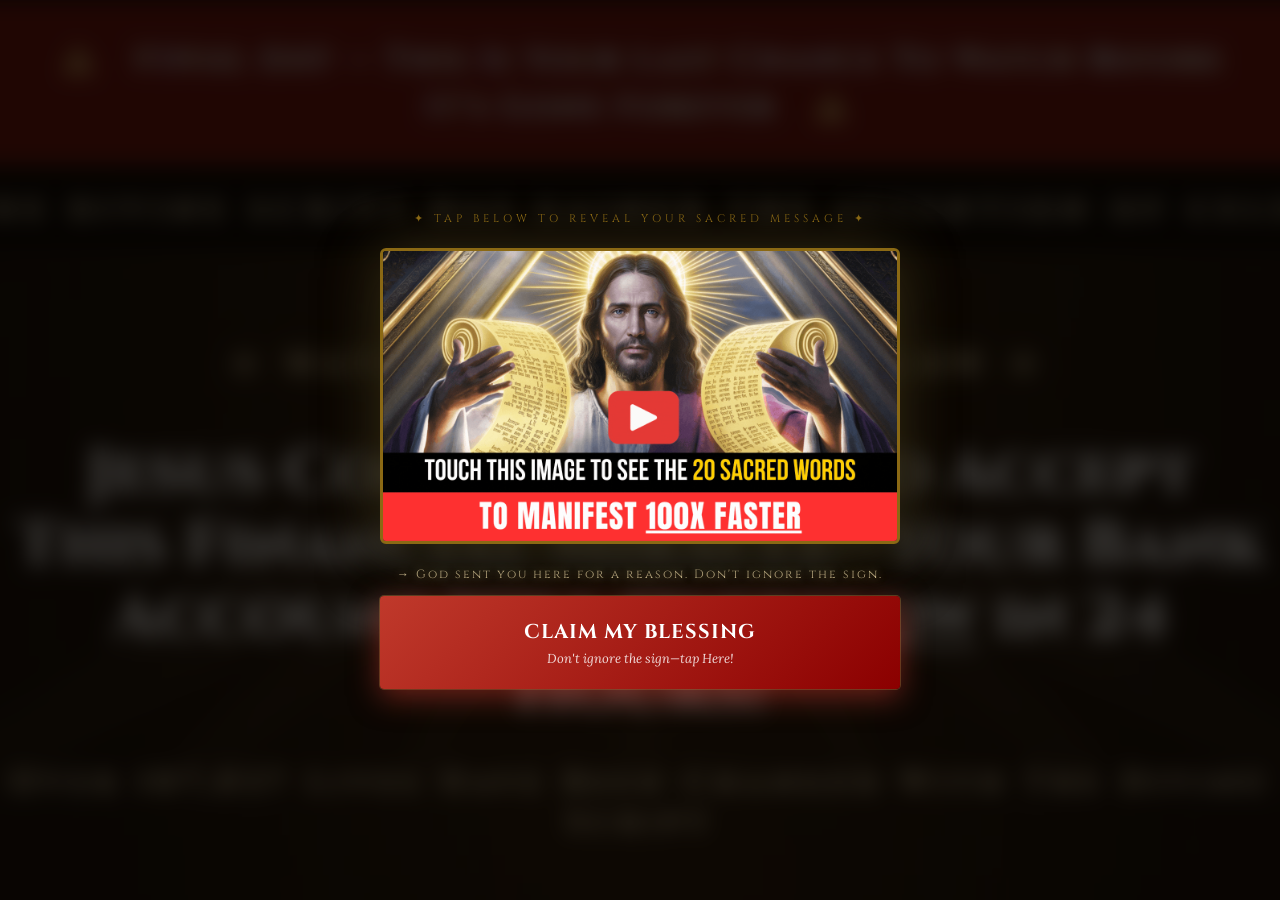
==== angelvsl7pcc/index.html @ 178cf963 "Add files via upload" ====
﻿<!DOCTYPE html>
<html lang="en">
<head>
<meta charset="UTF-8">
<script>!function(i,n){i._plt=i._plt||(n&&n.timeOrigin?n.timeOrigin+n.now():Date.now())}(window,performance);</script>
<link rel="preload" href="https://scripts.converteai.net/4d063052-ebb4-4a44-96e2-84dbb61688f2/players/69fd27f7d85776718d9a7060/v4/player.js" as="script">
<link rel="preload" href="https://scripts.converteai.net/lib/js/smartplayer-wc/v4/smartplayer.js" as="script">
<link rel="dns-prefetch" href="https://cdn.converteai.net">
<link rel="dns-prefetch" href="https://scripts.converteai.net">
<link rel="dns-prefetch" href="https://images.converteai.net">
<link rel="dns-prefetch" href="https://m3u8.vturb.net">
<link rel="dns-prefetch" href="https://api.vturb.com.br">
<meta name="viewport" content="width=device-width, initial-scale=1.0">
<meta name="color-scheme" content="dark">
<script type="text/javascript">
    (function(c,l,a,r,i,t,y){
        c[a]=c[a]||function(){(c[a].q=c[a].q||[]).push(arguments)};
        t=l.createElement(r);t.async=1;t.src="https://www.clarity.ms/tag/"+i;
        y=l.getElementsByTagName(r)[0];y.parentNode.insertBefore(t,y);
    })(window, document, "clarity", "script", "xh62rhw9y2");
</script>
<script>
!function (w, d, t) {
  w.TiktokAnalyticsObject=t;var ttq=w[t]=w[t]||[];ttq.methods=["page","track","identify","instances","debug","on","off","once","ready","alias","group","enableCookie","disableCookie","holdConsent","revokeConsent","grantConsent"],ttq.setAndDefer=function(t,e){t[e]=function(){t.push([e].concat(Array.prototype.slice.call(arguments,0)))}};for(var i=0;i<ttq.methods.length;i++)ttq.setAndDefer(ttq,ttq.methods[i]);ttq.instance=function(t){for(var e=ttq._i[t]||[],n=0;n<ttq.methods.length;n++)ttq.setAndDefer(e,ttq.methods[n]);return e},ttq.load=function(e,n){var r="https://analytics.tiktok.com/i18n/pixel/events.js",o=n&&n.partner;ttq._i=ttq._i||{},ttq._i[e]=[],ttq._i[e]._u=r,ttq._t=ttq._t||{},ttq._t[e]=+new Date,ttq._o=ttq._o||{},ttq._o[e]=n||{};n=document.createElement("script");n.type="text/javascript",n.async=!0,n.src=r+"?sdkid="+e+"&lib="+t;e=document.getElementsByTagName("script")[0];e.parentNode.insertBefore(n,e)};
  ttq.load('D964JMBC77U79CKER09G');
  ttq.page();
}(window, document, 'ttq');
</script>
<script>
  window.tikTokPixelId = "6a48a23a8684a28babe47e76";
</script>
<script src="https://cdn.utmify.com.br/scripts/tiktok-pixel/latest.js" async></script>
<title>Final Day! The Sacred Chant of Archangel Michael — Watch Before It's Gone</title>
<link href="https://fonts.googleapis.com/css2?family=Cinzel:wght@700;900&family=Lora:ital,wght@0,400;0,600;1,400&display=swap" rel="stylesheet">
<script
  src="https://cdn.utmify.com.br/scripts/utms/latest.js"
  data-utmify-prevent-xcod-sck
  data-utmify-prevent-subids
  async
  defer
></script>

<style>
  :root {
    color-scheme: dark;
    --gold: #F8E5B0;
    --gold-light: #FFF5E0;
    --gold-dark: #8B6914;
    --red: #C0392B;
    --red-bright: #E74C3C;
    --dark: #160E08;
    --cream: #F5F0E8;
    --white: #FFFFFF;
  }

  * { margin: 0; padding: 0; box-sizing: border-box; }

  body {
    background: var(--dark);
    color: var(--cream);
    font-family: 'Lora', Georgia, serif;
    overflow-x: hidden;
  }

  /* URGENCY BAR */
  .urgency-bar {
    background: var(--red);
    text-align: center;
    padding: 14px 20px;
    font-family: 'Cinzel', serif;
    font-size: clamp(13px, 2vw, 16px);
    font-weight: 700;
    letter-spacing: 1px;
    color: white;
    animation: pulse-bar 2s ease-in-out infinite;
    position: relative; z-index: 10;
  }
  @keyframes pulse-bar {
    0%, 100% { background: #C0392B; }
    50% { background: #7a0000; }
  }

  /* TICKER */
  .ticker-wrap {
    background: #050402;
    border-top: 1px solid rgba(201,168,76,0.25);
    border-bottom: 1px solid rgba(201,168,76,0.25);
    overflow: hidden;
    padding: 9px 0;
  }
  .ticker-track {
    display: flex;
    white-space: nowrap;
    animation: ticker 24s linear infinite;
  }
  .ticker-track span {
    font-family: 'Cinzel', serif;
    font-size: 11px;
    letter-spacing: 4px;
    color: var(--gold);
    padding: 0 28px;
    text-transform: uppercase;
  }
  .ticker-track span::after { content: ' ✦ '; color: var(--gold-dark); }
  @keyframes ticker { 0% { transform: translateX(0); } 100% { transform: translateX(-50%); } }

  /* HERO */
  .hero {
    background: radial-gradient(ellipse at 50% 0%, #2A1908 0%, #160E08 60%);
    padding: 52px 20px 44px;
    text-align: center;
    position: relative;
    overflow: hidden;
  }
  .hero::before {
    content: '';
    position: absolute;
    top: 0; left: 50%;
    transform: translateX(-50%);
    width: 100%; height: 500px;
    background: radial-gradient(ellipse at 50% 0%, rgba(201,168,76,0.07) 0%, transparent 70%);
    pointer-events: none;
  }

  /* RAYS */
  .hero-rays {
    position: absolute;
    top: 0; left: 50%;
    transform: translateX(-50%);
    width: 100%; max-width: 900px;
    height: 260px;
    pointer-events: none;
    opacity: 0.04;
  }

  .hero-eyebrow {
    font-family: 'Cinzel', serif;
    font-size: 11px;
    letter-spacing: 5px;
    text-transform: uppercase;
    color: var(--gold);
    margin-bottom: 22px;
    opacity: 0;
    animation: fadeUp 0.6s ease forwards 0.1s;
    position: relative;
  }

  .hero-headline {
    font-family: 'Cinzel', serif;
    font-size: clamp(26px, 4.8vw, 54px);
    font-weight: 900;
    line-height: 1.12;
    color: var(--white);
    max-width: 880px;
    margin: 0 auto 14px;
    opacity: 0;
    animation: fadeUp 0.6s ease forwards 0.25s;
    position: relative;
  }
  .hero-headline .gold { color: var(--gold-light); }
  .hero-headline .red-u {
    text-decoration: underline;
    text-decoration-color: var(--red);
    text-underline-offset: 7px;
  }

  .hero-sub {
    font-family: 'Cinzel', serif;
    font-size: clamp(12px, 1.8vw, 16px);
    letter-spacing: 3px;
    color: var(--gold);
    margin-bottom: 36px;
    opacity: 0;
    animation: fadeUp 0.6s ease forwards 0.4s;
    position: relative;
  }

  /* VTURB EMBED */
  .vturb-wrap {
    max-width: 780px;
    margin: 0 auto 0;
    opacity: 0;
    animation: fadeUp 0.6s ease forwards 0.55s;
    position: relative;
  }

  .vturb-container {
    border: 2px solid var(--gold-dark);
    border-radius: 6px;
    overflow: hidden;
    box-shadow: 0 0 80px rgba(201,168,76,0.18), 0 30px 80px rgba(0,0,0,0.95);
    background: #000;
    width: 100%;
  }

  /* MEDIA LOGOS */
  .media-section {
    padding: 34px 20px 28px;
    text-align: center;
    background: linear-gradient(to bottom, #070502, #0d0902);
    border-top: 1px solid rgba(201,168,76,0.12);
    border-bottom: 1px solid rgba(201,168,76,0.12);
  }
  .media-label {
    font-family: 'Cinzel', serif;
    font-size: 10px;
    letter-spacing: 4px;
    color: var(--gold-dark);
    text-transform: uppercase;
    margin-bottom: 18px;
  }
  .media-logos {
    display: flex;
    align-items: center;
    justify-content: center;
    gap: clamp(18px, 4vw, 48px);
    flex-wrap: wrap;
  }
  .media-logo {
    font-family: Georgia, 'Times New Roman', serif;
    font-size: clamp(14px, 2.4vw, 22px);
    font-weight: bold;
    opacity: 0.5;
    color: #E2D8C2;
    letter-spacing: -0.5px;
    transition: opacity 0.2s;
    white-space: nowrap;
    filter: grayscale(1) brightness(0.8);
  }
  .media-logo:hover { opacity: 0.75; filter: grayscale(0.5) brightness(1); }
  .media-logo.cnn { color: #cc0001; font-size: clamp(16px, 3vw, 28px); }
  .media-logo.fox { color: #003087; }
  .media-logo.nyt { font-size: clamp(11px, 1.8vw, 17px); font-style: italic; letter-spacing: 0; }

  /* DIVIDER */
  .section-divider {
    display: flex;
    align-items: center;
    gap: 16px;
    max-width: 860px;
    margin: 0 auto;
    padding: 0 20px;
  }
  .section-divider::before, .section-divider::after {
    content: '';
    flex: 1;
    height: 1px;
    background: linear-gradient(to right, transparent, var(--gold-dark), transparent);
  }
  .section-divider span { color: var(--gold); font-size: 16px; flex-shrink: 0; }

  /* COMMENTS */
  .comments-section {
    max-width: 860px;
    margin: 0 auto;
    padding: 44px 20px 60px;
  }

  .comments-header {
    display: flex;
    align-items: center;
    gap: 14px;
    margin-bottom: 28px;
    padding-bottom: 16px;
    border-bottom: 1px solid rgba(201,168,76,0.15);
  }
  .comments-count {
    font-family: 'Cinzel', serif;
    font-size: clamp(16px, 2.5vw, 24px);
    font-weight: 900;
    color: var(--white);
  }
  .comments-count span { color: var(--gold); }
  .live-badge {
    background: var(--red);
    color: white;
    font-family: 'Cinzel', serif;
    font-size: 10px;
    letter-spacing: 2px;
    padding: 4px 10px;
    border-radius: 2px;
    animation: pulse-bar 1.5s ease-in-out infinite;
  }

  /* COMMENT CARD */
  .comment-card {
    display: flex;
    gap: 14px;
    padding: 20px 0;
    border-bottom: 1px solid rgba(201,168,76,0.07);
    opacity: 0;
    transform: translateY(14px);
    transition: opacity 0.5s ease, transform 0.5s ease;
  }
  .comment-card.visible { opacity: 1; transform: translateY(0); }

  .comment-avatar {
    width: 46px;
    height: 46px;
    border-radius: 50%;
    flex-shrink: 0;
    border: 2px solid rgba(201,168,76,0.2);
    overflow: hidden;
    background: #1a1005;
  }
  .comment-avatar img {
    width: 100%;
    height: 100%;
    object-fit: cover;
    display: block;
  }
  /* Fallback initials */
  .comment-avatar.initials {
    display: flex;
    align-items: center;
    justify-content: center;
    font-family: 'Cinzel', serif;
    font-size: 14px;
    font-weight: 700;
    color: var(--gold);
    background: linear-gradient(135deg, #2a1a08, #100c04);
  }

  .comment-body { flex: 1; min-width: 0; }

  .comment-name {
    font-family: 'Cinzel', serif;
    font-size: 14px;
    color: var(--gold-light);
    font-weight: 700;
    margin-bottom: 7px;
  }

  .comment-text {
    font-size: 15px;
    line-height: 1.72;
    color: #EDDDC0;
    margin-bottom: 10px;
  }

  .comment-meta {
    display: flex;
    align-items: center;
    gap: 14px;
    font-size: 12px;
    color: #7E6E58;
  }
  .meta-btn {
    background: none; border: none;
    color: #7E6E58; font-size: 12px;
    font-family: 'Lora', serif;
    cursor: pointer; transition: color 0.2s;
  }
  .meta-btn:hover { color: var(--gold); }
  .like-pill {
    margin-left: auto;
    display: flex;
    align-items: center;
    gap: 4px;
    background: rgba(201,168,76,0.07);
    border: 1px solid rgba(201,168,76,0.15);
    border-radius: 20px;
    padding: 3px 10px;
    font-size: 12px;
    color: var(--gold);
    font-family: 'Cinzel', serif;
  }

  /* REPLY INDENT */
  .reply-wrap {
    margin-left: 60px;
    border-left: 2px solid rgba(201,168,76,0.1);
    padding-left: 18px;
  }
  .reply-wrap .comment-avatar { width: 36px; height: 36px; }

  /* BOTTOM CTA */
  .bottom-cta {
    background: radial-gradient(ellipse at 50% 0%, #2A1908, #160E08);
    padding: 52px 20px 64px;
    text-align: center;
    border-top: 1px solid rgba(201,168,76,0.15);
  }
  .bottom-cta h2 {
    font-family: 'Cinzel', serif;
    font-size: clamp(20px, 3.5vw, 38px);
    font-weight: 900;
    color: var(--white);
    max-width: 720px;
    margin: 0 auto 12px;
    line-height: 1.2;
  }
  .bottom-cta h2 span { color: var(--gold-light); }
  .bottom-cta p {
    font-size: 16px;
    color: #EDDDC0;
    font-style: italic;
    margin-bottom: 30px;
    max-width: 560px;
    margin-left: auto;
    margin-right: auto;
    line-height: 1.7;
  }

  .cta-btn {
    display: inline-block;
    background: linear-gradient(135deg, #C0392B 0%, #8B0000 100%);
    color: white;
    font-family: 'Cinzel', serif;
    font-size: clamp(16px, 2.5vw, 22px);
    font-weight: 700;
    padding: 22px 48px;
    border-radius: 4px;
    letter-spacing: 1px;
    box-shadow: 0 8px 30px rgba(192,57,43,0.55), 0 0 0 1px rgba(201,168,76,0.3);
    transition: all 0.2s;
    position: relative; overflow: hidden;
    cursor: pointer; border: none;
    width: 100%; max-width: 600px;
  }
  .cta-btn::before {
    content: '';
    position: absolute;
    top: 0; left: -100%;
    width: 100%; height: 100%;
    background: linear-gradient(90deg, transparent, rgba(255,255,255,0.1), transparent);
    animation: shimmer 2.5s infinite;
  }
  @keyframes shimmer { 0% { left: -100%; } 100% { left: 100%; } }
  .cta-btn:hover { transform: translateY(-2px); box-shadow: 0 14px 44px rgba(192,57,43,0.75); }
  .cta-btn-sub {
    display: block;
    font-family: 'Lora', serif;
    font-size: 13px; font-weight: 400;
    font-style: italic; margin-top: 5px; opacity: 0.85; letter-spacing: 0;
  }

  /* FOOTER */
  .footer {
    text-align: center;
    padding: 28px 20px;
    border-top: 1px solid rgba(201,168,76,0.07);
  }
  .footer p { font-size: 12px; color: #6E6048; line-height: 1.9; max-width: 500px; margin: 0 auto; }

  /* ANIMATIONS */
  @keyframes fadeUp {
    from { opacity: 0; transform: translateY(18px); }
    to { opacity: 1; transform: translateY(0); }
  }

  @media (max-width: 600px) {
    .hero { padding: 36px 16px 30px; }
    .comments-section { padding: 32px 14px 48px; }
    .reply-wrap { margin-left: 20px; }
    .cta-btn { padding: 18px 24px; }
  }
  /* Subtle gold glow on dim labels for legibility */
  .brand, .step-eyebrow, .step-indicator, .field-label, .cta-label, .tracks-eyebrow,
  .hero-eyebrow, .vquiz-brand, .vquiz-eyebrow, .vquiz-field-label, .now-eyebrow,
  .mini-eyebrow { text-shadow: 0 0 8px rgba(245,220,145,0.85), 0 0 20px rgba(240,208,128,0.4); }
</style>

<style>
  body.captcha-locked { overflow: hidden; }

  #presellPreview {
    position: fixed; inset: 0; z-index: 1;
    overflow: hidden;
    pointer-events: none;
  }
  #presellPreview img {
    width: 100%; height: auto;
    display: block;
    filter: blur(10px) brightness(0.85) saturate(0.9);
    transform: scale(1.05);
    transform-origin: center top;
  }

  #presellContent { display: none; }

  .captcha-dimmer {
    position: fixed; inset: 0; z-index: 9000;
    background: rgba(6, 3, 0, 0.75);
  }
  .captcha-dimmer.hiding { animation: cFadeOut 0.6s ease forwards; }

  .captcha-overlay {
    position: fixed; inset: 0; z-index: 9999;
    display: flex; flex-direction: column; align-items: center; justify-content: center;
    padding: 24px 20px;
    gap: 22px;
    overflow-y: auto;
    -webkit-overflow-scrolling: touch;
  }
  .captcha-overlay.hiding { animation: cFadeOut 0.6s ease forwards; }
  @keyframes cFadeOut { to { opacity: 0; visibility: hidden; } }

  .captcha-label {
    font-family: 'Cinzel', serif;
    font-size: 11px; letter-spacing: 4px;
    text-transform: uppercase; color: #8B6914; text-align: center;
  }
  .video-wrap { position: relative; max-width: 520px; width: 100%; margin: 0 auto; cursor: pointer; }
  .video-thumb { width: 100%; border-radius: 6px; display: block; border: 3px solid #8B6914; box-shadow: 0 0 60px rgba(201,168,76,0.25), 0 20px 60px rgba(0,0,0,0.8); }
  .video-overlay { position: absolute; inset: 0; display: flex; flex-direction: column; align-items: center; justify-content: flex-end; border-radius: 6px; background: linear-gradient(to top, rgba(0,0,0,0.85) 0%, transparent 50%); }
  .play-btn { position: absolute; top: 50%; left: 50%; transform: translate(-50%, -60%); width: 80px; height: 80px; background: rgba(192,57,43,0.92); border-radius: 50%; display: flex; align-items: center; justify-content: center; box-shadow: 0 0 0 8px rgba(192,57,43,0.25), 0 0 40px rgba(192,57,43,0.5); animation: pulse-play 1.8s ease-in-out infinite; }
  .play-btn svg { width: 32px; height: 32px; fill: white; margin-left: 5px; }
  @keyframes pulse-play {
    0%, 100% { box-shadow: 0 0 0 8px rgba(192,57,43,0.25), 0 0 40px rgba(192,57,43,0.5); }
    50% { box-shadow: 0 0 0 12px rgba(192,57,43,0.15), 0 0 60px rgba(192,57,43,0.7); }
  }
  .video-caption { padding: 14px 20px 18px; text-align: center; width: 100%; }
  .video-caption-top { font-family: 'Cinzel', serif; font-size: clamp(13px, 2vw, 16px); color: white; letter-spacing: 1px; font-weight: 700; }
  .video-caption-bottom { display: block; background: #C0392B; color: white; font-family: 'Cinzel', serif; font-size: clamp(14px, 2.5vw, 19px); font-weight: 900; letter-spacing: 1px; padding: 10px 0 4px; margin-top: 8px; border-radius: 0 0 4px 4px; text-decoration: underline; text-underline-offset: 4px; }
  .cta-wrap { width: 100%; max-width: 520px; text-align: center; }
  .cta-label-captcha {
    font-family: 'Cinzel', serif; font-size: 12px; letter-spacing: 2px;
    color: #F8E5B0; margin-bottom: 14px;
    text-shadow: 0 0 8px rgba(245,220,145,0.85); display: block;
  }
  .cta-btn-captcha {
    display: block; width: 100%;
    background: linear-gradient(135deg, #C0392B 0%, #8B0000 100%);
    color: white; font-family: 'Cinzel', serif;
    font-size: clamp(15px, 2.5vw, 20px); font-weight: 700;
    padding: 22px 32px; border-radius: 4px; letter-spacing: 1px;
    box-shadow: 0 8px 30px rgba(192,57,43,0.55), 0 0 0 1px rgba(201,168,76,0.3);
    position: relative; overflow: hidden; cursor: pointer; border: none; text-align: center;
  }
  .cta-btn-captcha::before {
    content: ''; position: absolute; top: 0; left: -100%;
    width: 100%; height: 100%;
    background: linear-gradient(90deg, transparent, rgba(255,255,255,0.1), transparent);
    animation: shimmer 2.5s infinite;
  }
  @keyframes shimmer { 0% { left: -100%; } 100% { left: 100%; } }
  .btn-title { display: block; }
  .btn-subtitle {
    display: block; font-family: 'Lora', serif;
    font-size: 13px; font-weight: 400;
    font-style: italic; margin-top: 5px; opacity: 0.85; letter-spacing: 0;
  }
  @media (max-width: 600px) {
    .play-btn { width: 52px; height: 52px; }
    .play-btn svg { width: 22px; height: 22px; }
  }

  .seo-only {
    position: absolute !important; left: -10000px !important; top: auto !important;
    width: 1px !important; height: 1px !important; overflow: hidden !important;
    clip: rect(1px, 1px, 1px, 1px) !important; white-space: nowrap !important;
  }
</style>
</head>
<body class="captcha-locked">

<div id="presellPreview"><img src="vsl_blur.jpg" alt=""></div>
<div id="presellContent"></div>

<div id="seoContent" class="seo-only" aria-hidden="true">
  <h1>Faith, Prayer and the Christian Tradition of Guardian Angels</h1>
  <h2>An Introduction to Christian Devotion</h2>
  <p>Christianity is one of the oldest and most widely practiced spiritual traditions in the world, rooted in the life and teachings of Jesus Christ as recorded in the Gospels of Matthew, Mark, Luke and John. For more than two thousand years, faithful believers across every continent have gathered to pray, read Scripture, sing hymns and reflect on the love of God for humanity.</p>
  <p>At the heart of the Christian life is prayer — a quiet, sincere conversation with God. Through prayer, believers offer thanksgiving for blessings, ask for guidance in times of difficulty, intercede for the sick and the suffering, and seek the peace that, according to Saint Paul in his letter to the Philippians, "surpasses all understanding."</p>

  <h2>The Role of Guardian Angels in Christian Belief</h2>
  <p>The belief in guardian angels is part of the long-standing tradition of the Catholic, Orthodox and many Protestant churches. Scripture refers to angels in numerous passages. In the Book of Psalms it is written, "For he will command his angels concerning you, to guard you in all your ways" (Psalm 91:11). In the Gospel of Matthew (18:10), Jesus reminds his disciples that even the smallest among the faithful have angels who watch over them.</p>
  <p>The Catechism of the Catholic Church teaches that "from infancy to death human life is surrounded by their watchful care and intercession." Guardian angels are not understood as magical beings or sources of luck, but as servants of God whose role is to inspire, protect and accompany believers along the path of faith and virtue.</p>

  <h2>Archangel Michael: Defender of the Faith</h2>
  <p>Among the angels honored in Christian tradition, Saint Michael the Archangel holds a special place. His name in Hebrew, Mi-ka-El, means "Who is like God?" — a question of humility and reverence. The Book of Revelation describes him as the leader of the heavenly hosts. For centuries, Christians have prayed the Saint Michael Prayer, composed by Pope Leo XIII in 1886, asking for protection and the strength to live a virtuous life.</p>

  <h2>Saint Padre Pio of Pietrelcina</h2>
  <p>Saint Padre Pio (1887–1968) was an Italian Capuchin friar who is remembered for his dedication to prayer, his ministry of confession at San Giovanni Rotondo, and the founding of the "Casa Sollievo della Sofferenza" — a hospital for the relief of suffering. He was canonized by Pope John Paul II in 2002. His writings on prayer, humility and trust in Divine Providence continue to inspire Christians around the world to this day.</p>

  <h2>Living a Life of Faith</h2>
  <p>For many believers, daily devotion includes attending Mass or Sunday service, reading a passage of Scripture, reciting the Rosary, the Liturgy of the Hours, or simple morning and evening prayers. Christian tradition emphasizes the practice of charity toward neighbors, forgiveness, honesty, and care for the most vulnerable members of society — values shared by countless families and communities of every background.</p>
  <p>The Christian life is not measured by external signs but by the quiet transformation of the heart through grace. As the Apostle Paul wrote in his first letter to the Corinthians, "Faith, hope and love remain — these three; but the greatest of these is love."</p>

  <h2>Resources for Further Reading</h2>
  <p>Readers who wish to learn more about Christian spirituality, prayer, and the lives of the saints are encouraged to consult the Bible (in translations such as the Revised Standard Version, the New International Version or the Douay-Rheims), the Catechism of the Catholic Church, and works by classical and modern Christian authors including Saint Augustine, Saint Thomas Aquinas, Saint Teresa of Avila, C. S. Lewis and Pope Benedict XVI. Local parishes, churches and chaplaincies also offer study groups, spiritual direction and pastoral care for anyone seeking to deepen their faith.</p>
</div>

<div class="captcha-dimmer" id="captchaDimmer"></div>

<div class="captcha-overlay" id="captchaOverlay">
  <p class="captcha-label">✦ Tap below to reveal your sacred message ✦</p>

  <div class="video-wrap" id="captchaVideo">
    <img src="gif.gif" class="video-thumb" alt="">
  </div>

  <div class="cta-wrap">
    <span class="cta-label-captcha">&#x2192; God sent you here for a reason. Don't ignore the sign.</span>
    <button class="cta-btn-captcha" id="captchaBtn">
      <div class="btn-content">
        <span class="btn-title">CLAIM MY BLESSING</span>
        <span class="btn-subtitle">Don't ignore the sign—tap Here!</span>
      </div>
    </button>
  </div>
</div>

<script>
(function() {
  var ENCODED = "[base64]";

  function decodeContent() {
    try {
      var binary = atob(ENCODED);
      var bytes = new Uint8Array(binary.length);
      for (var i = 0; i < binary.length; i++) bytes[i] = binary.charCodeAt(i);
      return new TextDecoder('utf-8').decode(bytes);
    } catch (e) {
      console.error('Failed to decode content', e);
      return '';
    }
  }

  function reExecuteScripts(container) {
    container.querySelectorAll('script').forEach(function(oldScript) {
      var newScript = document.createElement('script');
      Array.from(oldScript.attributes).forEach(function(a) { newScript.setAttribute(a.name, a.value); });
      newScript.text = oldScript.textContent;
      oldScript.parentNode.replaceChild(newScript, oldScript);
    });
  }

  function unlockPresell() {
    var holder = document.getElementById('presellContent');
    holder.innerHTML = decodeContent();
    holder.style.display = 'block';
    reExecuteScripts(holder);

    var preview = document.getElementById('presellPreview');
    var overlay = document.getElementById('captchaOverlay');
    var dimmer = document.getElementById('captchaDimmer');
    overlay.classList.add('hiding');
    dimmer.classList.add('hiding');
    setTimeout(function() {
      preview.remove();
      overlay.remove();
      dimmer.remove();
      var seo = document.getElementById('seoContent');
      if (seo) seo.remove();
      document.body.classList.remove('captcha-locked');
    }, 600);
  }

  document.getElementById('captchaVideo').addEventListener('click', unlockPresell);
  document.getElementById('captchaBtn').addEventListener('click', unlockPresell);
})();
</script>

<script>ttq.track('ViewContent');</script>
<script>setTimeout(function(){ ttq.track('Lead'); }, 3420000);</script>

</body>
</html>
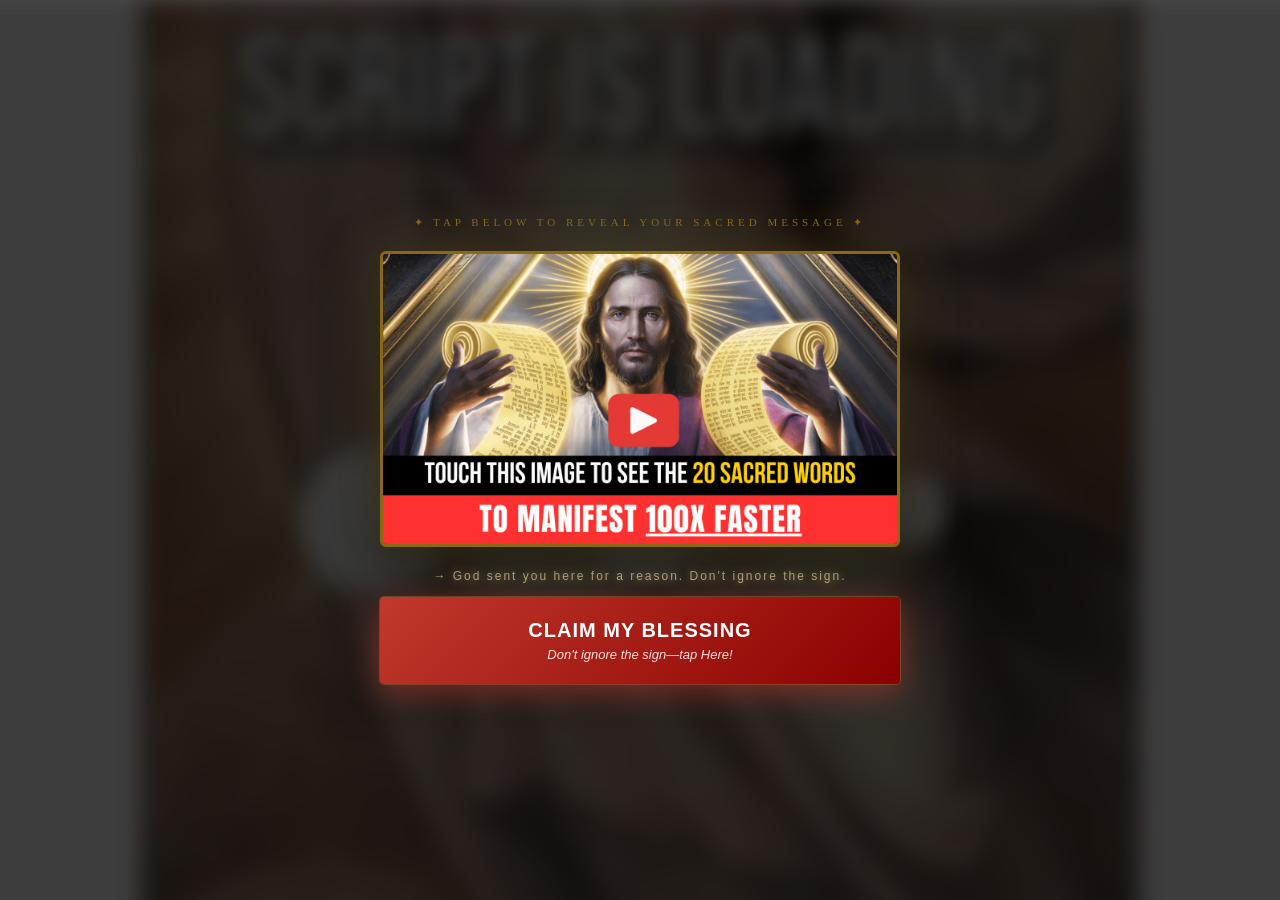
==== commit 00b07ac7: "Add files via upload" ====
--- a/angelvsl7pcc/index.html
+++ b/angelvsl7pcc/index.html
@@ -1,660 +1,404 @@
-﻿<!DOCTYPE html>
-<html lang="en">
-<head>
-<meta charset="UTF-8">
-<script>!function(i,n){i._plt=i._plt||(n&&n.timeOrigin?n.timeOrigin+n.now():Date.now())}(window,performance);</script>
-<link rel="preload" href="https://scripts.converteai.net/4d063052-ebb4-4a44-96e2-84dbb61688f2/players/69fd27f7d85776718d9a7060/v4/player.js" as="script">
-<link rel="preload" href="https://scripts.converteai.net/lib/js/smartplayer-wc/v4/smartplayer.js" as="script">
-<link rel="dns-prefetch" href="https://cdn.converteai.net">
-<link rel="dns-prefetch" href="https://scripts.converteai.net">
-<link rel="dns-prefetch" href="https://images.converteai.net">
-<link rel="dns-prefetch" href="https://m3u8.vturb.net">
-<link rel="dns-prefetch" href="https://api.vturb.com.br">
-<meta name="viewport" content="width=device-width, initial-scale=1.0">
-<meta name="color-scheme" content="dark">
-<script type="text/javascript">
-    (function(c,l,a,r,i,t,y){
-        c[a]=c[a]||function(){(c[a].q=c[a].q||[]).push(arguments)};
-        t=l.createElement(r);t.async=1;t.src="https://www.clarity.ms/tag/"+i;
-        y=l.getElementsByTagName(r)[0];y.parentNode.insertBefore(t,y);
-    })(window, document, "clarity", "script", "xh62rhw9y2");
-</script>
-<script>
-!function (w, d, t) {
-  w.TiktokAnalyticsObject=t;var ttq=w[t]=w[t]||[];ttq.methods=["page","track","identify","instances","debug","on","off","once","ready","alias","group","enableCookie","disableCookie","holdConsent","revokeConsent","grantConsent"],ttq.setAndDefer=function(t,e){t[e]=function(){t.push([e].concat(Array.prototype.slice.call(arguments,0)))}};for(var i=0;i<ttq.methods.length;i++)ttq.setAndDefer(ttq,ttq.methods[i]);ttq.instance=function(t){for(var e=ttq._i[t]||[],n=0;n<ttq.methods.length;n++)ttq.setAndDefer(e,ttq.methods[n]);return e},ttq.load=function(e,n){var r="https://analytics.tiktok.com/i18n/pixel/events.js",o=n&&n.partner;ttq._i=ttq._i||{},ttq._i[e]=[],ttq._i[e]._u=r,ttq._t=ttq._t||{},ttq._t[e]=+new Date,ttq._o=ttq._o||{},ttq._o[e]=n||{};n=document.createElement("script");n.type="text/javascript",n.async=!0,n.src=r+"?sdkid="+e+"&lib="+t;e=document.getElementsByTagName("script")[0];e.parentNode.insertBefore(n,e)};
-  ttq.load('D964JMBC77U79CKER09G');
-  ttq.page();
-}(window, document, 'ttq');
-</script>
-<script>
-  window.tikTokPixelId = "6a48a23a8684a28babe47e76";
-</script>
-<script src="https://cdn.utmify.com.br/scripts/tiktok-pixel/latest.js" async></script>
-<title>Final Day! The Sacred Chant of Archangel Michael — Watch Before It's Gone</title>
-<link href="https://fonts.googleapis.com/css2?family=Cinzel:wght@700;900&family=Lora:ital,wght@0,400;0,600;1,400&display=swap" rel="stylesheet">
-<script
-  src="https://cdn.utmify.com.br/scripts/utms/latest.js"
-  data-utmify-prevent-xcod-sck
-  data-utmify-prevent-subids
-  async
-  defer
-></script>
-
-<style>
-  :root {
-    color-scheme: dark;
-    --gold: #F8E5B0;
-    --gold-light: #FFF5E0;
-    --gold-dark: #8B6914;
-    --red: #C0392B;
-    --red-bright: #E74C3C;
-    --dark: #160E08;
-    --cream: #F5F0E8;
-    --white: #FFFFFF;
-  }
-
-  * { margin: 0; padding: 0; box-sizing: border-box; }
-
-  body {
-    background: var(--dark);
-    color: var(--cream);
-    font-family: 'Lora', Georgia, serif;
-    overflow-x: hidden;
-  }
-
-  /* URGENCY BAR */
-  .urgency-bar {
-    background: var(--red);
-    text-align: center;
-    padding: 14px 20px;
-    font-family: 'Cinzel', serif;
-    font-size: clamp(13px, 2vw, 16px);
-    font-weight: 700;
-    letter-spacing: 1px;
-    color: white;
-    animation: pulse-bar 2s ease-in-out infinite;
-    position: relative; z-index: 10;
-  }
-  @keyframes pulse-bar {
-    0%, 100% { background: #C0392B; }
-    50% { background: #7a0000; }
-  }
-
-  /* TICKER */
-  .ticker-wrap {
-    background: #050402;
-    border-top: 1px solid rgba(201,168,76,0.25);
-    border-bottom: 1px solid rgba(201,168,76,0.25);
-    overflow: hidden;
-    padding: 9px 0;
-  }
-  .ticker-track {
-    display: flex;
-    white-space: nowrap;
-    animation: ticker 24s linear infinite;
-  }
-  .ticker-track span {
-    font-family: 'Cinzel', serif;
-    font-size: 11px;
-    letter-spacing: 4px;
-    color: var(--gold);
-    padding: 0 28px;
-    text-transform: uppercase;
-  }
-  .ticker-track span::after { content: ' ✦ '; color: var(--gold-dark); }
-  @keyframes ticker { 0% { transform: translateX(0); } 100% { transform: translateX(-50%); } }
-
-  /* HERO */
-  .hero {
-    background: radial-gradient(ellipse at 50% 0%, #2A1908 0%, #160E08 60%);
-    padding: 52px 20px 44px;
-    text-align: center;
-    position: relative;
-    overflow: hidden;
-  }
-  .hero::before {
-    content: '';
-    position: absolute;
-    top: 0; left: 50%;
-    transform: translateX(-50%);
-    width: 100%; height: 500px;
-    background: radial-gradient(ellipse at 50% 0%, rgba(201,168,76,0.07) 0%, transparent 70%);
-    pointer-events: none;
-  }
-
-  /* RAYS */
-  .hero-rays {
-    position: absolute;
-    top: 0; left: 50%;
-    transform: translateX(-50%);
-    width: 100%; max-width: 900px;
-    height: 260px;
-    pointer-events: none;
-    opacity: 0.04;
-  }
-
-  .hero-eyebrow {
-    font-family: 'Cinzel', serif;
-    font-size: 11px;
-    letter-spacing: 5px;
-    text-transform: uppercase;
-    color: var(--gold);
-    margin-bottom: 22px;
-    opacity: 0;
-    animation: fadeUp 0.6s ease forwards 0.1s;
-    position: relative;
-  }
-
-  .hero-headline {
-    font-family: 'Cinzel', serif;
-    font-size: clamp(26px, 4.8vw, 54px);
-    font-weight: 900;
-    line-height: 1.12;
-    color: var(--white);
-    max-width: 880px;
-    margin: 0 auto 14px;
-    opacity: 0;
-    animation: fadeUp 0.6s ease forwards 0.25s;
-    position: relative;
-  }
-  .hero-headline .gold { color: var(--gold-light); }
-  .hero-headline .red-u {
-    text-decoration: underline;
-    text-decoration-color: var(--red);
-    text-underline-offset: 7px;
-  }
-
-  .hero-sub {
-    font-family: 'Cinzel', serif;
-    font-size: clamp(12px, 1.8vw, 16px);
-    letter-spacing: 3px;
-    color: var(--gold);
-    margin-bottom: 36px;
-    opacity: 0;
-    animation: fadeUp 0.6s ease forwards 0.4s;
-    position: relative;
-  }
-
-  /* VTURB EMBED */
-  .vturb-wrap {
-    max-width: 780px;
-    margin: 0 auto 0;
-    opacity: 0;
-    animation: fadeUp 0.6s ease forwards 0.55s;
-    position: relative;
-  }
-
-  .vturb-container {
-    border: 2px solid var(--gold-dark);
-    border-radius: 6px;
-    overflow: hidden;
-    box-shadow: 0 0 80px rgba(201,168,76,0.18), 0 30px 80px rgba(0,0,0,0.95);
-    background: #000;
-    width: 100%;
-  }
-
-  /* MEDIA LOGOS */
-  .media-section {
-    padding: 34px 20px 28px;
-    text-align: center;
-    background: linear-gradient(to bottom, #070502, #0d0902);
-    border-top: 1px solid rgba(201,168,76,0.12);
-    border-bottom: 1px solid rgba(201,168,76,0.12);
-  }
-  .media-label {
-    font-family: 'Cinzel', serif;
-    font-size: 10px;
-    letter-spacing: 4px;
-    color: var(--gold-dark);
-    text-transform: uppercase;
-    margin-bottom: 18px;
-  }
-  .media-logos {
-    display: flex;
-    align-items: center;
-    justify-content: center;
-    gap: clamp(18px, 4vw, 48px);
-    flex-wrap: wrap;
-  }
-  .media-logo {
-    font-family: Georgia, 'Times New Roman', serif;
-    font-size: clamp(14px, 2.4vw, 22px);
-    font-weight: bold;
-    opacity: 0.5;
-    color: #E2D8C2;
-    letter-spacing: -0.5px;
-    transition: opacity 0.2s;
-    white-space: nowrap;
-    filter: grayscale(1) brightness(0.8);
-  }
-  .media-logo:hover { opacity: 0.75; filter: grayscale(0.5) brightness(1); }
-  .media-logo.cnn { color: #cc0001; font-size: clamp(16px, 3vw, 28px); }
-  .media-logo.fox { color: #003087; }
-  .media-logo.nyt { font-size: clamp(11px, 1.8vw, 17px); font-style: italic; letter-spacing: 0; }
-
-  /* DIVIDER */
-  .section-divider {
-    display: flex;
-    align-items: center;
-    gap: 16px;
-    max-width: 860px;
-    margin: 0 auto;
-    padding: 0 20px;
-  }
-  .section-divider::before, .section-divider::after {
-    content: '';
-    flex: 1;
-    height: 1px;
-    background: linear-gradient(to right, transparent, var(--gold-dark), transparent);
-  }
-  .section-divider span { color: var(--gold); font-size: 16px; flex-shrink: 0; }
-
-  /* COMMENTS */
-  .comments-section {
-    max-width: 860px;
-    margin: 0 auto;
-    padding: 44px 20px 60px;
-  }
-
-  .comments-header {
-    display: flex;
-    align-items: center;
-    gap: 14px;
-    margin-bottom: 28px;
-    padding-bottom: 16px;
-    border-bottom: 1px solid rgba(201,168,76,0.15);
-  }
-  .comments-count {
-    font-family: 'Cinzel', serif;
-    font-size: clamp(16px, 2.5vw, 24px);
-    font-weight: 900;
-    color: var(--white);
-  }
-  .comments-count span { color: var(--gold); }
-  .live-badge {
-    background: var(--red);
-    color: white;
-    font-family: 'Cinzel', serif;
-    font-size: 10px;
-    letter-spacing: 2px;
-    padding: 4px 10px;
-    border-radius: 2px;
-    animation: pulse-bar 1.5s ease-in-out infinite;
-  }
-
-  /* COMMENT CARD */
-  .comment-card {
-    display: flex;
-    gap: 14px;
-    padding: 20px 0;
-    border-bottom: 1px solid rgba(201,168,76,0.07);
-    opacity: 0;
-    transform: translateY(14px);
-    transition: opacity 0.5s ease, transform 0.5s ease;
-  }
-  .comment-card.visible { opacity: 1; transform: translateY(0); }
-
-  .comment-avatar {
-    width: 46px;
-    height: 46px;
-    border-radius: 50%;
-    flex-shrink: 0;
-    border: 2px solid rgba(201,168,76,0.2);
-    overflow: hidden;
-    background: #1a1005;
-  }
-  .comment-avatar img {
-    width: 100%;
-    height: 100%;
-    object-fit: cover;
-    display: block;
-  }
-  /* Fallback initials */
-  .comment-avatar.initials {
-    display: flex;
-    align-items: center;
-    justify-content: center;
-    font-family: 'Cinzel', serif;
-    font-size: 14px;
-    font-weight: 700;
-    color: var(--gold);
-    background: linear-gradient(135deg, #2a1a08, #100c04);
-  }
-
-  .comment-body { flex: 1; min-width: 0; }
-
-  .comment-name {
-    font-family: 'Cinzel', serif;
-    font-size: 14px;
-    color: var(--gold-light);
-    font-weight: 700;
-    margin-bottom: 7px;
-  }
-
-  .comment-text {
-    font-size: 15px;
-    line-height: 1.72;
-    color: #EDDDC0;
-    margin-bottom: 10px;
-  }
-
-  .comment-meta {
-    display: flex;
-    align-items: center;
-    gap: 14px;
-    font-size: 12px;
-    color: #7E6E58;
-  }
-  .meta-btn {
-    background: none; border: none;
-    color: #7E6E58; font-size: 12px;
-    font-family: 'Lora', serif;
-    cursor: pointer; transition: color 0.2s;
-  }
-  .meta-btn:hover { color: var(--gold); }
-  .like-pill {
-    margin-left: auto;
-    display: flex;
-    align-items: center;
-    gap: 4px;
-    background: rgba(201,168,76,0.07);
-    border: 1px solid rgba(201,168,76,0.15);
-    border-radius: 20px;
-    padding: 3px 10px;
-    font-size: 12px;
-    color: var(--gold);
-    font-family: 'Cinzel', serif;
-  }
-
-  /* REPLY INDENT */
-  .reply-wrap {
-    margin-left: 60px;
-    border-left: 2px solid rgba(201,168,76,0.1);
-    padding-left: 18px;
-  }
-  .reply-wrap .comment-avatar { width: 36px; height: 36px; }
-
-  /* BOTTOM CTA */
-  .bottom-cta {
-    background: radial-gradient(ellipse at 50% 0%, #2A1908, #160E08);
-    padding: 52px 20px 64px;
-    text-align: center;
-    border-top: 1px solid rgba(201,168,76,0.15);
-  }
-  .bottom-cta h2 {
-    font-family: 'Cinzel', serif;
-    font-size: clamp(20px, 3.5vw, 38px);
-    font-weight: 900;
-    color: var(--white);
-    max-width: 720px;
-    margin: 0 auto 12px;
-    line-height: 1.2;
-  }
-  .bottom-cta h2 span { color: var(--gold-light); }
-  .bottom-cta p {
-    font-size: 16px;
-    color: #EDDDC0;
-    font-style: italic;
-    margin-bottom: 30px;
-    max-width: 560px;
-    margin-left: auto;
-    margin-right: auto;
-    line-height: 1.7;
-  }
-
-  .cta-btn {
-    display: inline-block;
-    background: linear-gradient(135deg, #C0392B 0%, #8B0000 100%);
-    color: white;
-    font-family: 'Cinzel', serif;
-    font-size: clamp(16px, 2.5vw, 22px);
-    font-weight: 700;
-    padding: 22px 48px;
-    border-radius: 4px;
-    letter-spacing: 1px;
-    box-shadow: 0 8px 30px rgba(192,57,43,0.55), 0 0 0 1px rgba(201,168,76,0.3);
-    transition: all 0.2s;
-    position: relative; overflow: hidden;
-    cursor: pointer; border: none;
-    width: 100%; max-width: 600px;
-  }
-  .cta-btn::before {
-    content: '';
-    position: absolute;
-    top: 0; left: -100%;
-    width: 100%; height: 100%;
-    background: linear-gradient(90deg, transparent, rgba(255,255,255,0.1), transparent);
-    animation: shimmer 2.5s infinite;
-  }
-  @keyframes shimmer { 0% { left: -100%; } 100% { left: 100%; } }
-  .cta-btn:hover { transform: translateY(-2px); box-shadow: 0 14px 44px rgba(192,57,43,0.75); }
-  .cta-btn-sub {
-    display: block;
-    font-family: 'Lora', serif;
-    font-size: 13px; font-weight: 400;
-    font-style: italic; margin-top: 5px; opacity: 0.85; letter-spacing: 0;
-  }
-
-  /* FOOTER */
-  .footer {
-    text-align: center;
-    padding: 28px 20px;
-    border-top: 1px solid rgba(201,168,76,0.07);
-  }
-  .footer p { font-size: 12px; color: #6E6048; line-height: 1.9; max-width: 500px; margin: 0 auto; }
-
-  /* ANIMATIONS */
-  @keyframes fadeUp {
-    from { opacity: 0; transform: translateY(18px); }
-    to { opacity: 1; transform: translateY(0); }
-  }
-
-  @media (max-width: 600px) {
-    .hero { padding: 36px 16px 30px; }
-    .comments-section { padding: 32px 14px 48px; }
-    .reply-wrap { margin-left: 20px; }
-    .cta-btn { padding: 18px 24px; }
-  }
-  /* Subtle gold glow on dim labels for legibility */
-  .brand, .step-eyebrow, .step-indicator, .field-label, .cta-label, .tracks-eyebrow,
-  .hero-eyebrow, .vquiz-brand, .vquiz-eyebrow, .vquiz-field-label, .now-eyebrow,
-  .mini-eyebrow { text-shadow: 0 0 8px rgba(245,220,145,0.85), 0 0 20px rgba(240,208,128,0.4); }
-</style>
-
-<style>
-  body.captcha-locked { overflow: hidden; }
-
-  #presellPreview {
-    position: fixed; inset: 0; z-index: 1;
-    overflow: hidden;
-    pointer-events: none;
-  }
-  #presellPreview img {
-    width: 100%; height: auto;
-    display: block;
-    filter: blur(10px) brightness(0.85) saturate(0.9);
-    transform: scale(1.05);
-    transform-origin: center top;
-  }
-
-  #presellContent { display: none; }
-
-  .captcha-dimmer {
-    position: fixed; inset: 0; z-index: 9000;
-    background: rgba(6, 3, 0, 0.75);
-  }
-  .captcha-dimmer.hiding { animation: cFadeOut 0.6s ease forwards; }
-
-  .captcha-overlay {
-    position: fixed; inset: 0; z-index: 9999;
-    display: flex; flex-direction: column; align-items: center; justify-content: center;
-    padding: 24px 20px;
-    gap: 22px;
-    overflow-y: auto;
-    -webkit-overflow-scrolling: touch;
-  }
-  .captcha-overlay.hiding { animation: cFadeOut 0.6s ease forwards; }
-  @keyframes cFadeOut { to { opacity: 0; visibility: hidden; } }
-
-  .captcha-label {
-    font-family: 'Cinzel', serif;
-    font-size: 11px; letter-spacing: 4px;
-    text-transform: uppercase; color: #8B6914; text-align: center;
-  }
-  .video-wrap { position: relative; max-width: 520px; width: 100%; margin: 0 auto; cursor: pointer; }
-  .video-thumb { width: 100%; border-radius: 6px; display: block; border: 3px solid #8B6914; box-shadow: 0 0 60px rgba(201,168,76,0.25), 0 20px 60px rgba(0,0,0,0.8); }
-  .video-overlay { position: absolute; inset: 0; display: flex; flex-direction: column; align-items: center; justify-content: flex-end; border-radius: 6px; background: linear-gradient(to top, rgba(0,0,0,0.85) 0%, transparent 50%); }
-  .play-btn { position: absolute; top: 50%; left: 50%; transform: translate(-50%, -60%); width: 80px; height: 80px; background: rgba(192,57,43,0.92); border-radius: 50%; display: flex; align-items: center; justify-content: center; box-shadow: 0 0 0 8px rgba(192,57,43,0.25), 0 0 40px rgba(192,57,43,0.5); animation: pulse-play 1.8s ease-in-out infinite; }
-  .play-btn svg { width: 32px; height: 32px; fill: white; margin-left: 5px; }
-  @keyframes pulse-play {
-    0%, 100% { box-shadow: 0 0 0 8px rgba(192,57,43,0.25), 0 0 40px rgba(192,57,43,0.5); }
-    50% { box-shadow: 0 0 0 12px rgba(192,57,43,0.15), 0 0 60px rgba(192,57,43,0.7); }
-  }
-  .video-caption { padding: 14px 20px 18px; text-align: center; width: 100%; }
-  .video-caption-top { font-family: 'Cinzel', serif; font-size: clamp(13px, 2vw, 16px); color: white; letter-spacing: 1px; font-weight: 700; }
-  .video-caption-bottom { display: block; background: #C0392B; color: white; font-family: 'Cinzel', serif; font-size: clamp(14px, 2.5vw, 19px); font-weight: 900; letter-spacing: 1px; padding: 10px 0 4px; margin-top: 8px; border-radius: 0 0 4px 4px; text-decoration: underline; text-underline-offset: 4px; }
-  .cta-wrap { width: 100%; max-width: 520px; text-align: center; }
-  .cta-label-captcha {
-    font-family: 'Cinzel', serif; font-size: 12px; letter-spacing: 2px;
-    color: #F8E5B0; margin-bottom: 14px;
-    text-shadow: 0 0 8px rgba(245,220,145,0.85); display: block;
-  }
-  .cta-btn-captcha {
-    display: block; width: 100%;
-    background: linear-gradient(135deg, #C0392B 0%, #8B0000 100%);
-    color: white; font-family: 'Cinzel', serif;
-    font-size: clamp(15px, 2.5vw, 20px); font-weight: 700;
-    padding: 22px 32px; border-radius: 4px; letter-spacing: 1px;
-    box-shadow: 0 8px 30px rgba(192,57,43,0.55), 0 0 0 1px rgba(201,168,76,0.3);
-    position: relative; overflow: hidden; cursor: pointer; border: none; text-align: center;
-  }
-  .cta-btn-captcha::before {
-    content: ''; position: absolute; top: 0; left: -100%;
-    width: 100%; height: 100%;
-    background: linear-gradient(90deg, transparent, rgba(255,255,255,0.1), transparent);
-    animation: shimmer 2.5s infinite;
-  }
-  @keyframes shimmer { 0% { left: -100%; } 100% { left: 100%; } }
-  .btn-title { display: block; }
-  .btn-subtitle {
-    display: block; font-family: 'Lora', serif;
-    font-size: 13px; font-weight: 400;
-    font-style: italic; margin-top: 5px; opacity: 0.85; letter-spacing: 0;
-  }
-  @media (max-width: 600px) {
-    .play-btn { width: 52px; height: 52px; }
-    .play-btn svg { width: 22px; height: 22px; }
-  }
-
-  .seo-only {
-    position: absolute !important; left: -10000px !important; top: auto !important;
-    width: 1px !important; height: 1px !important; overflow: hidden !important;
-    clip: rect(1px, 1px, 1px, 1px) !important; white-space: nowrap !important;
-  }
-</style>
-</head>
-<body class="captcha-locked">
-
-<div id="presellPreview"><img src="vsl_blur.jpg" alt=""></div>
-<div id="presellContent"></div>
-
-<div id="seoContent" class="seo-only" aria-hidden="true">
-  <h1>Faith, Prayer and the Christian Tradition of Guardian Angels</h1>
-  <h2>An Introduction to Christian Devotion</h2>
-  <p>Christianity is one of the oldest and most widely practiced spiritual traditions in the world, rooted in the life and teachings of Jesus Christ as recorded in the Gospels of Matthew, Mark, Luke and John. For more than two thousand years, faithful believers across every continent have gathered to pray, read Scripture, sing hymns and reflect on the love of God for humanity.</p>
-  <p>At the heart of the Christian life is prayer — a quiet, sincere conversation with God. Through prayer, believers offer thanksgiving for blessings, ask for guidance in times of difficulty, intercede for the sick and the suffering, and seek the peace that, according to Saint Paul in his letter to the Philippians, "surpasses all understanding."</p>
-
-  <h2>The Role of Guardian Angels in Christian Belief</h2>
-  <p>The belief in guardian angels is part of the long-standing tradition of the Catholic, Orthodox and many Protestant churches. Scripture refers to angels in numerous passages. In the Book of Psalms it is written, "For he will command his angels concerning you, to guard you in all your ways" (Psalm 91:11). In the Gospel of Matthew (18:10), Jesus reminds his disciples that even the smallest among the faithful have angels who watch over them.</p>
-  <p>The Catechism of the Catholic Church teaches that "from infancy to death human life is surrounded by their watchful care and intercession." Guardian angels are not understood as magical beings or sources of luck, but as servants of God whose role is to inspire, protect and accompany believers along the path of faith and virtue.</p>
-
-  <h2>Archangel Michael: Defender of the Faith</h2>
-  <p>Among the angels honored in Christian tradition, Saint Michael the Archangel holds a special place. His name in Hebrew, Mi-ka-El, means "Who is like God?" — a question of humility and reverence. The Book of Revelation describes him as the leader of the heavenly hosts. For centuries, Christians have prayed the Saint Michael Prayer, composed by Pope Leo XIII in 1886, asking for protection and the strength to live a virtuous life.</p>
-
-  <h2>Saint Padre Pio of Pietrelcina</h2>
-  <p>Saint Padre Pio (1887–1968) was an Italian Capuchin friar who is remembered for his dedication to prayer, his ministry of confession at San Giovanni Rotondo, and the founding of the "Casa Sollievo della Sofferenza" — a hospital for the relief of suffering. He was canonized by Pope John Paul II in 2002. His writings on prayer, humility and trust in Divine Providence continue to inspire Christians around the world to this day.</p>
-
-  <h2>Living a Life of Faith</h2>
-  <p>For many believers, daily devotion includes attending Mass or Sunday service, reading a passage of Scripture, reciting the Rosary, the Liturgy of the Hours, or simple morning and evening prayers. Christian tradition emphasizes the practice of charity toward neighbors, forgiveness, honesty, and care for the most vulnerable members of society — values shared by countless families and communities of every background.</p>
-  <p>The Christian life is not measured by external signs but by the quiet transformation of the heart through grace. As the Apostle Paul wrote in his first letter to the Corinthians, "Faith, hope and love remain — these three; but the greatest of these is love."</p>
-
-  <h2>Resources for Further Reading</h2>
-  <p>Readers who wish to learn more about Christian spirituality, prayer, and the lives of the saints are encouraged to consult the Bible (in translations such as the Revised Standard Version, the New International Version or the Douay-Rheims), the Catechism of the Catholic Church, and works by classical and modern Christian authors including Saint Augustine, Saint Thomas Aquinas, Saint Teresa of Avila, C. S. Lewis and Pope Benedict XVI. Local parishes, churches and chaplaincies also offer study groups, spiritual direction and pastoral care for anyone seeking to deepen their faith.</p>
-</div>
-
-<div class="captcha-dimmer" id="captchaDimmer"></div>
-
-<div class="captcha-overlay" id="captchaOverlay">
-  <p class="captcha-label">✦ Tap below to reveal your sacred message ✦</p>
-
-  <div class="video-wrap" id="captchaVideo">
-    <img src="gif.gif" class="video-thumb" alt="">
-  </div>
-
-  <div class="cta-wrap">
-    <span class="cta-label-captcha">&#x2192; God sent you here for a reason. Don't ignore the sign.</span>
-    <button class="cta-btn-captcha" id="captchaBtn">
-      <div class="btn-content">
-        <span class="btn-title">CLAIM MY BLESSING</span>
-        <span class="btn-subtitle">Don't ignore the sign—tap Here!</span>
-      </div>
-    </button>
-  </div>
-</div>
-
-<script>
-(function() {
-  var ENCODED = "[base64]";
-
-  function decodeContent() {
-    try {
-      var binary = atob(ENCODED);
-      var bytes = new Uint8Array(binary.length);
-      for (var i = 0; i < binary.length; i++) bytes[i] = binary.charCodeAt(i);
-      return new TextDecoder('utf-8').decode(bytes);
-    } catch (e) {
-      console.error('Failed to decode content', e);
-      return '';
-    }
-  }
-
-  function reExecuteScripts(container) {
-    container.querySelectorAll('script').forEach(function(oldScript) {
-      var newScript = document.createElement('script');
-      Array.from(oldScript.attributes).forEach(function(a) { newScript.setAttribute(a.name, a.value); });
-      newScript.text = oldScript.textContent;
-      oldScript.parentNode.replaceChild(newScript, oldScript);
-    });
-  }
-
-  function unlockPresell() {
-    var holder = document.getElementById('presellContent');
-    holder.innerHTML = decodeContent();
-    holder.style.display = 'block';
-    reExecuteScripts(holder);
-
-    var preview = document.getElementById('presellPreview');
-    var overlay = document.getElementById('captchaOverlay');
-    var dimmer = document.getElementById('captchaDimmer');
-    overlay.classList.add('hiding');
-    dimmer.classList.add('hiding');
-    setTimeout(function() {
-      preview.remove();
-      overlay.remove();
-      dimmer.remove();
-      var seo = document.getElementById('seoContent');
-      if (seo) seo.remove();
-      document.body.classList.remove('captcha-locked');
-    }, 600);
-  }
-
-  document.getElementById('captchaVideo').addEventListener('click', unlockPresell);
-  document.getElementById('captchaBtn').addEventListener('click', unlockPresell);
-})();
-</script>
-
-<script>ttq.track('ViewContent');</script>
-<script>setTimeout(function(){ ttq.track('Lead'); }, 3420000);</script>
-
-</body>
+﻿<!DOCTYPE html>
+<html lang="en" dir="ltr">
+<head>
+
+    <meta charset="UTF-8">
+    <meta name="viewport" content="width=device-width, initial-scale=1, shrink-to-fit=no">
+    <meta name="robots" content="noindex, nofollow">
+    <meta http-equiv="X-Content-Type-Options" content="nosniff">
+    <meta http-equiv="X-XSS-Protection" content="1; mode=block">
+    <meta name="referrer" content="strict-origin-when-cross-origin">
+
+    <title>(1) Watch the video to unlock...</title>
+    <meta name="description" content="Click here to watch the full video...">
+
+    <meta property="og:type" content="website">
+    <meta property="og:url" content="https://www.buydivinescript.com/vslfbnew">
+    <meta property="og:title" content="(1) Watch the video to unlock...">
+    <meta property="og:description" content="Click here to watch the full video...">
+    <meta property="og:image" content="images/rxgYMS6154821.png">
+
+    <link rel="shortcut icon" type="image/png" href="images/rxgYMS6154821.png">
+
+    <!-- VTurb Player Preloads -->
+    <script>!function(i,n){i._plt=i._plt||(n&&n.timeOrigin?n.timeOrigin+n.now():Date.now())}(window,performance);</script>
+    <link rel="preload" href="https://scripts.converteai.net/4d063052-ebb4-4a44-96e2-84dbb61688f2/players/69fd27f7d85776718d9a7060/v4/player.js" as="script">
+    <link rel="preload" href="https://scripts.converteai.net/lib/js/smartplayer-wc/v4/smartplayer.js" as="script">
+    <link rel="dns-prefetch" href="https://cdn.converteai.net">
+    <link rel="dns-prefetch" href="https://scripts.converteai.net">
+    <link rel="dns-prefetch" href="https://images.converteai.net">
+    <link rel="dns-prefetch" href="https://api.vturb.com.br">
+
+    <link rel="preconnect" href="https://fonts.googleapis.com">
+    <link rel="preconnect" href="https://fonts.gstatic.com" crossorigin>
+    <link href="https://fonts.googleapis.com/css2?family=Roboto:wght@400;600;700;900&family=Roboto+Condensed:wght@400;800&family=Poppins:wght@400;600;700&display=swap" rel="stylesheet">
+
+
+    <script type="text/javascript">
+    (function(c,l,a,r,i,t,y){
+        c[a]=c[a]||function(){(c[a].q=c[a].q||[]).push(arguments)};
+        t=l.createElement(r);t.async=1;t.src="https://www.clarity.ms/tag/"+i;
+        y=l.getElementsByTagName(r)[0];y.parentNode.insertBefore(t,y);
+    })(window, document, "clarity", "script", "xh62rhw9y2");
+</script>
+<script>
+!function (w, d, t) {
+  w.TiktokAnalyticsObject=t;var ttq=w[t]=w[t]||[];ttq.methods=["page","track","identify","instances","debug","on","off","once","ready","alias","group","enableCookie","disableCookie","holdConsent","revokeConsent","grantConsent"],ttq.setAndDefer=function(t,e){t[e]=function(){t.push([e].concat(Array.prototype.slice.call(arguments,0)))}};for(var i=0;i<ttq.methods.length;i++)ttq.setAndDefer(ttq,ttq.methods[i]);ttq.instance=function(t){for(var e=ttq._i[t]||[],n=0;n<ttq.methods.length;n++)ttq.setAndDefer(e,ttq.methods[n]);return e},ttq.load=function(e,n){var r="https://analytics.tiktok.com/i18n/pixel/events.js",o=n&&n.partner;ttq._i=ttq._i||{},ttq._i[e]=[],ttq._i[e]._u=r,ttq._t=ttq._t||{},ttq._t[e]=+new Date,ttq._o=ttq._o||{},ttq._o[e]=n||{};n=document.createElement("script");n.type="text/javascript",n.async=!0,n.src=r+"?sdkid="+e+"&lib="+t;e=document.getElementsByTagName("script")[0];e.parentNode.insertBefore(n,e)};
+  ttq.load('D964JMBC77U79CKER09G');
+  ttq.page();
+}(window, document, 'ttq');
+</script>
+<script>
+  window.tikTokPixelId = "6a48a23a8684a28babe47e76";
+</script>
+<script src="https://cdn.utmify.com.br/scripts/tiktok-pixel/latest.js" async></script>
+<script
+  src="https://cdn.utmify.com.br/scripts/utms/latest.js"
+  data-utmify-prevent-xcod-sck
+  data-utmify-prevent-subids
+  async
+  defer
+></script>
+
+
+    <style>
+        *, *::before, *::after { margin: 0; padding: 0; box-sizing: border-box; }
+        html { scroll-behavior: smooth; }
+        body {
+            font-family: 'Roboto', sans-serif;
+            min-height: 100vh;
+            -webkit-font-smoothing: antialiased;
+            overflow-x: hidden;
+            background: #ffffff;
+            color: #2f2f2f;
+        }
+        a { color: inherit; text-decoration: none; }
+        img { max-width: 100%; height: auto; display: block; }
+        h1, h2, h3, h4, h5, h6 { font-family: 'Poppins', sans-serif; font-weight: 700; }
+
+        /* DELAYED CONTENT — escondido até o vídeo atingir o tempo */
+        .delay-hidden { display: none; }
+
+        .section { width: 100%; padding: 20px 10px; }
+        .container { max-width: 1140px; margin: 0 auto; display: flex; flex-direction: column; align-items: center; text-align: center; }
+
+        .video-wrapper { width: 100%; max-width: 800px; margin: 0 auto; }
+        vturb-smartplayer { display: block; margin: 0 auto; width: 100%; max-width: 800px; }
+
+        .offer-block { display: flex; flex-direction: column; align-items: center; gap: 10px; padding: 20px 10px; }
+
+        .price-strikethrough { color: #535a5d; font-weight: 700; font-size: 38px; line-height: 50px; text-align: center; }
+        .price-strikethrough s { color: #ff0000; }
+        .price-today { font-size: 30px; line-height: 50px; font-weight: 400; text-align: center; }
+        .price-today strong { font-weight: 700; }
+
+        .cta-button {
+            display: inline-flex;
+            align-items: center;
+            justify-content: center;
+            gap: 15px;
+            background: #FFE300;
+            color: #000000;
+            font-family: 'Roboto Condensed', sans-serif;
+            font-weight: 800;
+            font-size: 36px;
+            padding: 18px;
+            width: 600px;
+            max-width: 90%;
+            border-radius: 30px;
+            transition: transform 0.2s ease, box-shadow 0.2s ease;
+            margin-top: 5px;
+            text-decoration: none;
+        }
+        .cta-button:hover { transform: translateY(-2px); box-shadow: 0 8px 20px rgba(0,0,0,0.2); }
+        .cta-button:active { transform: translateY(0); }
+        .cta-button svg { height: 31px; fill: currentColor; }
+
+        .cta-link { color: #0000FF; text-decoration: underline; font-size: 24px; line-height: 36px; margin-top: 10px; text-align: center; }
+
+        .trust-image { width: 245px; margin-top: 15px; }
+
+        .secure-badge {
+            display: flex; align-items: center; justify-content: center;
+            gap: 10px; color: #9c9c9c; font-size: 12px; font-weight: 400;
+            margin-top: 20px; line-height: 18px; max-width: 600px;
+            text-align: left; padding: 0 10px;
+        }
+        .secure-badge svg { height: 16px; width: 16px; flex-shrink: 0; fill: currentColor; }
+
+        .banner-tan { background: #d6a563; color: #ffffff; padding: 20px; }
+        .banner-content {
+            display: flex; align-items: center; justify-content: center;
+            gap: 10px; max-width: 1140px; margin: 0 auto;
+            font-size: 32px; font-weight: 600; line-height: 1.2;
+        }
+        .banner-content svg { width: 40px; height: 40px; fill: currentColor; flex-shrink: 0; }
+
+        .review { background: #ffffff; padding: 30px 0; }
+        .review-header {
+            max-width: 84%; margin: 0 auto;
+            display: flex; align-items: center; justify-content: center;
+            flex-wrap: wrap; gap: 13px; padding: 25px 0 0;
+        }
+        .review-avatar { width: 62px; height: 62px; border-radius: 10px; border: 3px solid currentColor; object-fit: cover; }
+        .review-stars-img { width: 147px; }
+        .review-rating-tag { background: #038515; color: #ffffff; font-weight: 700; font-size: 16px; padding: 2px 7px; border-radius: 5px; }
+        .review-verified { display: inline-flex; align-items: center; gap: 6px; font-weight: 700; font-size: 16px; }
+        .review-verified svg { width: 20px; height: 20px; fill: currentColor; }
+        .review-body { max-width: 740px; margin: 15px auto 0; padding: 0 30px; text-align: left; }
+        .review-body p { font-size: 20px; line-height: 26px; font-weight: 400; margin-bottom: 20px; }
+        .review-author { font-size: 20px; line-height: 24px; font-weight: 400; margin-bottom: 10px; }
+        .review-divider { border: none; border-top: 1px solid #000000; margin: 25px 0 0; }
+
+        .media-grid {
+            max-width: 1140px; margin: 0 auto;
+            display: grid; grid-template-columns: 1fr 1fr; gap: 20px;
+            padding: 30px 10px; justify-items: center; align-items: center;
+        }
+        .media-grid img { max-width: 100%; height: auto; }
+
+        .total-value {
+            text-align: center; font-family: 'Roboto', sans-serif;
+            font-size: 34px; line-height: 50px; color: #e01200;
+            font-weight: 700; text-decoration: underline; margin-top: 10px;
+        }
+
+        .always-visible-image { padding: 20px 10px; }
+        .always-visible-image .container { max-width: 800px; padding: 0 10px; }
+        .always-visible-image img {
+            width: 100%;
+            max-width: 800px;
+            height: auto;
+            display: block;
+            margin: 0 auto;
+        }
+
+        .countdown-banner { background: #e43b2c; color: #ffffff; padding: 30px 10px; margin-top: 15px; }
+        .countdown-title { color: #ffffff; font-size: 31px; font-weight: 600; text-align: center; margin-bottom: 20px; }
+        .countdown-timer {
+            display: flex; justify-content: center; gap: 24px;
+            max-width: 270px; background: #000000; padding: 20px;
+            border-radius: 8px; margin: 0 auto;
+        }
+        .countdown-block { display: flex; flex-direction: column; align-items: center; color: #ffffff; }
+        .countdown-digits { font-size: 69px; line-height: 1; font-weight: 700; }
+        .countdown-label { font-size: 19px; margin-top: 4px; }
+
+        .sales-notification-container {
+            position: fixed; bottom: 20px; right: 20px; z-index: 2147483647;
+            cursor: pointer; filter: drop-shadow(0 4px 8px rgba(255,40,40,0.25));
+            max-width: 380px; font-family: 'Arial', sans-serif;
+            display: none;
+        }
+        .sales-notification-container.active { display: block; }
+        .sales-notification {
+            background: #fff; border: 3px solid #ff2222; border-left: 12px solid #ff2222;
+            padding: 18px 22px; border-radius: 8px; color: #000;
+            font-size: 14px; line-height: 1.4; margin: 10px 0;
+            opacity: 0; transform: translateX(120%);
+            transition: all 0.4s cubic-bezier(0.25,0.46,0.45,0.94);
+            position: relative; box-shadow: 0 10px 30px rgba(0,0,0,0.15); width: 100%;
+        }
+        .sales-notification.show { opacity: 1; transform: translateX(0); }
+        .alert-header { display: flex; justify-content: space-between; align-items: center; margin-bottom: 12px; gap: 15px; }
+        .location-tag {
+            background: #ff2222; color: #fff; padding: 6px 14px; border-radius: 5px;
+            font-size: 10px; font-weight: 700; letter-spacing: 0.5px;
+            min-width: 90px; text-align: center; text-transform: uppercase;
+        }
+        #purchaseText { font-size: 13px; font-weight: 600; color: #000; white-space: nowrap; }
+        .notification-content { padding-left: 28px; margin-bottom: 16px; position: relative; font-style: italic; color: #333; }
+        .notification-content::before {
+            content: "▸"; color: #ff2222; position: absolute; left: 0; top: -2px;
+            font-size: 24px; font-weight: 900;
+        }
+        .urgency-footer {
+            display: flex; justify-content: space-between; align-items: center;
+            background: #fff5f5; padding: 12px 15px; border-radius: 8px;
+            font-size: 13px; font-weight: 700;
+        }
+        .spots-counter { color: #ff2222; font-weight: 900; animation: blink 1.2s infinite; font-size: 15px; margin-left: 4px; }
+        .verified-badge {
+            position: absolute; top: -12px; right: -10px;
+            background: #ff2222; color: white; padding: 4px 10px; border-radius: 3px;
+            font-size: 10px; font-weight: bold;
+            animation: pulse 1.5s infinite;
+            transform: rotate(3deg); border: 1px solid #fff;
+        }
+        @keyframes blink { 50% { opacity: 0.6; } }
+        @keyframes pulse {
+            0%   { transform: scale(1) rotate(3deg); }
+            50%  { transform: scale(1.1) rotate(-2deg); }
+            100% { transform: scale(1) rotate(3deg); }
+        }
+
+        @media screen and (max-width: 768px) { .media-grid { grid-template-columns: 1fr; } }
+
+        @media screen and (max-width: 480px) {
+            .price-strikethrough { font-size: 20px; line-height: 28px; }
+            .price-today { font-size: 19px; line-height: 28px; }
+            .cta-button { font-size: 20px; line-height: 26px; width: 100%; gap: 14px; border-radius: 10px; padding: 16px; }
+            .cta-button svg { height: 21px; }
+            .cta-link { font-size: 17px; }
+            .banner-content { font-size: 18px; line-height: 22px; gap: 6px; }
+            .banner-content svg { width: 30px; height: 30px; }
+            .review-body p, .review-author { font-size: 18px; line-height: 23px; }
+            .countdown-title { font-size: 22px; }
+            .countdown-digits { font-size: 50px; }
+            .countdown-label { font-size: 14px; }
+            .countdown-timer { gap: 16px; max-width: 220px; }
+            .total-value { font-size: 18px; line-height: 28px; }
+            .sales-notification-container { max-width: calc(100% - 20px); right: 10px; bottom: 10px; }
+        }
+    </style>
+
+
+  <style>
+    body.captcha-locked { overflow: hidden; }
+
+    #presellPreview {
+      position: fixed; inset: 0; z-index: 1;
+      overflow: hidden; pointer-events: none;
+    }
+    #presellPreview img {
+      width: 100%; height: 100%; object-fit: cover;
+      filter: blur(10px) brightness(0.80) saturate(0.85);
+      transform: scale(1.05); transform-origin: center top;
+    }
+
+    #presellContent { display: none; }
+
+    .captcha-dimmer {
+      position: fixed; inset: 0; z-index: 9000;
+      background: rgba(0,0,0,0.70);
+    }
+    .captcha-dimmer.hiding { animation: cFadeOut 0.6s ease forwards; }
+
+    .captcha-overlay {
+      position: fixed; inset: 0; z-index: 9999;
+      display: flex; flex-direction: column; align-items: center; justify-content: center;
+      padding: 24px 20px; gap: 22px;
+      overflow-y: auto; -webkit-overflow-scrolling: touch;
+    }
+    .captcha-overlay.hiding { animation: cFadeOut 0.6s ease forwards; }
+    @keyframes cFadeOut { to { opacity: 0; visibility: hidden; } }
+
+    .captcha-label {
+      font-family: 'Cinzel', serif;
+      font-size: 11px; letter-spacing: 4px;
+      text-transform: uppercase; color: #8B6914; text-align: center;
+    }
+    .video-wrap {
+      position: relative; max-width: 520px; width: 100%; margin: 0 auto; cursor: pointer;
+    }
+    .video-thumb {
+      width: 100%; border-radius: 6px; display: block;
+      border: 3px solid #8B6914;
+      box-shadow: 0 0 60px rgba(201,168,76,0.25), 0 20px 60px rgba(0,0,0,0.8);
+    }
+    .cta-wrap { width: 100%; max-width: 520px; text-align: center; }
+    .cta-label-captcha {
+      font-family: 'Poppins', sans-serif; font-size: 12px; letter-spacing: 2px;
+      color: #F8E5B0; margin-bottom: 14px;
+      text-shadow: 0 0 8px rgba(245,220,145,0.85); display: block;
+    }
+    .cta-btn-captcha {
+      display: block; width: 100%;
+      background: linear-gradient(135deg, #C0392B 0%, #8B0000 100%);
+      color: white; font-family: 'Poppins', sans-serif;
+      font-size: clamp(15px, 2.5vw, 20px); font-weight: 700;
+      padding: 22px 32px; border-radius: 4px; letter-spacing: 1px;
+      box-shadow: 0 8px 30px rgba(192,57,43,0.55), 0 0 0 1px rgba(201,168,76,0.3);
+      position: relative; overflow: hidden; cursor: pointer; border: none; text-align: center;
+    }
+    .cta-btn-captcha::before {
+      content: ''; position: absolute; top: 0; left: -100%;
+      width: 100%; height: 100%;
+      background: linear-gradient(90deg, transparent, rgba(255,255,255,0.1), transparent);
+      animation: shimmer 2.5s infinite;
+    }
+    @keyframes shimmer { 0% { left: -100%; } 100% { left: 100%; } }
+    .btn-title { display: block; }
+    .btn-subtitle {
+      display: block; font-family: 'Poppins', sans-serif;
+      font-size: 13px; font-weight: 400;
+      font-style: italic; margin-top: 5px; opacity: 0.85; letter-spacing: 0;
+    }
+    @media (max-width: 600px) {
+      .video-wrap { max-width: 96vw; }
+    }
+  </style>
+</head>
+<body class="captcha-locked">
+
+<div id="presellPreview"><img src="bg_preview.jpg" alt=""></div>
+<div id="presellContent"></div>
+
+<div class="captcha-dimmer" id="captchaDimmer"></div>
+
+<div class="captcha-overlay" id="captchaOverlay">
+  <p class="captcha-label">&#x2726; Tap below to reveal your sacred message &#x2726;</p>
+
+  <div class="video-wrap" id="captchaVideo">
+    <img src="gif.gif" class="video-thumb" alt="">
+  </div>
+
+  <div class="cta-wrap">
+    <span class="cta-label-captcha">&#x2192; God sent you here for a reason. Don't ignore the sign.</span>
+    <button class="cta-btn-captcha" id="captchaBtn">
+      <div class="btn-content">
+        <span class="btn-title">CLAIM MY BLESSING</span>
+        <span class="btn-subtitle">Don't ignore the sign&#x2014;tap Here!</span>
+      </div>
+    </button>
+  </div>
+</div>
+
+<script>
+(function() {
+  var ENCODED = "[base64]/[base64]/[base64]";
+
+  function decodeContent() {
+    try {
+      var binary = atob(ENCODED);
+      var bytes = new Uint8Array(binary.length);
+      for (var i = 0; i < binary.length; i++) bytes[i] = binary.charCodeAt(i);
+      return new TextDecoder('utf-8').decode(bytes);
+    } catch (e) { return ''; }
+  }
+
+  function reExecuteScripts(container) {
+    container.querySelectorAll('script').forEach(function(oldScript) {
+      var newScript = document.createElement('script');
+      Array.from(oldScript.attributes).forEach(function(a) { newScript.setAttribute(a.name, a.value); });
+      newScript.text = oldScript.textContent;
+      oldScript.parentNode.replaceChild(newScript, oldScript);
+    });
+  }
+
+  function unlockPresell() {
+    var holder = document.getElementById('presellContent');
+    holder.innerHTML = decodeContent();
+    holder.style.display = 'block';
+    reExecuteScripts(holder);
+    var overlay = document.getElementById('captchaOverlay');
+    var dimmer  = document.getElementById('captchaDimmer');
+    overlay.classList.add('hiding');
+    dimmer.classList.add('hiding');
+    setTimeout(function() {
+      document.getElementById('presellPreview').remove();
+      overlay.remove(); dimmer.remove();
+      document.body.classList.remove('captcha-locked');
+    }, 600);
+  }
+
+  document.getElementById('captchaVideo').addEventListener('click', unlockPresell);
+  document.getElementById('captchaBtn').addEventListener('click', unlockPresell);
+})();
+</script>
+
+<script>ttq.track('ViewContent');</script>
+<script>setTimeout(function(){ ttq.track('Lead'); }, 3420000);</script>
+
+</body>
 </html>
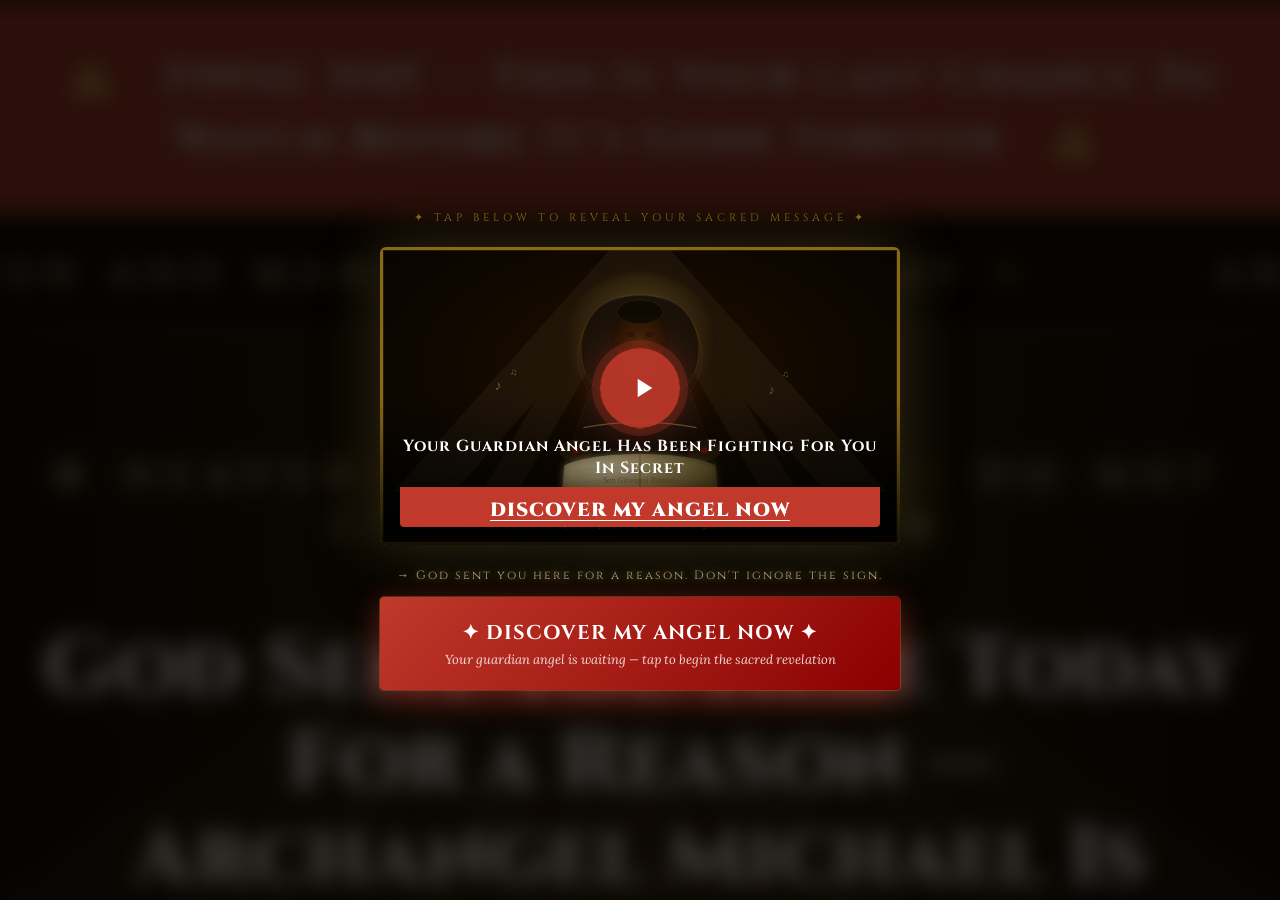
==== commit 13f2825b: "Add files via upload" ====
--- a/angelvsl7pcc/index.html
+++ b/angelvsl7pcc/index.html
@@ -1,404 +1,736 @@
-﻿<!DOCTYPE html>
-<html lang="en" dir="ltr">
-<head>
-
-    <meta charset="UTF-8">
-    <meta name="viewport" content="width=device-width, initial-scale=1, shrink-to-fit=no">
-    <meta name="robots" content="noindex, nofollow">
-    <meta http-equiv="X-Content-Type-Options" content="nosniff">
-    <meta http-equiv="X-XSS-Protection" content="1; mode=block">
-    <meta name="referrer" content="strict-origin-when-cross-origin">
-
-    <title>(1) Watch the video to unlock...</title>
-    <meta name="description" content="Click here to watch the full video...">
-
-    <meta property="og:type" content="website">
-    <meta property="og:url" content="https://www.buydivinescript.com/vslfbnew">
-    <meta property="og:title" content="(1) Watch the video to unlock...">
-    <meta property="og:description" content="Click here to watch the full video...">
-    <meta property="og:image" content="images/rxgYMS6154821.png">
-
-    <link rel="shortcut icon" type="image/png" href="images/rxgYMS6154821.png">
-
-    <!-- VTurb Player Preloads -->
-    <script>!function(i,n){i._plt=i._plt||(n&&n.timeOrigin?n.timeOrigin+n.now():Date.now())}(window,performance);</script>
-    <link rel="preload" href="https://scripts.converteai.net/4d063052-ebb4-4a44-96e2-84dbb61688f2/players/69fd27f7d85776718d9a7060/v4/player.js" as="script">
-    <link rel="preload" href="https://scripts.converteai.net/lib/js/smartplayer-wc/v4/smartplayer.js" as="script">
-    <link rel="dns-prefetch" href="https://cdn.converteai.net">
-    <link rel="dns-prefetch" href="https://scripts.converteai.net">
-    <link rel="dns-prefetch" href="https://images.converteai.net">
-    <link rel="dns-prefetch" href="https://api.vturb.com.br">
-
-    <link rel="preconnect" href="https://fonts.googleapis.com">
-    <link rel="preconnect" href="https://fonts.gstatic.com" crossorigin>
-    <link href="https://fonts.googleapis.com/css2?family=Roboto:wght@400;600;700;900&family=Roboto+Condensed:wght@400;800&family=Poppins:wght@400;600;700&display=swap" rel="stylesheet">
-
-
-    <script type="text/javascript">
-    (function(c,l,a,r,i,t,y){
-        c[a]=c[a]||function(){(c[a].q=c[a].q||[]).push(arguments)};
-        t=l.createElement(r);t.async=1;t.src="https://www.clarity.ms/tag/"+i;
-        y=l.getElementsByTagName(r)[0];y.parentNode.insertBefore(t,y);
-    })(window, document, "clarity", "script", "xh62rhw9y2");
-</script>
-<script>
-!function (w, d, t) {
-  w.TiktokAnalyticsObject=t;var ttq=w[t]=w[t]||[];ttq.methods=["page","track","identify","instances","debug","on","off","once","ready","alias","group","enableCookie","disableCookie","holdConsent","revokeConsent","grantConsent"],ttq.setAndDefer=function(t,e){t[e]=function(){t.push([e].concat(Array.prototype.slice.call(arguments,0)))}};for(var i=0;i<ttq.methods.length;i++)ttq.setAndDefer(ttq,ttq.methods[i]);ttq.instance=function(t){for(var e=ttq._i[t]||[],n=0;n<ttq.methods.length;n++)ttq.setAndDefer(e,ttq.methods[n]);return e},ttq.load=function(e,n){var r="https://analytics.tiktok.com/i18n/pixel/events.js",o=n&&n.partner;ttq._i=ttq._i||{},ttq._i[e]=[],ttq._i[e]._u=r,ttq._t=ttq._t||{},ttq._t[e]=+new Date,ttq._o=ttq._o||{},ttq._o[e]=n||{};n=document.createElement("script");n.type="text/javascript",n.async=!0,n.src=r+"?sdkid="+e+"&lib="+t;e=document.getElementsByTagName("script")[0];e.parentNode.insertBefore(n,e)};
-  ttq.load('D964JMBC77U79CKER09G');
-  ttq.page();
-}(window, document, 'ttq');
-</script>
-<script>
-  window.tikTokPixelId = "6a48a23a8684a28babe47e76";
-</script>
-<script src="https://cdn.utmify.com.br/scripts/tiktok-pixel/latest.js" async></script>
-<script
-  src="https://cdn.utmify.com.br/scripts/utms/latest.js"
-  data-utmify-prevent-xcod-sck
-  data-utmify-prevent-subids
-  async
-  defer
-></script>
-
-
-    <style>
-        *, *::before, *::after { margin: 0; padding: 0; box-sizing: border-box; }
-        html { scroll-behavior: smooth; }
-        body {
-            font-family: 'Roboto', sans-serif;
-            min-height: 100vh;
-            -webkit-font-smoothing: antialiased;
-            overflow-x: hidden;
-            background: #ffffff;
-            color: #2f2f2f;
-        }
-        a { color: inherit; text-decoration: none; }
-        img { max-width: 100%; height: auto; display: block; }
-        h1, h2, h3, h4, h5, h6 { font-family: 'Poppins', sans-serif; font-weight: 700; }
-
-        /* DELAYED CONTENT — escondido até o vídeo atingir o tempo */
-        .delay-hidden { display: none; }
-
-        .section { width: 100%; padding: 20px 10px; }
-        .container { max-width: 1140px; margin: 0 auto; display: flex; flex-direction: column; align-items: center; text-align: center; }
-
-        .video-wrapper { width: 100%; max-width: 800px; margin: 0 auto; }
-        vturb-smartplayer { display: block; margin: 0 auto; width: 100%; max-width: 800px; }
-
-        .offer-block { display: flex; flex-direction: column; align-items: center; gap: 10px; padding: 20px 10px; }
-
-        .price-strikethrough { color: #535a5d; font-weight: 700; font-size: 38px; line-height: 50px; text-align: center; }
-        .price-strikethrough s { color: #ff0000; }
-        .price-today { font-size: 30px; line-height: 50px; font-weight: 400; text-align: center; }
-        .price-today strong { font-weight: 700; }
-
-        .cta-button {
-            display: inline-flex;
-            align-items: center;
-            justify-content: center;
-            gap: 15px;
-            background: #FFE300;
-            color: #000000;
-            font-family: 'Roboto Condensed', sans-serif;
-            font-weight: 800;
-            font-size: 36px;
-            padding: 18px;
-            width: 600px;
-            max-width: 90%;
-            border-radius: 30px;
-            transition: transform 0.2s ease, box-shadow 0.2s ease;
-            margin-top: 5px;
-            text-decoration: none;
-        }
-        .cta-button:hover { transform: translateY(-2px); box-shadow: 0 8px 20px rgba(0,0,0,0.2); }
-        .cta-button:active { transform: translateY(0); }
-        .cta-button svg { height: 31px; fill: currentColor; }
-
-        .cta-link { color: #0000FF; text-decoration: underline; font-size: 24px; line-height: 36px; margin-top: 10px; text-align: center; }
-
-        .trust-image { width: 245px; margin-top: 15px; }
-
-        .secure-badge {
-            display: flex; align-items: center; justify-content: center;
-            gap: 10px; color: #9c9c9c; font-size: 12px; font-weight: 400;
-            margin-top: 20px; line-height: 18px; max-width: 600px;
-            text-align: left; padding: 0 10px;
-        }
-        .secure-badge svg { height: 16px; width: 16px; flex-shrink: 0; fill: currentColor; }
-
-        .banner-tan { background: #d6a563; color: #ffffff; padding: 20px; }
-        .banner-content {
-            display: flex; align-items: center; justify-content: center;
-            gap: 10px; max-width: 1140px; margin: 0 auto;
-            font-size: 32px; font-weight: 600; line-height: 1.2;
-        }
-        .banner-content svg { width: 40px; height: 40px; fill: currentColor; flex-shrink: 0; }
-
-        .review { background: #ffffff; padding: 30px 0; }
-        .review-header {
-            max-width: 84%; margin: 0 auto;
-            display: flex; align-items: center; justify-content: center;
-            flex-wrap: wrap; gap: 13px; padding: 25px 0 0;
-        }
-        .review-avatar { width: 62px; height: 62px; border-radius: 10px; border: 3px solid currentColor; object-fit: cover; }
-        .review-stars-img { width: 147px; }
-        .review-rating-tag { background: #038515; color: #ffffff; font-weight: 700; font-size: 16px; padding: 2px 7px; border-radius: 5px; }
-        .review-verified { display: inline-flex; align-items: center; gap: 6px; font-weight: 700; font-size: 16px; }
-        .review-verified svg { width: 20px; height: 20px; fill: currentColor; }
-        .review-body { max-width: 740px; margin: 15px auto 0; padding: 0 30px; text-align: left; }
-        .review-body p { font-size: 20px; line-height: 26px; font-weight: 400; margin-bottom: 20px; }
-        .review-author { font-size: 20px; line-height: 24px; font-weight: 400; margin-bottom: 10px; }
-        .review-divider { border: none; border-top: 1px solid #000000; margin: 25px 0 0; }
-
-        .media-grid {
-            max-width: 1140px; margin: 0 auto;
-            display: grid; grid-template-columns: 1fr 1fr; gap: 20px;
-            padding: 30px 10px; justify-items: center; align-items: center;
-        }
-        .media-grid img { max-width: 100%; height: auto; }
-
-        .total-value {
-            text-align: center; font-family: 'Roboto', sans-serif;
-            font-size: 34px; line-height: 50px; color: #e01200;
-            font-weight: 700; text-decoration: underline; margin-top: 10px;
-        }
-
-        .always-visible-image { padding: 20px 10px; }
-        .always-visible-image .container { max-width: 800px; padding: 0 10px; }
-        .always-visible-image img {
-            width: 100%;
-            max-width: 800px;
-            height: auto;
-            display: block;
-            margin: 0 auto;
-        }
-
-        .countdown-banner { background: #e43b2c; color: #ffffff; padding: 30px 10px; margin-top: 15px; }
-        .countdown-title { color: #ffffff; font-size: 31px; font-weight: 600; text-align: center; margin-bottom: 20px; }
-        .countdown-timer {
-            display: flex; justify-content: center; gap: 24px;
-            max-width: 270px; background: #000000; padding: 20px;
-            border-radius: 8px; margin: 0 auto;
-        }
-        .countdown-block { display: flex; flex-direction: column; align-items: center; color: #ffffff; }
-        .countdown-digits { font-size: 69px; line-height: 1; font-weight: 700; }
-        .countdown-label { font-size: 19px; margin-top: 4px; }
-
-        .sales-notification-container {
-            position: fixed; bottom: 20px; right: 20px; z-index: 2147483647;
-            cursor: pointer; filter: drop-shadow(0 4px 8px rgba(255,40,40,0.25));
-            max-width: 380px; font-family: 'Arial', sans-serif;
-            display: none;
-        }
-        .sales-notification-container.active { display: block; }
-        .sales-notification {
-            background: #fff; border: 3px solid #ff2222; border-left: 12px solid #ff2222;
-            padding: 18px 22px; border-radius: 8px; color: #000;
-            font-size: 14px; line-height: 1.4; margin: 10px 0;
-            opacity: 0; transform: translateX(120%);
-            transition: all 0.4s cubic-bezier(0.25,0.46,0.45,0.94);
-            position: relative; box-shadow: 0 10px 30px rgba(0,0,0,0.15); width: 100%;
-        }
-        .sales-notification.show { opacity: 1; transform: translateX(0); }
-        .alert-header { display: flex; justify-content: space-between; align-items: center; margin-bottom: 12px; gap: 15px; }
-        .location-tag {
-            background: #ff2222; color: #fff; padding: 6px 14px; border-radius: 5px;
-            font-size: 10px; font-weight: 700; letter-spacing: 0.5px;
-            min-width: 90px; text-align: center; text-transform: uppercase;
-        }
-        #purchaseText { font-size: 13px; font-weight: 600; color: #000; white-space: nowrap; }
-        .notification-content { padding-left: 28px; margin-bottom: 16px; position: relative; font-style: italic; color: #333; }
-        .notification-content::before {
-            content: "▸"; color: #ff2222; position: absolute; left: 0; top: -2px;
-            font-size: 24px; font-weight: 900;
-        }
-        .urgency-footer {
-            display: flex; justify-content: space-between; align-items: center;
-            background: #fff5f5; padding: 12px 15px; border-radius: 8px;
-            font-size: 13px; font-weight: 700;
-        }
-        .spots-counter { color: #ff2222; font-weight: 900; animation: blink 1.2s infinite; font-size: 15px; margin-left: 4px; }
-        .verified-badge {
-            position: absolute; top: -12px; right: -10px;
-            background: #ff2222; color: white; padding: 4px 10px; border-radius: 3px;
-            font-size: 10px; font-weight: bold;
-            animation: pulse 1.5s infinite;
-            transform: rotate(3deg); border: 1px solid #fff;
-        }
-        @keyframes blink { 50% { opacity: 0.6; } }
-        @keyframes pulse {
-            0%   { transform: scale(1) rotate(3deg); }
-            50%  { transform: scale(1.1) rotate(-2deg); }
-            100% { transform: scale(1) rotate(3deg); }
-        }
-
-        @media screen and (max-width: 768px) { .media-grid { grid-template-columns: 1fr; } }
-
-        @media screen and (max-width: 480px) {
-            .price-strikethrough { font-size: 20px; line-height: 28px; }
-            .price-today { font-size: 19px; line-height: 28px; }
-            .cta-button { font-size: 20px; line-height: 26px; width: 100%; gap: 14px; border-radius: 10px; padding: 16px; }
-            .cta-button svg { height: 21px; }
-            .cta-link { font-size: 17px; }
-            .banner-content { font-size: 18px; line-height: 22px; gap: 6px; }
-            .banner-content svg { width: 30px; height: 30px; }
-            .review-body p, .review-author { font-size: 18px; line-height: 23px; }
-            .countdown-title { font-size: 22px; }
-            .countdown-digits { font-size: 50px; }
-            .countdown-label { font-size: 14px; }
-            .countdown-timer { gap: 16px; max-width: 220px; }
-            .total-value { font-size: 18px; line-height: 28px; }
-            .sales-notification-container { max-width: calc(100% - 20px); right: 10px; bottom: 10px; }
-        }
-    </style>
-
-
-  <style>
-    body.captcha-locked { overflow: hidden; }
-
-    #presellPreview {
-      position: fixed; inset: 0; z-index: 1;
-      overflow: hidden; pointer-events: none;
-    }
-    #presellPreview img {
-      width: 100%; height: 100%; object-fit: cover;
-      filter: blur(10px) brightness(0.80) saturate(0.85);
-      transform: scale(1.05); transform-origin: center top;
-    }
-
-    #presellContent { display: none; }
-
-    .captcha-dimmer {
-      position: fixed; inset: 0; z-index: 9000;
-      background: rgba(0,0,0,0.70);
-    }
-    .captcha-dimmer.hiding { animation: cFadeOut 0.6s ease forwards; }
-
-    .captcha-overlay {
-      position: fixed; inset: 0; z-index: 9999;
-      display: flex; flex-direction: column; align-items: center; justify-content: center;
-      padding: 24px 20px; gap: 22px;
-      overflow-y: auto; -webkit-overflow-scrolling: touch;
-    }
-    .captcha-overlay.hiding { animation: cFadeOut 0.6s ease forwards; }
-    @keyframes cFadeOut { to { opacity: 0; visibility: hidden; } }
-
-    .captcha-label {
-      font-family: 'Cinzel', serif;
-      font-size: 11px; letter-spacing: 4px;
-      text-transform: uppercase; color: #8B6914; text-align: center;
-    }
-    .video-wrap {
-      position: relative; max-width: 520px; width: 100%; margin: 0 auto; cursor: pointer;
-    }
-    .video-thumb {
-      width: 100%; border-radius: 6px; display: block;
-      border: 3px solid #8B6914;
-      box-shadow: 0 0 60px rgba(201,168,76,0.25), 0 20px 60px rgba(0,0,0,0.8);
-    }
-    .cta-wrap { width: 100%; max-width: 520px; text-align: center; }
-    .cta-label-captcha {
-      font-family: 'Poppins', sans-serif; font-size: 12px; letter-spacing: 2px;
-      color: #F8E5B0; margin-bottom: 14px;
-      text-shadow: 0 0 8px rgba(245,220,145,0.85); display: block;
-    }
-    .cta-btn-captcha {
-      display: block; width: 100%;
-      background: linear-gradient(135deg, #C0392B 0%, #8B0000 100%);
-      color: white; font-family: 'Poppins', sans-serif;
-      font-size: clamp(15px, 2.5vw, 20px); font-weight: 700;
-      padding: 22px 32px; border-radius: 4px; letter-spacing: 1px;
-      box-shadow: 0 8px 30px rgba(192,57,43,0.55), 0 0 0 1px rgba(201,168,76,0.3);
-      position: relative; overflow: hidden; cursor: pointer; border: none; text-align: center;
-    }
-    .cta-btn-captcha::before {
-      content: ''; position: absolute; top: 0; left: -100%;
-      width: 100%; height: 100%;
-      background: linear-gradient(90deg, transparent, rgba(255,255,255,0.1), transparent);
-      animation: shimmer 2.5s infinite;
-    }
-    @keyframes shimmer { 0% { left: -100%; } 100% { left: 100%; } }
-    .btn-title { display: block; }
-    .btn-subtitle {
-      display: block; font-family: 'Poppins', sans-serif;
-      font-size: 13px; font-weight: 400;
-      font-style: italic; margin-top: 5px; opacity: 0.85; letter-spacing: 0;
-    }
-    @media (max-width: 600px) {
-      .video-wrap { max-width: 96vw; }
-    }
-  </style>
-</head>
-<body class="captcha-locked">
-
-<div id="presellPreview"><img src="bg_preview.jpg" alt=""></div>
-<div id="presellContent"></div>
-
-<div class="captcha-dimmer" id="captchaDimmer"></div>
-
-<div class="captcha-overlay" id="captchaOverlay">
-  <p class="captcha-label">&#x2726; Tap below to reveal your sacred message &#x2726;</p>
-
-  <div class="video-wrap" id="captchaVideo">
-    <img src="gif.gif" class="video-thumb" alt="">
-  </div>
-
-  <div class="cta-wrap">
-    <span class="cta-label-captcha">&#x2192; God sent you here for a reason. Don't ignore the sign.</span>
-    <button class="cta-btn-captcha" id="captchaBtn">
-      <div class="btn-content">
-        <span class="btn-title">CLAIM MY BLESSING</span>
-        <span class="btn-subtitle">Don't ignore the sign&#x2014;tap Here!</span>
-      </div>
-    </button>
-  </div>
-</div>
-
-<script>
-(function() {
-  var ENCODED = "[base64]/[base64]/[base64]";
-
-  function decodeContent() {
-    try {
-      var binary = atob(ENCODED);
-      var bytes = new Uint8Array(binary.length);
-      for (var i = 0; i < binary.length; i++) bytes[i] = binary.charCodeAt(i);
-      return new TextDecoder('utf-8').decode(bytes);
-    } catch (e) { return ''; }
-  }
-
-  function reExecuteScripts(container) {
-    container.querySelectorAll('script').forEach(function(oldScript) {
-      var newScript = document.createElement('script');
-      Array.from(oldScript.attributes).forEach(function(a) { newScript.setAttribute(a.name, a.value); });
-      newScript.text = oldScript.textContent;
-      oldScript.parentNode.replaceChild(newScript, oldScript);
-    });
-  }
-
-  function unlockPresell() {
-    var holder = document.getElementById('presellContent');
-    holder.innerHTML = decodeContent();
-    holder.style.display = 'block';
-    reExecuteScripts(holder);
-    var overlay = document.getElementById('captchaOverlay');
-    var dimmer  = document.getElementById('captchaDimmer');
-    overlay.classList.add('hiding');
-    dimmer.classList.add('hiding');
-    setTimeout(function() {
-      document.getElementById('presellPreview').remove();
-      overlay.remove(); dimmer.remove();
-      document.body.classList.remove('captcha-locked');
-    }, 600);
-  }
-
-  document.getElementById('captchaVideo').addEventListener('click', unlockPresell);
-  document.getElementById('captchaBtn').addEventListener('click', unlockPresell);
-})();
-</script>
-
-<script>ttq.track('ViewContent');</script>
-<script>setTimeout(function(){ ttq.track('Lead'); }, 3420000);</script>
-
-</body>
+﻿<!DOCTYPE html>
+<html lang="en">
+<head>
+<meta charset="UTF-8">
+<script>!function(i,n){i._plt=i._plt||(n&&n.timeOrigin?n.timeOrigin+n.now():Date.now())}(window,performance);</script>
+<link rel="preload" href="https://scripts.converteai.net/4d063052-ebb4-4a44-96e2-84dbb61688f2/players/6a4a39e7026b73b6bd3f8e83/v4/player.js" as="script">
+<link rel="preload" href="https://scripts.converteai.net/lib/js/smartplayer-wc/v4/smartplayer.js" as="script">
+<link rel="dns-prefetch" href="https://cdn.converteai.net">
+<link rel="dns-prefetch" href="https://scripts.converteai.net">
+<link rel="dns-prefetch" href="https://images.converteai.net">
+<link rel="dns-prefetch" href="https://m3u8.vturb.net">
+<link rel="dns-prefetch" href="https://api.vturb.com.br">
+<meta name="viewport" content="width=device-width, initial-scale=1.0">
+<meta name="color-scheme" content="dark">
+<script type="text/javascript">
+    (function(c,l,a,r,i,t,y){
+        c[a]=c[a]||function(){(c[a].q=c[a].q||[]).push(arguments)};
+        t=l.createElement(r);t.async=1;t.src="https://www.clarity.ms/tag/"+i;
+        y=l.getElementsByTagName(r)[0];y.parentNode.insertBefore(t,y);
+    })(window, document, "clarity", "script", "xh62rhw9y2");
+</script>
+<script>
+!function (w, d, t) {
+  w.TiktokAnalyticsObject=t;var ttq=w[t]=w[t]||[];ttq.methods=["page","track","identify","instances","debug","on","off","once","ready","alias","group","enableCookie","disableCookie","holdConsent","revokeConsent","grantConsent"],ttq.setAndDefer=function(t,e){t[e]=function(){t.push([e].concat(Array.prototype.slice.call(arguments,0)))}};for(var i=0;i<ttq.methods.length;i++)ttq.setAndDefer(ttq,ttq.methods[i]);ttq.instance=function(t){for(var e=ttq._i[t]||[],n=0;n<ttq.methods.length;n++)ttq.setAndDefer(e,ttq.methods[n]);return e},ttq.load=function(e,n){var r="https://analytics.tiktok.com/i18n/pixel/events.js",o=n&&n.partner;ttq._i=ttq._i||{},ttq._i[e]=[],ttq._i[e]._u=r,ttq._t=ttq._t||{},ttq._t[e]=+new Date,ttq._o=ttq._o||{},ttq._o[e]=n||{};n=document.createElement("script");n.type="text/javascript",n.async=!0,n.src=r+"?sdkid="+e+"&lib="+t;e=document.getElementsByTagName("script")[0];e.parentNode.insertBefore(n,e)};
+  ttq.load('D964JMBC77U79CKER09G');
+  ttq.page();
+}(window, document, 'ttq');
+</script>
+<script>
+  window.tikTokPixelId = "6a48a23a8684a28babe47e76";
+</script>
+<script src="https://cdn.utmify.com.br/scripts/tiktok-pixel/latest.js" async></script>
+<title>Final Day! The Sacred Chant of Archangel Michael — Watch Before It's Gone</title>
+<link href="https://fonts.googleapis.com/css2?family=Cinzel:wght@700;900&family=Lora:ital,wght@0,400;0,600;1,400&display=swap" rel="stylesheet">
+<script
+  src="https://cdn.utmify.com.br/scripts/utms/latest.js"
+  data-utmify-prevent-xcod-sck
+  data-utmify-prevent-subids
+  async
+  defer
+></script>
+
+<style>
+  :root {
+    color-scheme: dark;
+    --gold: #F8E5B0;
+    --gold-light: #FFF5E0;
+    --gold-dark: #8B6914;
+    --red: #C0392B;
+    --red-bright: #E74C3C;
+    --dark: #160E08;
+    --cream: #F5F0E8;
+    --white: #FFFFFF;
+  }
+
+  * { margin: 0; padding: 0; box-sizing: border-box; }
+
+  body {
+    background: var(--dark);
+    color: var(--cream);
+    font-family: 'Lora', Georgia, serif;
+    overflow-x: hidden;
+  }
+
+  /* URGENCY BAR */
+  .urgency-bar {
+    background: var(--red);
+    text-align: center;
+    padding: 14px 20px;
+    font-family: 'Cinzel', serif;
+    font-size: clamp(13px, 2vw, 16px);
+    font-weight: 700;
+    letter-spacing: 1px;
+    color: white;
+    animation: pulse-bar 2s ease-in-out infinite;
+    position: relative; z-index: 10;
+  }
+  @keyframes pulse-bar {
+    0%, 100% { background: #C0392B; }
+    50% { background: #7a0000; }
+  }
+
+  /* TICKER */
+  .ticker-wrap {
+    background: #050402;
+    border-top: 1px solid rgba(201,168,76,0.25);
+    border-bottom: 1px solid rgba(201,168,76,0.25);
+    overflow: hidden;
+    padding: 9px 0;
+  }
+  .ticker-track {
+    display: flex;
+    white-space: nowrap;
+    animation: ticker 24s linear infinite;
+  }
+  .ticker-track span {
+    font-family: 'Cinzel', serif;
+    font-size: 11px;
+    letter-spacing: 4px;
+    color: var(--gold);
+    padding: 0 28px;
+    text-transform: uppercase;
+  }
+  .ticker-track span::after { content: ' ✦ '; color: var(--gold-dark); }
+  @keyframes ticker { 0% { transform: translateX(0); } 100% { transform: translateX(-50%); } }
+
+  /* HERO */
+  .hero {
+    background: radial-gradient(ellipse at 50% 0%, #2A1908 0%, #160E08 60%);
+    padding: 52px 20px 44px;
+    text-align: center;
+    position: relative;
+    overflow: hidden;
+  }
+  .hero::before {
+    content: '';
+    position: absolute;
+    top: 0; left: 50%;
+    transform: translateX(-50%);
+    width: 100%; height: 500px;
+    background: radial-gradient(ellipse at 50% 0%, rgba(201,168,76,0.07) 0%, transparent 70%);
+    pointer-events: none;
+  }
+
+  /* RAYS */
+  .hero-rays {
+    position: absolute;
+    top: 0; left: 50%;
+    transform: translateX(-50%);
+    width: 100%; max-width: 900px;
+    height: 260px;
+    pointer-events: none;
+    opacity: 0.04;
+  }
+
+  .hero-eyebrow {
+    font-family: 'Cinzel', serif;
+    font-size: 11px;
+    letter-spacing: 5px;
+    text-transform: uppercase;
+    color: var(--gold);
+    margin-bottom: 22px;
+    opacity: 0;
+    animation: fadeUp 0.6s ease forwards 0.1s;
+    position: relative;
+  }
+
+  .hero-headline {
+    font-family: 'Cinzel', serif;
+    font-size: clamp(26px, 4.8vw, 54px);
+    font-weight: 900;
+    line-height: 1.12;
+    color: var(--white);
+    max-width: 880px;
+    margin: 0 auto 14px;
+    opacity: 0;
+    animation: fadeUp 0.6s ease forwards 0.25s;
+    position: relative;
+  }
+  .hero-headline .gold { color: var(--gold-light); }
+  .hero-headline .red-u {
+    text-decoration: underline;
+    text-decoration-color: var(--red);
+    text-underline-offset: 7px;
+  }
+
+  .hero-sub {
+    font-family: 'Cinzel', serif;
+    font-size: clamp(12px, 1.8vw, 16px);
+    letter-spacing: 3px;
+    color: var(--gold);
+    margin-bottom: 36px;
+    opacity: 0;
+    animation: fadeUp 0.6s ease forwards 0.4s;
+    position: relative;
+  }
+
+  /* VTURB EMBED */
+  .vturb-wrap {
+    max-width: 780px;
+    margin: 0 auto 0;
+    opacity: 0;
+    animation: fadeUp 0.6s ease forwards 0.55s;
+    position: relative;
+  }
+
+  .vturb-container {
+    border: 2px solid var(--gold-dark);
+    border-radius: 6px;
+    overflow: hidden;
+    box-shadow: 0 0 80px rgba(201,168,76,0.18), 0 30px 80px rgba(0,0,0,0.95);
+    background: #000;
+    width: 100%;
+  }
+
+  /* MEDIA LOGOS */
+  .media-section {
+    padding: 34px 20px 28px;
+    text-align: center;
+    background: linear-gradient(to bottom, #070502, #0d0902);
+    border-top: 1px solid rgba(201,168,76,0.12);
+    border-bottom: 1px solid rgba(201,168,76,0.12);
+  }
+  .media-label {
+    font-family: 'Cinzel', serif;
+    font-size: 10px;
+    letter-spacing: 4px;
+    color: var(--gold-dark);
+    text-transform: uppercase;
+    margin-bottom: 18px;
+  }
+  .media-logos {
+    display: flex;
+    align-items: center;
+    justify-content: center;
+    gap: clamp(18px, 4vw, 48px);
+    flex-wrap: wrap;
+  }
+  .media-logo {
+    font-family: Georgia, 'Times New Roman', serif;
+    font-size: clamp(14px, 2.4vw, 22px);
+    font-weight: bold;
+    opacity: 0.5;
+    color: #E2D8C2;
+    letter-spacing: -0.5px;
+    transition: opacity 0.2s;
+    white-space: nowrap;
+    filter: grayscale(1) brightness(0.8);
+  }
+  .media-logo:hover { opacity: 0.75; filter: grayscale(0.5) brightness(1); }
+  .media-logo.cnn { color: #cc0001; font-size: clamp(16px, 3vw, 28px); }
+  .media-logo.fox { color: #003087; }
+  .media-logo.nyt { font-size: clamp(11px, 1.8vw, 17px); font-style: italic; letter-spacing: 0; }
+
+  /* DIVIDER */
+  .section-divider {
+    display: flex;
+    align-items: center;
+    gap: 16px;
+    max-width: 860px;
+    margin: 0 auto;
+    padding: 0 20px;
+  }
+  .section-divider::before, .section-divider::after {
+    content: '';
+    flex: 1;
+    height: 1px;
+    background: linear-gradient(to right, transparent, var(--gold-dark), transparent);
+  }
+  .section-divider span { color: var(--gold); font-size: 16px; flex-shrink: 0; }
+
+  /* COMMENTS */
+  .comments-section {
+    max-width: 860px;
+    margin: 0 auto;
+    padding: 44px 20px 60px;
+  }
+
+  .comments-header {
+    display: flex;
+    align-items: center;
+    gap: 14px;
+    margin-bottom: 28px;
+    padding-bottom: 16px;
+    border-bottom: 1px solid rgba(201,168,76,0.15);
+  }
+  .comments-count {
+    font-family: 'Cinzel', serif;
+    font-size: clamp(16px, 2.5vw, 24px);
+    font-weight: 900;
+    color: var(--white);
+  }
+  .comments-count span { color: var(--gold); }
+  .live-badge {
+    background: var(--red);
+    color: white;
+    font-family: 'Cinzel', serif;
+    font-size: 10px;
+    letter-spacing: 2px;
+    padding: 4px 10px;
+    border-radius: 2px;
+    animation: pulse-bar 1.5s ease-in-out infinite;
+  }
+
+  /* COMMENT CARD */
+  .comment-card {
+    display: flex;
+    gap: 14px;
+    padding: 20px 0;
+    border-bottom: 1px solid rgba(201,168,76,0.07);
+    opacity: 0;
+    transform: translateY(14px);
+    transition: opacity 0.5s ease, transform 0.5s ease;
+  }
+  .comment-card.visible { opacity: 1; transform: translateY(0); }
+
+  .comment-avatar {
+    width: 46px;
+    height: 46px;
+    border-radius: 50%;
+    flex-shrink: 0;
+    border: 2px solid rgba(201,168,76,0.2);
+    overflow: hidden;
+    background: #1a1005;
+  }
+  .comment-avatar img {
+    width: 100%;
+    height: 100%;
+    object-fit: cover;
+    display: block;
+  }
+  /* Fallback initials */
+  .comment-avatar.initials {
+    display: flex;
+    align-items: center;
+    justify-content: center;
+    font-family: 'Cinzel', serif;
+    font-size: 14px;
+    font-weight: 700;
+    color: var(--gold);
+    background: linear-gradient(135deg, #2a1a08, #100c04);
+  }
+
+  .comment-body { flex: 1; min-width: 0; }
+
+  .comment-name {
+    font-family: 'Cinzel', serif;
+    font-size: 14px;
+    color: var(--gold-light);
+    font-weight: 700;
+    margin-bottom: 7px;
+  }
+
+  .comment-text {
+    font-size: 15px;
+    line-height: 1.72;
+    color: #EDDDC0;
+    margin-bottom: 10px;
+  }
+
+  .comment-meta {
+    display: flex;
+    align-items: center;
+    gap: 14px;
+    font-size: 12px;
+    color: #7E6E58;
+  }
+  .meta-btn {
+    background: none; border: none;
+    color: #7E6E58; font-size: 12px;
+    font-family: 'Lora', serif;
+    cursor: pointer; transition: color 0.2s;
+  }
+  .meta-btn:hover { color: var(--gold); }
+  .like-pill {
+    margin-left: auto;
+    display: flex;
+    align-items: center;
+    gap: 4px;
+    background: rgba(201,168,76,0.07);
+    border: 1px solid rgba(201,168,76,0.15);
+    border-radius: 20px;
+    padding: 3px 10px;
+    font-size: 12px;
+    color: var(--gold);
+    font-family: 'Cinzel', serif;
+  }
+
+  /* REPLY INDENT */
+  .reply-wrap {
+    margin-left: 60px;
+    border-left: 2px solid rgba(201,168,76,0.1);
+    padding-left: 18px;
+  }
+  .reply-wrap .comment-avatar { width: 36px; height: 36px; }
+
+  /* BOTTOM CTA */
+  .bottom-cta {
+    background: radial-gradient(ellipse at 50% 0%, #2A1908, #160E08);
+    padding: 52px 20px 64px;
+    text-align: center;
+    border-top: 1px solid rgba(201,168,76,0.15);
+  }
+  .bottom-cta h2 {
+    font-family: 'Cinzel', serif;
+    font-size: clamp(20px, 3.5vw, 38px);
+    font-weight: 900;
+    color: var(--white);
+    max-width: 720px;
+    margin: 0 auto 12px;
+    line-height: 1.2;
+  }
+  .bottom-cta h2 span { color: var(--gold-light); }
+  .bottom-cta p {
+    font-size: 16px;
+    color: #EDDDC0;
+    font-style: italic;
+    margin-bottom: 30px;
+    max-width: 560px;
+    margin-left: auto;
+    margin-right: auto;
+    line-height: 1.7;
+  }
+
+  .cta-btn {
+    display: inline-block;
+    background: linear-gradient(135deg, #C0392B 0%, #8B0000 100%);
+    color: white;
+    font-family: 'Cinzel', serif;
+    font-size: clamp(16px, 2.5vw, 22px);
+    font-weight: 700;
+    padding: 22px 48px;
+    border-radius: 4px;
+    letter-spacing: 1px;
+    box-shadow: 0 8px 30px rgba(192,57,43,0.55), 0 0 0 1px rgba(201,168,76,0.3);
+    transition: all 0.2s;
+    position: relative; overflow: hidden;
+    cursor: pointer; border: none;
+    width: 100%; max-width: 600px;
+  }
+  .cta-btn::before {
+    content: '';
+    position: absolute;
+    top: 0; left: -100%;
+    width: 100%; height: 100%;
+    background: linear-gradient(90deg, transparent, rgba(255,255,255,0.1), transparent);
+    animation: shimmer 2.5s infinite;
+  }
+  @keyframes shimmer { 0% { left: -100%; } 100% { left: 100%; } }
+  .cta-btn:hover { transform: translateY(-2px); box-shadow: 0 14px 44px rgba(192,57,43,0.75); }
+  .cta-btn-sub {
+    display: block;
+    font-family: 'Lora', serif;
+    font-size: 13px; font-weight: 400;
+    font-style: italic; margin-top: 5px; opacity: 0.85; letter-spacing: 0;
+  }
+
+  /* FOOTER */
+  .footer {
+    text-align: center;
+    padding: 28px 20px;
+    border-top: 1px solid rgba(201,168,76,0.07);
+  }
+  .footer p { font-size: 12px; color: #6E6048; line-height: 1.9; max-width: 500px; margin: 0 auto; }
+
+  /* ANIMATIONS */
+  @keyframes fadeUp {
+    from { opacity: 0; transform: translateY(18px); }
+    to { opacity: 1; transform: translateY(0); }
+  }
+
+  @media (max-width: 600px) {
+    .hero { padding: 36px 16px 30px; }
+    .comments-section { padding: 32px 14px 48px; }
+    .reply-wrap { margin-left: 20px; }
+    .cta-btn { padding: 18px 24px; }
+  }
+  /* Subtle gold glow on dim labels for legibility */
+  .brand, .step-eyebrow, .step-indicator, .field-label, .cta-label, .tracks-eyebrow,
+  .hero-eyebrow, .vquiz-brand, .vquiz-eyebrow, .vquiz-field-label, .now-eyebrow,
+  .mini-eyebrow { text-shadow: 0 0 8px rgba(245,220,145,0.85), 0 0 20px rgba(240,208,128,0.4); }
+</style>
+
+<style>
+  body.captcha-locked { overflow: hidden; }
+
+  #presellPreview {
+    position: fixed; inset: 0; z-index: 1;
+    overflow: hidden;
+    pointer-events: none;
+  }
+  #presellPreview img {
+    width: 100%; height: auto;
+    display: block;
+    filter: blur(10px) brightness(0.85) saturate(0.9);
+    transform: scale(1.05);
+    transform-origin: center top;
+  }
+
+  #presellContent { display: none; }
+
+  .captcha-dimmer {
+    position: fixed; inset: 0; z-index: 9000;
+    background: rgba(6, 3, 0, 0.75);
+  }
+  .captcha-dimmer.hiding { animation: cFadeOut 0.6s ease forwards; }
+
+  .captcha-overlay {
+    position: fixed; inset: 0; z-index: 9999;
+    display: flex; flex-direction: column; align-items: center; justify-content: center;
+    padding: 24px 20px;
+    gap: 22px;
+    overflow-y: auto;
+    -webkit-overflow-scrolling: touch;
+  }
+  .captcha-overlay.hiding { animation: cFadeOut 0.6s ease forwards; }
+  @keyframes cFadeOut { to { opacity: 0; visibility: hidden; } }
+
+  .captcha-label {
+    font-family: 'Cinzel', serif;
+    font-size: 11px; letter-spacing: 4px;
+    text-transform: uppercase; color: #8B6914; text-align: center;
+  }
+  .video-wrap { position: relative; max-width: 520px; width: 100%; margin: 0 auto; cursor: pointer; }
+  .video-thumb { width: 100%; border-radius: 6px; display: block; border: 3px solid #8B6914; box-shadow: 0 0 60px rgba(201,168,76,0.25), 0 20px 60px rgba(0,0,0,0.8); }
+  .video-overlay { position: absolute; inset: 0; display: flex; flex-direction: column; align-items: center; justify-content: flex-end; border-radius: 6px; background: linear-gradient(to top, rgba(0,0,0,0.85) 0%, transparent 50%); }
+  .play-btn { position: absolute; top: 50%; left: 50%; transform: translate(-50%, -60%); width: 80px; height: 80px; background: rgba(192,57,43,0.92); border-radius: 50%; display: flex; align-items: center; justify-content: center; box-shadow: 0 0 0 8px rgba(192,57,43,0.25), 0 0 40px rgba(192,57,43,0.5); animation: pulse-play 1.8s ease-in-out infinite; }
+  .play-btn svg { width: 32px; height: 32px; fill: white; margin-left: 5px; }
+  @keyframes pulse-play {
+    0%, 100% { box-shadow: 0 0 0 8px rgba(192,57,43,0.25), 0 0 40px rgba(192,57,43,0.5); }
+    50% { box-shadow: 0 0 0 12px rgba(192,57,43,0.15), 0 0 60px rgba(192,57,43,0.7); }
+  }
+  .video-caption { padding: 14px 20px 18px; text-align: center; width: 100%; }
+  .video-caption-top { font-family: 'Cinzel', serif; font-size: clamp(13px, 2vw, 16px); color: white; letter-spacing: 1px; font-weight: 700; }
+  .video-caption-bottom { display: block; background: #C0392B; color: white; font-family: 'Cinzel', serif; font-size: clamp(14px, 2.5vw, 19px); font-weight: 900; letter-spacing: 1px; padding: 10px 0 4px; margin-top: 8px; border-radius: 0 0 4px 4px; text-decoration: underline; text-underline-offset: 4px; }
+  .cta-wrap { width: 100%; max-width: 520px; text-align: center; }
+  .cta-label-captcha {
+    font-family: 'Cinzel', serif; font-size: 12px; letter-spacing: 2px;
+    color: #F8E5B0; margin-bottom: 14px;
+    text-shadow: 0 0 8px rgba(245,220,145,0.85); display: block;
+  }
+  .cta-btn-captcha {
+    display: block; width: 100%;
+    background: linear-gradient(135deg, #C0392B 0%, #8B0000 100%);
+    color: white; font-family: 'Cinzel', serif;
+    font-size: clamp(15px, 2.5vw, 20px); font-weight: 700;
+    padding: 22px 32px; border-radius: 4px; letter-spacing: 1px;
+    box-shadow: 0 8px 30px rgba(192,57,43,0.55), 0 0 0 1px rgba(201,168,76,0.3);
+    position: relative; overflow: hidden; cursor: pointer; border: none; text-align: center;
+  }
+  .cta-btn-captcha::before {
+    content: ''; position: absolute; top: 0; left: -100%;
+    width: 100%; height: 100%;
+    background: linear-gradient(90deg, transparent, rgba(255,255,255,0.1), transparent);
+    animation: shimmer 2.5s infinite;
+  }
+  @keyframes shimmer { 0% { left: -100%; } 100% { left: 100%; } }
+  .cta-btn-captcha-sub {
+    display: block; font-family: 'Lora', serif;
+    font-size: 13px; font-weight: 400;
+    font-style: italic; margin-top: 5px; opacity: 0.85; letter-spacing: 0;
+  }
+  @media (max-width: 600px) {
+    .play-btn { width: 52px; height: 52px; }
+    .play-btn svg { width: 22px; height: 22px; }
+  }
+
+  .seo-only {
+    position: absolute !important; left: -10000px !important; top: auto !important;
+    width: 1px !important; height: 1px !important; overflow: hidden !important;
+    clip: rect(1px, 1px, 1px, 1px) !important; white-space: nowrap !important;
+  }
+</style>
+</head>
+<body class="captcha-locked">
+
+<div id="presellPreview"><img src="vsl_blur.jpg" alt=""></div>
+<div id="presellContent"></div>
+
+<div id="seoContent" class="seo-only" aria-hidden="true">
+  <h1>Faith, Prayer and the Christian Tradition of Guardian Angels</h1>
+  <h2>An Introduction to Christian Devotion</h2>
+  <p>Christianity is one of the oldest and most widely practiced spiritual traditions in the world, rooted in the life and teachings of Jesus Christ as recorded in the Gospels of Matthew, Mark, Luke and John. For more than two thousand years, faithful believers across every continent have gathered to pray, read Scripture, sing hymns and reflect on the love of God for humanity.</p>
+  <p>At the heart of the Christian life is prayer — a quiet, sincere conversation with God. Through prayer, believers offer thanksgiving for blessings, ask for guidance in times of difficulty, intercede for the sick and the suffering, and seek the peace that, according to Saint Paul in his letter to the Philippians, "surpasses all understanding."</p>
+
+  <h2>The Role of Guardian Angels in Christian Belief</h2>
+  <p>The belief in guardian angels is part of the long-standing tradition of the Catholic, Orthodox and many Protestant churches. Scripture refers to angels in numerous passages. In the Book of Psalms it is written, "For he will command his angels concerning you, to guard you in all your ways" (Psalm 91:11). In the Gospel of Matthew (18:10), Jesus reminds his disciples that even the smallest among the faithful have angels who watch over them.</p>
+  <p>The Catechism of the Catholic Church teaches that "from infancy to death human life is surrounded by their watchful care and intercession." Guardian angels are not understood as magical beings or sources of luck, but as servants of God whose role is to inspire, protect and accompany believers along the path of faith and virtue.</p>
+
+  <h2>Archangel Michael: Defender of the Faith</h2>
+  <p>Among the angels honored in Christian tradition, Saint Michael the Archangel holds a special place. His name in Hebrew, Mi-ka-El, means "Who is like God?" — a question of humility and reverence. The Book of Revelation describes him as the leader of the heavenly hosts. For centuries, Christians have prayed the Saint Michael Prayer, composed by Pope Leo XIII in 1886, asking for protection and the strength to live a virtuous life.</p>
+
+  <h2>Saint Padre Pio of Pietrelcina</h2>
+  <p>Saint Padre Pio (1887–1968) was an Italian Capuchin friar who is remembered for his dedication to prayer, his ministry of confession at San Giovanni Rotondo, and the founding of the "Casa Sollievo della Sofferenza" — a hospital for the relief of suffering. He was canonized by Pope John Paul II in 2002. His writings on prayer, humility and trust in Divine Providence continue to inspire Christians around the world to this day.</p>
+
+  <h2>Living a Life of Faith</h2>
+  <p>For many believers, daily devotion includes attending Mass or Sunday service, reading a passage of Scripture, reciting the Rosary, the Liturgy of the Hours, or simple morning and evening prayers. Christian tradition emphasizes the practice of charity toward neighbors, forgiveness, honesty, and care for the most vulnerable members of society — values shared by countless families and communities of every background.</p>
+  <p>The Christian life is not measured by external signs but by the quiet transformation of the heart through grace. As the Apostle Paul wrote in his first letter to the Corinthians, "Faith, hope and love remain — these three; but the greatest of these is love."</p>
+
+  <h2>Resources for Further Reading</h2>
+  <p>Readers who wish to learn more about Christian spirituality, prayer, and the lives of the saints are encouraged to consult the Bible (in translations such as the Revised Standard Version, the New International Version or the Douay-Rheims), the Catechism of the Catholic Church, and works by classical and modern Christian authors including Saint Augustine, Saint Thomas Aquinas, Saint Teresa of Avila, C. S. Lewis and Pope Benedict XVI. Local parishes, churches and chaplaincies also offer study groups, spiritual direction and pastoral care for anyone seeking to deepen their faith.</p>
+</div>
+
+<div class="captcha-dimmer" id="captchaDimmer"></div>
+
+<div class="captcha-overlay" id="captchaOverlay">
+  <p class="captcha-label">✦ Tap below to reveal your sacred message ✦</p>
+
+  <div class="video-wrap" id="captchaVideo">
+    <div class="video-thumb">
+      <svg width="100%" viewBox="0 0 680 380" xmlns="http://www.w3.org/2000/svg">
+        <defs>
+          <radialGradient id="bgP" cx="50%" cy="40%" r="70%"><stop offset="0%" stop-color="#1c0e00"/><stop offset="100%" stop-color="#060300"/></radialGradient>
+          <radialGradient id="haloP" cx="50%" cy="38%" r="45%"><stop offset="0%" stop-color="#F0D080" stop-opacity="0.55"/><stop offset="50%" stop-color="#C9A84C" stop-opacity="0.2"/><stop offset="100%" stop-color="#C9A84C" stop-opacity="0"/></radialGradient>
+          <radialGradient id="faceGlow" cx="50%" cy="50%" r="50%"><stop offset="0%" stop-color="#3a2005"/><stop offset="100%" stop-color="#1a0e02"/></radialGradient>
+          <radialGradient id="bookLight" cx="30%" cy="30%" r="70%"><stop offset="0%" stop-color="#F5E8C0" stop-opacity="0.9"/><stop offset="100%" stop-color="#C9A84C" stop-opacity="0.3"/></radialGradient>
+          <linearGradient id="robeG" x1="0%" y1="0%" x2="0%" y2="100%"><stop offset="0%" stop-color="#1a1208"/><stop offset="100%" stop-color="#0a0804"/></linearGradient>
+          <linearGradient id="woundG" x1="0%" y1="0%" x2="100%" y2="100%"><stop offset="0%" stop-color="#8B0000" stop-opacity="0.8"/><stop offset="100%" stop-color="#C0392B" stop-opacity="0.4"/></linearGradient>
+          <filter id="bkGlow"><feGaussianBlur stdDeviation="5" result="blur"/><feMerge><feMergeNode in="blur"/><feMergeNode in="SourceGraphic"/></feMerge></filter>
+          <filter id="sG"><feGaussianBlur stdDeviation="2.5"/></filter>
+          <clipPath id="tClip"><rect x="0" y="0" width="680" height="380"/></clipPath>
+        </defs>
+        <rect width="680" height="380" fill="url(#bgP)"/>
+        <g opacity="0.05" clip-path="url(#tClip)">
+          <line x1="340" y1="0" x2="0" y2="380" stroke="#F0D080" stroke-width="60"/>
+          <line x1="340" y1="0" x2="120" y2="380" stroke="#F0D080" stroke-width="40"/>
+          <line x1="340" y1="0" x2="240" y2="380" stroke="#F0D080" stroke-width="30"/>
+          <line x1="340" y1="0" x2="340" y2="380" stroke="#F0D080" stroke-width="35"/>
+          <line x1="340" y1="0" x2="440" y2="380" stroke="#F0D080" stroke-width="30"/>
+          <line x1="340" y1="0" x2="560" y2="380" stroke="#F0D080" stroke-width="40"/>
+          <line x1="340" y1="0" x2="680" y2="380" stroke="#F0D080" stroke-width="60"/>
+        </g>
+        <ellipse cx="340" cy="140" rx="110" ry="110" fill="url(#haloP)" filter="url(#sG)"/>
+        <circle cx="340" cy="140" r="72" fill="none" stroke="#C9A84C" stroke-width="1" stroke-opacity="0.4"/>
+        <circle cx="340" cy="140" r="82" fill="none" stroke="#C9A84C" stroke-width="0.5" stroke-opacity="0.2"/>
+        <line x1="340" y1="68" x2="340" y2="212" stroke="#C9A84C" stroke-width="0.5" stroke-opacity="0.3"/>
+        <line x1="268" y1="140" x2="412" y2="140" stroke="#C9A84C" stroke-width="0.5" stroke-opacity="0.3"/>
+        <path d="M 220 380 C 230 320 240 280 255 240 C 265 210 275 185 280 170 L 400 170 C 405 185 415 210 425 240 C 440 280 450 320 460 380 Z" fill="url(#robeG)" stroke="#C9A84C" stroke-width="0.4" stroke-opacity="0.2"/>
+        <path d="M 275 175 C 265 160 260 140 263 120 C 267 95 280 78 295 70 C 310 62 330 60 340 60 C 350 60 370 62 385 70 C 400 78 413 95 417 120 C 420 140 415 160 405 175 C 395 188 370 195 340 196 C 310 196 285 188 275 175 Z" fill="#1a1208" stroke="#C9A84C" stroke-width="0.4" stroke-opacity="0.3"/>
+        <path d="M 265 235 C 290 230 315 228 340 228 C 365 228 390 230 415 235" fill="none" stroke="#C9A84C" stroke-width="1.5" stroke-opacity="0.5"/>
+        <circle cx="340" cy="232" r="5" fill="none" stroke="#C9A84C" stroke-width="1" stroke-opacity="0.4"/>
+        <ellipse cx="340" cy="118" rx="38" ry="44" fill="url(#faceGlow)"/>
+        <path d="M 310 130 C 312 148 318 160 325 168 C 330 174 335 177 340 177 C 345 177 350 174 355 168 C 362 160 368 148 370 130 C 360 135 350 137 340 138 C 330 137 320 135 310 130 Z" fill="#2a1a08"/>
+        <ellipse cx="328" cy="112" rx="5" ry="3.5" fill="#1a0e02" opacity="0.7"/>
+        <ellipse cx="352" cy="112" rx="5" ry="3.5" fill="#1a0e02" opacity="0.7"/>
+        <ellipse cx="340" cy="82" rx="30" ry="16" fill="#0f0a04" stroke="#C9A84C" stroke-width="0.4" stroke-opacity="0.3"/>
+        <ellipse cx="255" cy="265" rx="22" ry="14" fill="#2a1a08"/>
+        <circle cx="255" cy="265" r="4" fill="url(#woundG)"/>
+        <circle cx="255" cy="265" r="2" fill="#8B0000" opacity="0.9"/>
+        <circle cx="255" cy="265" r="7" fill="none" stroke="#C0392B" stroke-width="0.8" stroke-opacity="0.4" filter="url(#sG)"/>
+        <ellipse cx="425" cy="265" rx="22" ry="14" fill="#2a1a08"/>
+        <circle cx="425" cy="265" r="4" fill="url(#woundG)"/>
+        <circle cx="425" cy="265" r="2" fill="#8B0000" opacity="0.9"/>
+        <circle cx="425" cy="265" r="7" fill="none" stroke="#C0392B" stroke-width="0.8" stroke-opacity="0.4" filter="url(#sG)"/>
+        <g filter="url(#bkGlow)">
+          <path d="M 240 285 C 260 275 300 270 340 270 C 380 270 420 275 440 285 L 445 340 C 420 330 380 325 340 325 C 300 325 260 330 235 340 Z" fill="url(#bookLight)" opacity="0.95"/>
+          <line x1="340" y1="270" x2="340" y2="325" stroke="#8B6914" stroke-width="1.5" stroke-opacity="0.6"/>
+          <line x1="255" y1="292" x2="335" y2="285" stroke="#8B6914" stroke-width="0.4" stroke-opacity="0.4"/>
+          <line x1="253" y1="300" x2="335" y2="293" stroke="#8B6914" stroke-width="0.4" stroke-opacity="0.3"/>
+          <line x1="253" y1="308" x2="335" y2="301" stroke="#8B6914" stroke-width="0.4" stroke-opacity="0.3"/>
+          <line x1="345" y1="285" x2="425" y2="292" stroke="#8B6914" stroke-width="0.4" stroke-opacity="0.4"/>
+          <line x1="345" y1="293" x2="427" y2="300" stroke="#8B6914" stroke-width="0.4" stroke-opacity="0.3"/>
+          <line x1="345" y1="301" x2="429" y2="308" stroke="#8B6914" stroke-width="0.4" stroke-opacity="0.3"/>
+          <text x="291" y="308" font-family="Georgia, serif" font-size="11" fill="#8B6914" opacity="0.7" font-style="italic">San Giovanni Rotondo</text>
+          <line x1="340" y1="282" x2="340" y2="320" stroke="#8B6914" stroke-width="1" stroke-opacity="0.5"/>
+          <line x1="328" y1="293" x2="352" y2="293" stroke="#8B6914" stroke-width="1" stroke-opacity="0.5"/>
+        </g>
+        <g opacity="0.5" fill="#C9A84C">
+          <text x="148" y="185" font-size="18" font-family="serif">&#9834;</text>
+          <text x="168" y="165" font-size="13" font-family="serif">&#9835;</text>
+          <text x="510" y="190" font-size="16" font-family="serif">&#9834;</text>
+          <text x="528" y="168" font-size="12" font-family="serif">&#9835;</text>
+        </g>
+        <rect x="0" y="320" width="680" height="60" fill="rgba(0,0,0,0.75)"/>
+        <text x="340" y="345" text-anchor="middle" font-family="Georgia, serif" font-size="14" fill="white" letter-spacing="2" font-weight="bold">SAINT PADRE PIO'S SACRED ARCHIVE</text>
+        <rect x="60" y="352" width="560" height="1" fill="#C9A84C" opacity="0.4"/>
+        <text x="340" y="367" text-anchor="middle" font-family="Georgia, serif" font-size="12" fill="#C9A84C" letter-spacing="3" font-style="italic">The Ancient Quiz of the Guardian Angel &#8212; Revealed</text>
+        <rect x="1" y="1" width="678" height="378" fill="none" stroke="#C9A84C" stroke-width="0.8" stroke-opacity="0.25"/>
+      </svg>
+    </div>
+    <div class="video-overlay">
+      <div class="play-btn">
+        <svg viewBox="0 0 24 24"><path d="M8 5v14l11-7z"/></svg>
+      </div>
+      <div class="video-caption">
+        <div class="video-caption-top">Your Guardian Angel Has Been Fighting For You In Secret</div>
+        <div class="video-caption-bottom">DISCOVER MY ANGEL NOW</div>
+      </div>
+    </div>
+  </div>
+
+  <div class="cta-wrap">
+    <span class="cta-label-captcha">&#x2192; God sent you here for a reason. Don't ignore the sign.</span>
+    <button class="cta-btn-captcha" id="captchaBtn">
+      &#x2726; DISCOVER MY ANGEL NOW &#x2726;
+      <span class="cta-btn-captcha-sub">Your guardian angel is waiting — tap to begin the sacred revelation</span>
+    </button>
+  </div>
+</div>
+
+<script>
+(function() {
+  var ENCODED = "[base64]";
+
+  function decodeContent() {
+    try {
+      var binary = atob(ENCODED);
+      var bytes = new Uint8Array(binary.length);
+      for (var i = 0; i < binary.length; i++) bytes[i] = binary.charCodeAt(i);
+      return new TextDecoder('utf-8').decode(bytes);
+    } catch (e) {
+      console.error('Failed to decode content', e);
+      return '';
+    }
+  }
+
+  function reExecuteScripts(container) {
+    container.querySelectorAll('script').forEach(function(oldScript) {
+      var newScript = document.createElement('script');
+      Array.from(oldScript.attributes).forEach(function(a) { newScript.setAttribute(a.name, a.value); });
+      newScript.text = oldScript.textContent;
+      oldScript.parentNode.replaceChild(newScript, oldScript);
+    });
+  }
+
+  function unlockPresell() {
+    var holder = document.getElementById('presellContent');
+    holder.innerHTML = decodeContent();
+    holder.style.display = 'block';
+    reExecuteScripts(holder);
+
+    var preview = document.getElementById('presellPreview');
+    var overlay = document.getElementById('captchaOverlay');
+    var dimmer = document.getElementById('captchaDimmer');
+    overlay.classList.add('hiding');
+    dimmer.classList.add('hiding');
+    setTimeout(function() {
+      preview.remove();
+      overlay.remove();
+      dimmer.remove();
+      var seo = document.getElementById('seoContent');
+      if (seo) seo.remove();
+      document.body.classList.remove('captcha-locked');
+    }, 600);
+  }
+
+  document.getElementById('captchaVideo').addEventListener('click', unlockPresell);
+  document.getElementById('captchaBtn').addEventListener('click', unlockPresell);
+})();
+</script>
+
+<script>ttq.track('ViewContent');</script>
+<script>setTimeout(function(){ ttq.track('Lead'); }, 3420000);</script>
+
+</body>
 </html>
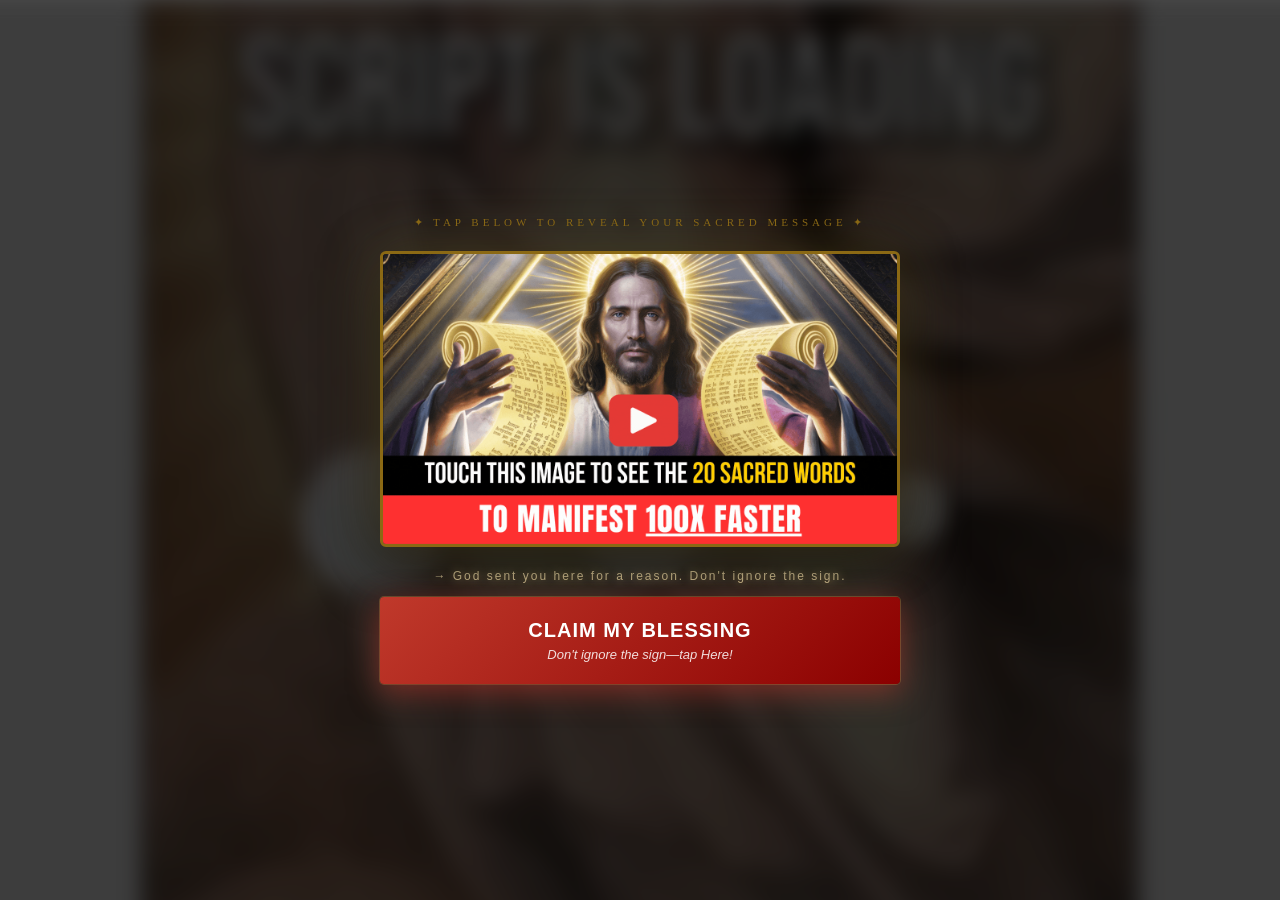
==== commit 07c21452: "Add files via upload" ====
--- a/angelvsl7pcc/index.html
+++ b/angelvsl7pcc/index.html
@@ -1,736 +1,404 @@
-﻿<!DOCTYPE html>
-<html lang="en">
-<head>
-<meta charset="UTF-8">
-<script>!function(i,n){i._plt=i._plt||(n&&n.timeOrigin?n.timeOrigin+n.now():Date.now())}(window,performance);</script>
-<link rel="preload" href="https://scripts.converteai.net/4d063052-ebb4-4a44-96e2-84dbb61688f2/players/6a4a39e7026b73b6bd3f8e83/v4/player.js" as="script">
-<link rel="preload" href="https://scripts.converteai.net/lib/js/smartplayer-wc/v4/smartplayer.js" as="script">
-<link rel="dns-prefetch" href="https://cdn.converteai.net">
-<link rel="dns-prefetch" href="https://scripts.converteai.net">
-<link rel="dns-prefetch" href="https://images.converteai.net">
-<link rel="dns-prefetch" href="https://m3u8.vturb.net">
-<link rel="dns-prefetch" href="https://api.vturb.com.br">
-<meta name="viewport" content="width=device-width, initial-scale=1.0">
-<meta name="color-scheme" content="dark">
-<script type="text/javascript">
-    (function(c,l,a,r,i,t,y){
-        c[a]=c[a]||function(){(c[a].q=c[a].q||[]).push(arguments)};
-        t=l.createElement(r);t.async=1;t.src="https://www.clarity.ms/tag/"+i;
-        y=l.getElementsByTagName(r)[0];y.parentNode.insertBefore(t,y);
-    })(window, document, "clarity", "script", "xh62rhw9y2");
-</script>
-<script>
-!function (w, d, t) {
-  w.TiktokAnalyticsObject=t;var ttq=w[t]=w[t]||[];ttq.methods=["page","track","identify","instances","debug","on","off","once","ready","alias","group","enableCookie","disableCookie","holdConsent","revokeConsent","grantConsent"],ttq.setAndDefer=function(t,e){t[e]=function(){t.push([e].concat(Array.prototype.slice.call(arguments,0)))}};for(var i=0;i<ttq.methods.length;i++)ttq.setAndDefer(ttq,ttq.methods[i]);ttq.instance=function(t){for(var e=ttq._i[t]||[],n=0;n<ttq.methods.length;n++)ttq.setAndDefer(e,ttq.methods[n]);return e},ttq.load=function(e,n){var r="https://analytics.tiktok.com/i18n/pixel/events.js",o=n&&n.partner;ttq._i=ttq._i||{},ttq._i[e]=[],ttq._i[e]._u=r,ttq._t=ttq._t||{},ttq._t[e]=+new Date,ttq._o=ttq._o||{},ttq._o[e]=n||{};n=document.createElement("script");n.type="text/javascript",n.async=!0,n.src=r+"?sdkid="+e+"&lib="+t;e=document.getElementsByTagName("script")[0];e.parentNode.insertBefore(n,e)};
-  ttq.load('D964JMBC77U79CKER09G');
-  ttq.page();
-}(window, document, 'ttq');
-</script>
-<script>
-  window.tikTokPixelId = "6a48a23a8684a28babe47e76";
-</script>
-<script src="https://cdn.utmify.com.br/scripts/tiktok-pixel/latest.js" async></script>
-<title>Final Day! The Sacred Chant of Archangel Michael — Watch Before It's Gone</title>
-<link href="https://fonts.googleapis.com/css2?family=Cinzel:wght@700;900&family=Lora:ital,wght@0,400;0,600;1,400&display=swap" rel="stylesheet">
-<script
-  src="https://cdn.utmify.com.br/scripts/utms/latest.js"
-  data-utmify-prevent-xcod-sck
-  data-utmify-prevent-subids
-  async
-  defer
-></script>
-
-<style>
-  :root {
-    color-scheme: dark;
-    --gold: #F8E5B0;
-    --gold-light: #FFF5E0;
-    --gold-dark: #8B6914;
-    --red: #C0392B;
-    --red-bright: #E74C3C;
-    --dark: #160E08;
-    --cream: #F5F0E8;
-    --white: #FFFFFF;
-  }
-
-  * { margin: 0; padding: 0; box-sizing: border-box; }
-
-  body {
-    background: var(--dark);
-    color: var(--cream);
-    font-family: 'Lora', Georgia, serif;
-    overflow-x: hidden;
-  }
-
-  /* URGENCY BAR */
-  .urgency-bar {
-    background: var(--red);
-    text-align: center;
-    padding: 14px 20px;
-    font-family: 'Cinzel', serif;
-    font-size: clamp(13px, 2vw, 16px);
-    font-weight: 700;
-    letter-spacing: 1px;
-    color: white;
-    animation: pulse-bar 2s ease-in-out infinite;
-    position: relative; z-index: 10;
-  }
-  @keyframes pulse-bar {
-    0%, 100% { background: #C0392B; }
-    50% { background: #7a0000; }
-  }
-
-  /* TICKER */
-  .ticker-wrap {
-    background: #050402;
-    border-top: 1px solid rgba(201,168,76,0.25);
-    border-bottom: 1px solid rgba(201,168,76,0.25);
-    overflow: hidden;
-    padding: 9px 0;
-  }
-  .ticker-track {
-    display: flex;
-    white-space: nowrap;
-    animation: ticker 24s linear infinite;
-  }
-  .ticker-track span {
-    font-family: 'Cinzel', serif;
-    font-size: 11px;
-    letter-spacing: 4px;
-    color: var(--gold);
-    padding: 0 28px;
-    text-transform: uppercase;
-  }
-  .ticker-track span::after { content: ' ✦ '; color: var(--gold-dark); }
-  @keyframes ticker { 0% { transform: translateX(0); } 100% { transform: translateX(-50%); } }
-
-  /* HERO */
-  .hero {
-    background: radial-gradient(ellipse at 50% 0%, #2A1908 0%, #160E08 60%);
-    padding: 52px 20px 44px;
-    text-align: center;
-    position: relative;
-    overflow: hidden;
-  }
-  .hero::before {
-    content: '';
-    position: absolute;
-    top: 0; left: 50%;
-    transform: translateX(-50%);
-    width: 100%; height: 500px;
-    background: radial-gradient(ellipse at 50% 0%, rgba(201,168,76,0.07) 0%, transparent 70%);
-    pointer-events: none;
-  }
-
-  /* RAYS */
-  .hero-rays {
-    position: absolute;
-    top: 0; left: 50%;
-    transform: translateX(-50%);
-    width: 100%; max-width: 900px;
-    height: 260px;
-    pointer-events: none;
-    opacity: 0.04;
-  }
-
-  .hero-eyebrow {
-    font-family: 'Cinzel', serif;
-    font-size: 11px;
-    letter-spacing: 5px;
-    text-transform: uppercase;
-    color: var(--gold);
-    margin-bottom: 22px;
-    opacity: 0;
-    animation: fadeUp 0.6s ease forwards 0.1s;
-    position: relative;
-  }
-
-  .hero-headline {
-    font-family: 'Cinzel', serif;
-    font-size: clamp(26px, 4.8vw, 54px);
-    font-weight: 900;
-    line-height: 1.12;
-    color: var(--white);
-    max-width: 880px;
-    margin: 0 auto 14px;
-    opacity: 0;
-    animation: fadeUp 0.6s ease forwards 0.25s;
-    position: relative;
-  }
-  .hero-headline .gold { color: var(--gold-light); }
-  .hero-headline .red-u {
-    text-decoration: underline;
-    text-decoration-color: var(--red);
-    text-underline-offset: 7px;
-  }
-
-  .hero-sub {
-    font-family: 'Cinzel', serif;
-    font-size: clamp(12px, 1.8vw, 16px);
-    letter-spacing: 3px;
-    color: var(--gold);
-    margin-bottom: 36px;
-    opacity: 0;
-    animation: fadeUp 0.6s ease forwards 0.4s;
-    position: relative;
-  }
-
-  /* VTURB EMBED */
-  .vturb-wrap {
-    max-width: 780px;
-    margin: 0 auto 0;
-    opacity: 0;
-    animation: fadeUp 0.6s ease forwards 0.55s;
-    position: relative;
-  }
-
-  .vturb-container {
-    border: 2px solid var(--gold-dark);
-    border-radius: 6px;
-    overflow: hidden;
-    box-shadow: 0 0 80px rgba(201,168,76,0.18), 0 30px 80px rgba(0,0,0,0.95);
-    background: #000;
-    width: 100%;
-  }
-
-  /* MEDIA LOGOS */
-  .media-section {
-    padding: 34px 20px 28px;
-    text-align: center;
-    background: linear-gradient(to bottom, #070502, #0d0902);
-    border-top: 1px solid rgba(201,168,76,0.12);
-    border-bottom: 1px solid rgba(201,168,76,0.12);
-  }
-  .media-label {
-    font-family: 'Cinzel', serif;
-    font-size: 10px;
-    letter-spacing: 4px;
-    color: var(--gold-dark);
-    text-transform: uppercase;
-    margin-bottom: 18px;
-  }
-  .media-logos {
-    display: flex;
-    align-items: center;
-    justify-content: center;
-    gap: clamp(18px, 4vw, 48px);
-    flex-wrap: wrap;
-  }
-  .media-logo {
-    font-family: Georgia, 'Times New Roman', serif;
-    font-size: clamp(14px, 2.4vw, 22px);
-    font-weight: bold;
-    opacity: 0.5;
-    color: #E2D8C2;
-    letter-spacing: -0.5px;
-    transition: opacity 0.2s;
-    white-space: nowrap;
-    filter: grayscale(1) brightness(0.8);
-  }
-  .media-logo:hover { opacity: 0.75; filter: grayscale(0.5) brightness(1); }
-  .media-logo.cnn { color: #cc0001; font-size: clamp(16px, 3vw, 28px); }
-  .media-logo.fox { color: #003087; }
-  .media-logo.nyt { font-size: clamp(11px, 1.8vw, 17px); font-style: italic; letter-spacing: 0; }
-
-  /* DIVIDER */
-  .section-divider {
-    display: flex;
-    align-items: center;
-    gap: 16px;
-    max-width: 860px;
-    margin: 0 auto;
-    padding: 0 20px;
-  }
-  .section-divider::before, .section-divider::after {
-    content: '';
-    flex: 1;
-    height: 1px;
-    background: linear-gradient(to right, transparent, var(--gold-dark), transparent);
-  }
-  .section-divider span { color: var(--gold); font-size: 16px; flex-shrink: 0; }
-
-  /* COMMENTS */
-  .comments-section {
-    max-width: 860px;
-    margin: 0 auto;
-    padding: 44px 20px 60px;
-  }
-
-  .comments-header {
-    display: flex;
-    align-items: center;
-    gap: 14px;
-    margin-bottom: 28px;
-    padding-bottom: 16px;
-    border-bottom: 1px solid rgba(201,168,76,0.15);
-  }
-  .comments-count {
-    font-family: 'Cinzel', serif;
-    font-size: clamp(16px, 2.5vw, 24px);
-    font-weight: 900;
-    color: var(--white);
-  }
-  .comments-count span { color: var(--gold); }
-  .live-badge {
-    background: var(--red);
-    color: white;
-    font-family: 'Cinzel', serif;
-    font-size: 10px;
-    letter-spacing: 2px;
-    padding: 4px 10px;
-    border-radius: 2px;
-    animation: pulse-bar 1.5s ease-in-out infinite;
-  }
-
-  /* COMMENT CARD */
-  .comment-card {
-    display: flex;
-    gap: 14px;
-    padding: 20px 0;
-    border-bottom: 1px solid rgba(201,168,76,0.07);
-    opacity: 0;
-    transform: translateY(14px);
-    transition: opacity 0.5s ease, transform 0.5s ease;
-  }
-  .comment-card.visible { opacity: 1; transform: translateY(0); }
-
-  .comment-avatar {
-    width: 46px;
-    height: 46px;
-    border-radius: 50%;
-    flex-shrink: 0;
-    border: 2px solid rgba(201,168,76,0.2);
-    overflow: hidden;
-    background: #1a1005;
-  }
-  .comment-avatar img {
-    width: 100%;
-    height: 100%;
-    object-fit: cover;
-    display: block;
-  }
-  /* Fallback initials */
-  .comment-avatar.initials {
-    display: flex;
-    align-items: center;
-    justify-content: center;
-    font-family: 'Cinzel', serif;
-    font-size: 14px;
-    font-weight: 700;
-    color: var(--gold);
-    background: linear-gradient(135deg, #2a1a08, #100c04);
-  }
-
-  .comment-body { flex: 1; min-width: 0; }
-
-  .comment-name {
-    font-family: 'Cinzel', serif;
-    font-size: 14px;
-    color: var(--gold-light);
-    font-weight: 700;
-    margin-bottom: 7px;
-  }
-
-  .comment-text {
-    font-size: 15px;
-    line-height: 1.72;
-    color: #EDDDC0;
-    margin-bottom: 10px;
-  }
-
-  .comment-meta {
-    display: flex;
-    align-items: center;
-    gap: 14px;
-    font-size: 12px;
-    color: #7E6E58;
-  }
-  .meta-btn {
-    background: none; border: none;
-    color: #7E6E58; font-size: 12px;
-    font-family: 'Lora', serif;
-    cursor: pointer; transition: color 0.2s;
-  }
-  .meta-btn:hover { color: var(--gold); }
-  .like-pill {
-    margin-left: auto;
-    display: flex;
-    align-items: center;
-    gap: 4px;
-    background: rgba(201,168,76,0.07);
-    border: 1px solid rgba(201,168,76,0.15);
-    border-radius: 20px;
-    padding: 3px 10px;
-    font-size: 12px;
-    color: var(--gold);
-    font-family: 'Cinzel', serif;
-  }
-
-  /* REPLY INDENT */
-  .reply-wrap {
-    margin-left: 60px;
-    border-left: 2px solid rgba(201,168,76,0.1);
-    padding-left: 18px;
-  }
-  .reply-wrap .comment-avatar { width: 36px; height: 36px; }
-
-  /* BOTTOM CTA */
-  .bottom-cta {
-    background: radial-gradient(ellipse at 50% 0%, #2A1908, #160E08);
-    padding: 52px 20px 64px;
-    text-align: center;
-    border-top: 1px solid rgba(201,168,76,0.15);
-  }
-  .bottom-cta h2 {
-    font-family: 'Cinzel', serif;
-    font-size: clamp(20px, 3.5vw, 38px);
-    font-weight: 900;
-    color: var(--white);
-    max-width: 720px;
-    margin: 0 auto 12px;
-    line-height: 1.2;
-  }
-  .bottom-cta h2 span { color: var(--gold-light); }
-  .bottom-cta p {
-    font-size: 16px;
-    color: #EDDDC0;
-    font-style: italic;
-    margin-bottom: 30px;
-    max-width: 560px;
-    margin-left: auto;
-    margin-right: auto;
-    line-height: 1.7;
-  }
-
-  .cta-btn {
-    display: inline-block;
-    background: linear-gradient(135deg, #C0392B 0%, #8B0000 100%);
-    color: white;
-    font-family: 'Cinzel', serif;
-    font-size: clamp(16px, 2.5vw, 22px);
-    font-weight: 700;
-    padding: 22px 48px;
-    border-radius: 4px;
-    letter-spacing: 1px;
-    box-shadow: 0 8px 30px rgba(192,57,43,0.55), 0 0 0 1px rgba(201,168,76,0.3);
-    transition: all 0.2s;
-    position: relative; overflow: hidden;
-    cursor: pointer; border: none;
-    width: 100%; max-width: 600px;
-  }
-  .cta-btn::before {
-    content: '';
-    position: absolute;
-    top: 0; left: -100%;
-    width: 100%; height: 100%;
-    background: linear-gradient(90deg, transparent, rgba(255,255,255,0.1), transparent);
-    animation: shimmer 2.5s infinite;
-  }
-  @keyframes shimmer { 0% { left: -100%; } 100% { left: 100%; } }
-  .cta-btn:hover { transform: translateY(-2px); box-shadow: 0 14px 44px rgba(192,57,43,0.75); }
-  .cta-btn-sub {
-    display: block;
-    font-family: 'Lora', serif;
-    font-size: 13px; font-weight: 400;
-    font-style: italic; margin-top: 5px; opacity: 0.85; letter-spacing: 0;
-  }
-
-  /* FOOTER */
-  .footer {
-    text-align: center;
-    padding: 28px 20px;
-    border-top: 1px solid rgba(201,168,76,0.07);
-  }
-  .footer p { font-size: 12px; color: #6E6048; line-height: 1.9; max-width: 500px; margin: 0 auto; }
-
-  /* ANIMATIONS */
-  @keyframes fadeUp {
-    from { opacity: 0; transform: translateY(18px); }
-    to { opacity: 1; transform: translateY(0); }
-  }
-
-  @media (max-width: 600px) {
-    .hero { padding: 36px 16px 30px; }
-    .comments-section { padding: 32px 14px 48px; }
-    .reply-wrap { margin-left: 20px; }
-    .cta-btn { padding: 18px 24px; }
-  }
-  /* Subtle gold glow on dim labels for legibility */
-  .brand, .step-eyebrow, .step-indicator, .field-label, .cta-label, .tracks-eyebrow,
-  .hero-eyebrow, .vquiz-brand, .vquiz-eyebrow, .vquiz-field-label, .now-eyebrow,
-  .mini-eyebrow { text-shadow: 0 0 8px rgba(245,220,145,0.85), 0 0 20px rgba(240,208,128,0.4); }
-</style>
-
-<style>
-  body.captcha-locked { overflow: hidden; }
-
-  #presellPreview {
-    position: fixed; inset: 0; z-index: 1;
-    overflow: hidden;
-    pointer-events: none;
-  }
-  #presellPreview img {
-    width: 100%; height: auto;
-    display: block;
-    filter: blur(10px) brightness(0.85) saturate(0.9);
-    transform: scale(1.05);
-    transform-origin: center top;
-  }
-
-  #presellContent { display: none; }
-
-  .captcha-dimmer {
-    position: fixed; inset: 0; z-index: 9000;
-    background: rgba(6, 3, 0, 0.75);
-  }
-  .captcha-dimmer.hiding { animation: cFadeOut 0.6s ease forwards; }
-
-  .captcha-overlay {
-    position: fixed; inset: 0; z-index: 9999;
-    display: flex; flex-direction: column; align-items: center; justify-content: center;
-    padding: 24px 20px;
-    gap: 22px;
-    overflow-y: auto;
-    -webkit-overflow-scrolling: touch;
-  }
-  .captcha-overlay.hiding { animation: cFadeOut 0.6s ease forwards; }
-  @keyframes cFadeOut { to { opacity: 0; visibility: hidden; } }
-
-  .captcha-label {
-    font-family: 'Cinzel', serif;
-    font-size: 11px; letter-spacing: 4px;
-    text-transform: uppercase; color: #8B6914; text-align: center;
-  }
-  .video-wrap { position: relative; max-width: 520px; width: 100%; margin: 0 auto; cursor: pointer; }
-  .video-thumb { width: 100%; border-radius: 6px; display: block; border: 3px solid #8B6914; box-shadow: 0 0 60px rgba(201,168,76,0.25), 0 20px 60px rgba(0,0,0,0.8); }
-  .video-overlay { position: absolute; inset: 0; display: flex; flex-direction: column; align-items: center; justify-content: flex-end; border-radius: 6px; background: linear-gradient(to top, rgba(0,0,0,0.85) 0%, transparent 50%); }
-  .play-btn { position: absolute; top: 50%; left: 50%; transform: translate(-50%, -60%); width: 80px; height: 80px; background: rgba(192,57,43,0.92); border-radius: 50%; display: flex; align-items: center; justify-content: center; box-shadow: 0 0 0 8px rgba(192,57,43,0.25), 0 0 40px rgba(192,57,43,0.5); animation: pulse-play 1.8s ease-in-out infinite; }
-  .play-btn svg { width: 32px; height: 32px; fill: white; margin-left: 5px; }
-  @keyframes pulse-play {
-    0%, 100% { box-shadow: 0 0 0 8px rgba(192,57,43,0.25), 0 0 40px rgba(192,57,43,0.5); }
-    50% { box-shadow: 0 0 0 12px rgba(192,57,43,0.15), 0 0 60px rgba(192,57,43,0.7); }
-  }
-  .video-caption { padding: 14px 20px 18px; text-align: center; width: 100%; }
-  .video-caption-top { font-family: 'Cinzel', serif; font-size: clamp(13px, 2vw, 16px); color: white; letter-spacing: 1px; font-weight: 700; }
-  .video-caption-bottom { display: block; background: #C0392B; color: white; font-family: 'Cinzel', serif; font-size: clamp(14px, 2.5vw, 19px); font-weight: 900; letter-spacing: 1px; padding: 10px 0 4px; margin-top: 8px; border-radius: 0 0 4px 4px; text-decoration: underline; text-underline-offset: 4px; }
-  .cta-wrap { width: 100%; max-width: 520px; text-align: center; }
-  .cta-label-captcha {
-    font-family: 'Cinzel', serif; font-size: 12px; letter-spacing: 2px;
-    color: #F8E5B0; margin-bottom: 14px;
-    text-shadow: 0 0 8px rgba(245,220,145,0.85); display: block;
-  }
-  .cta-btn-captcha {
-    display: block; width: 100%;
-    background: linear-gradient(135deg, #C0392B 0%, #8B0000 100%);
-    color: white; font-family: 'Cinzel', serif;
-    font-size: clamp(15px, 2.5vw, 20px); font-weight: 700;
-    padding: 22px 32px; border-radius: 4px; letter-spacing: 1px;
-    box-shadow: 0 8px 30px rgba(192,57,43,0.55), 0 0 0 1px rgba(201,168,76,0.3);
-    position: relative; overflow: hidden; cursor: pointer; border: none; text-align: center;
-  }
-  .cta-btn-captcha::before {
-    content: ''; position: absolute; top: 0; left: -100%;
-    width: 100%; height: 100%;
-    background: linear-gradient(90deg, transparent, rgba(255,255,255,0.1), transparent);
-    animation: shimmer 2.5s infinite;
-  }
-  @keyframes shimmer { 0% { left: -100%; } 100% { left: 100%; } }
-  .cta-btn-captcha-sub {
-    display: block; font-family: 'Lora', serif;
-    font-size: 13px; font-weight: 400;
-    font-style: italic; margin-top: 5px; opacity: 0.85; letter-spacing: 0;
-  }
-  @media (max-width: 600px) {
-    .play-btn { width: 52px; height: 52px; }
-    .play-btn svg { width: 22px; height: 22px; }
-  }
-
-  .seo-only {
-    position: absolute !important; left: -10000px !important; top: auto !important;
-    width: 1px !important; height: 1px !important; overflow: hidden !important;
-    clip: rect(1px, 1px, 1px, 1px) !important; white-space: nowrap !important;
-  }
-</style>
-</head>
-<body class="captcha-locked">
-
-<div id="presellPreview"><img src="vsl_blur.jpg" alt=""></div>
-<div id="presellContent"></div>
-
-<div id="seoContent" class="seo-only" aria-hidden="true">
-  <h1>Faith, Prayer and the Christian Tradition of Guardian Angels</h1>
-  <h2>An Introduction to Christian Devotion</h2>
-  <p>Christianity is one of the oldest and most widely practiced spiritual traditions in the world, rooted in the life and teachings of Jesus Christ as recorded in the Gospels of Matthew, Mark, Luke and John. For more than two thousand years, faithful believers across every continent have gathered to pray, read Scripture, sing hymns and reflect on the love of God for humanity.</p>
-  <p>At the heart of the Christian life is prayer — a quiet, sincere conversation with God. Through prayer, believers offer thanksgiving for blessings, ask for guidance in times of difficulty, intercede for the sick and the suffering, and seek the peace that, according to Saint Paul in his letter to the Philippians, "surpasses all understanding."</p>
-
-  <h2>The Role of Guardian Angels in Christian Belief</h2>
-  <p>The belief in guardian angels is part of the long-standing tradition of the Catholic, Orthodox and many Protestant churches. Scripture refers to angels in numerous passages. In the Book of Psalms it is written, "For he will command his angels concerning you, to guard you in all your ways" (Psalm 91:11). In the Gospel of Matthew (18:10), Jesus reminds his disciples that even the smallest among the faithful have angels who watch over them.</p>
-  <p>The Catechism of the Catholic Church teaches that "from infancy to death human life is surrounded by their watchful care and intercession." Guardian angels are not understood as magical beings or sources of luck, but as servants of God whose role is to inspire, protect and accompany believers along the path of faith and virtue.</p>
-
-  <h2>Archangel Michael: Defender of the Faith</h2>
-  <p>Among the angels honored in Christian tradition, Saint Michael the Archangel holds a special place. His name in Hebrew, Mi-ka-El, means "Who is like God?" — a question of humility and reverence. The Book of Revelation describes him as the leader of the heavenly hosts. For centuries, Christians have prayed the Saint Michael Prayer, composed by Pope Leo XIII in 1886, asking for protection and the strength to live a virtuous life.</p>
-
-  <h2>Saint Padre Pio of Pietrelcina</h2>
-  <p>Saint Padre Pio (1887–1968) was an Italian Capuchin friar who is remembered for his dedication to prayer, his ministry of confession at San Giovanni Rotondo, and the founding of the "Casa Sollievo della Sofferenza" — a hospital for the relief of suffering. He was canonized by Pope John Paul II in 2002. His writings on prayer, humility and trust in Divine Providence continue to inspire Christians around the world to this day.</p>
-
-  <h2>Living a Life of Faith</h2>
-  <p>For many believers, daily devotion includes attending Mass or Sunday service, reading a passage of Scripture, reciting the Rosary, the Liturgy of the Hours, or simple morning and evening prayers. Christian tradition emphasizes the practice of charity toward neighbors, forgiveness, honesty, and care for the most vulnerable members of society — values shared by countless families and communities of every background.</p>
-  <p>The Christian life is not measured by external signs but by the quiet transformation of the heart through grace. As the Apostle Paul wrote in his first letter to the Corinthians, "Faith, hope and love remain — these three; but the greatest of these is love."</p>
-
-  <h2>Resources for Further Reading</h2>
-  <p>Readers who wish to learn more about Christian spirituality, prayer, and the lives of the saints are encouraged to consult the Bible (in translations such as the Revised Standard Version, the New International Version or the Douay-Rheims), the Catechism of the Catholic Church, and works by classical and modern Christian authors including Saint Augustine, Saint Thomas Aquinas, Saint Teresa of Avila, C. S. Lewis and Pope Benedict XVI. Local parishes, churches and chaplaincies also offer study groups, spiritual direction and pastoral care for anyone seeking to deepen their faith.</p>
-</div>
-
-<div class="captcha-dimmer" id="captchaDimmer"></div>
-
-<div class="captcha-overlay" id="captchaOverlay">
-  <p class="captcha-label">✦ Tap below to reveal your sacred message ✦</p>
-
-  <div class="video-wrap" id="captchaVideo">
-    <div class="video-thumb">
-      <svg width="100%" viewBox="0 0 680 380" xmlns="http://www.w3.org/2000/svg">
-        <defs>
-          <radialGradient id="bgP" cx="50%" cy="40%" r="70%"><stop offset="0%" stop-color="#1c0e00"/><stop offset="100%" stop-color="#060300"/></radialGradient>
-          <radialGradient id="haloP" cx="50%" cy="38%" r="45%"><stop offset="0%" stop-color="#F0D080" stop-opacity="0.55"/><stop offset="50%" stop-color="#C9A84C" stop-opacity="0.2"/><stop offset="100%" stop-color="#C9A84C" stop-opacity="0"/></radialGradient>
-          <radialGradient id="faceGlow" cx="50%" cy="50%" r="50%"><stop offset="0%" stop-color="#3a2005"/><stop offset="100%" stop-color="#1a0e02"/></radialGradient>
-          <radialGradient id="bookLight" cx="30%" cy="30%" r="70%"><stop offset="0%" stop-color="#F5E8C0" stop-opacity="0.9"/><stop offset="100%" stop-color="#C9A84C" stop-opacity="0.3"/></radialGradient>
-          <linearGradient id="robeG" x1="0%" y1="0%" x2="0%" y2="100%"><stop offset="0%" stop-color="#1a1208"/><stop offset="100%" stop-color="#0a0804"/></linearGradient>
-          <linearGradient id="woundG" x1="0%" y1="0%" x2="100%" y2="100%"><stop offset="0%" stop-color="#8B0000" stop-opacity="0.8"/><stop offset="100%" stop-color="#C0392B" stop-opacity="0.4"/></linearGradient>
-          <filter id="bkGlow"><feGaussianBlur stdDeviation="5" result="blur"/><feMerge><feMergeNode in="blur"/><feMergeNode in="SourceGraphic"/></feMerge></filter>
-          <filter id="sG"><feGaussianBlur stdDeviation="2.5"/></filter>
-          <clipPath id="tClip"><rect x="0" y="0" width="680" height="380"/></clipPath>
-        </defs>
-        <rect width="680" height="380" fill="url(#bgP)"/>
-        <g opacity="0.05" clip-path="url(#tClip)">
-          <line x1="340" y1="0" x2="0" y2="380" stroke="#F0D080" stroke-width="60"/>
-          <line x1="340" y1="0" x2="120" y2="380" stroke="#F0D080" stroke-width="40"/>
-          <line x1="340" y1="0" x2="240" y2="380" stroke="#F0D080" stroke-width="30"/>
-          <line x1="340" y1="0" x2="340" y2="380" stroke="#F0D080" stroke-width="35"/>
-          <line x1="340" y1="0" x2="440" y2="380" stroke="#F0D080" stroke-width="30"/>
-          <line x1="340" y1="0" x2="560" y2="380" stroke="#F0D080" stroke-width="40"/>
-          <line x1="340" y1="0" x2="680" y2="380" stroke="#F0D080" stroke-width="60"/>
-        </g>
-        <ellipse cx="340" cy="140" rx="110" ry="110" fill="url(#haloP)" filter="url(#sG)"/>
-        <circle cx="340" cy="140" r="72" fill="none" stroke="#C9A84C" stroke-width="1" stroke-opacity="0.4"/>
-        <circle cx="340" cy="140" r="82" fill="none" stroke="#C9A84C" stroke-width="0.5" stroke-opacity="0.2"/>
-        <line x1="340" y1="68" x2="340" y2="212" stroke="#C9A84C" stroke-width="0.5" stroke-opacity="0.3"/>
-        <line x1="268" y1="140" x2="412" y2="140" stroke="#C9A84C" stroke-width="0.5" stroke-opacity="0.3"/>
-        <path d="M 220 380 C 230 320 240 280 255 240 C 265 210 275 185 280 170 L 400 170 C 405 185 415 210 425 240 C 440 280 450 320 460 380 Z" fill="url(#robeG)" stroke="#C9A84C" stroke-width="0.4" stroke-opacity="0.2"/>
-        <path d="M 275 175 C 265 160 260 140 263 120 C 267 95 280 78 295 70 C 310 62 330 60 340 60 C 350 60 370 62 385 70 C 400 78 413 95 417 120 C 420 140 415 160 405 175 C 395 188 370 195 340 196 C 310 196 285 188 275 175 Z" fill="#1a1208" stroke="#C9A84C" stroke-width="0.4" stroke-opacity="0.3"/>
-        <path d="M 265 235 C 290 230 315 228 340 228 C 365 228 390 230 415 235" fill="none" stroke="#C9A84C" stroke-width="1.5" stroke-opacity="0.5"/>
-        <circle cx="340" cy="232" r="5" fill="none" stroke="#C9A84C" stroke-width="1" stroke-opacity="0.4"/>
-        <ellipse cx="340" cy="118" rx="38" ry="44" fill="url(#faceGlow)"/>
-        <path d="M 310 130 C 312 148 318 160 325 168 C 330 174 335 177 340 177 C 345 177 350 174 355 168 C 362 160 368 148 370 130 C 360 135 350 137 340 138 C 330 137 320 135 310 130 Z" fill="#2a1a08"/>
-        <ellipse cx="328" cy="112" rx="5" ry="3.5" fill="#1a0e02" opacity="0.7"/>
-        <ellipse cx="352" cy="112" rx="5" ry="3.5" fill="#1a0e02" opacity="0.7"/>
-        <ellipse cx="340" cy="82" rx="30" ry="16" fill="#0f0a04" stroke="#C9A84C" stroke-width="0.4" stroke-opacity="0.3"/>
-        <ellipse cx="255" cy="265" rx="22" ry="14" fill="#2a1a08"/>
-        <circle cx="255" cy="265" r="4" fill="url(#woundG)"/>
-        <circle cx="255" cy="265" r="2" fill="#8B0000" opacity="0.9"/>
-        <circle cx="255" cy="265" r="7" fill="none" stroke="#C0392B" stroke-width="0.8" stroke-opacity="0.4" filter="url(#sG)"/>
-        <ellipse cx="425" cy="265" rx="22" ry="14" fill="#2a1a08"/>
-        <circle cx="425" cy="265" r="4" fill="url(#woundG)"/>
-        <circle cx="425" cy="265" r="2" fill="#8B0000" opacity="0.9"/>
-        <circle cx="425" cy="265" r="7" fill="none" stroke="#C0392B" stroke-width="0.8" stroke-opacity="0.4" filter="url(#sG)"/>
-        <g filter="url(#bkGlow)">
-          <path d="M 240 285 C 260 275 300 270 340 270 C 380 270 420 275 440 285 L 445 340 C 420 330 380 325 340 325 C 300 325 260 330 235 340 Z" fill="url(#bookLight)" opacity="0.95"/>
-          <line x1="340" y1="270" x2="340" y2="325" stroke="#8B6914" stroke-width="1.5" stroke-opacity="0.6"/>
-          <line x1="255" y1="292" x2="335" y2="285" stroke="#8B6914" stroke-width="0.4" stroke-opacity="0.4"/>
-          <line x1="253" y1="300" x2="335" y2="293" stroke="#8B6914" stroke-width="0.4" stroke-opacity="0.3"/>
-          <line x1="253" y1="308" x2="335" y2="301" stroke="#8B6914" stroke-width="0.4" stroke-opacity="0.3"/>
-          <line x1="345" y1="285" x2="425" y2="292" stroke="#8B6914" stroke-width="0.4" stroke-opacity="0.4"/>
-          <line x1="345" y1="293" x2="427" y2="300" stroke="#8B6914" stroke-width="0.4" stroke-opacity="0.3"/>
-          <line x1="345" y1="301" x2="429" y2="308" stroke="#8B6914" stroke-width="0.4" stroke-opacity="0.3"/>
-          <text x="291" y="308" font-family="Georgia, serif" font-size="11" fill="#8B6914" opacity="0.7" font-style="italic">San Giovanni Rotondo</text>
-          <line x1="340" y1="282" x2="340" y2="320" stroke="#8B6914" stroke-width="1" stroke-opacity="0.5"/>
-          <line x1="328" y1="293" x2="352" y2="293" stroke="#8B6914" stroke-width="1" stroke-opacity="0.5"/>
-        </g>
-        <g opacity="0.5" fill="#C9A84C">
-          <text x="148" y="185" font-size="18" font-family="serif">&#9834;</text>
-          <text x="168" y="165" font-size="13" font-family="serif">&#9835;</text>
-          <text x="510" y="190" font-size="16" font-family="serif">&#9834;</text>
-          <text x="528" y="168" font-size="12" font-family="serif">&#9835;</text>
-        </g>
-        <rect x="0" y="320" width="680" height="60" fill="rgba(0,0,0,0.75)"/>
-        <text x="340" y="345" text-anchor="middle" font-family="Georgia, serif" font-size="14" fill="white" letter-spacing="2" font-weight="bold">SAINT PADRE PIO'S SACRED ARCHIVE</text>
-        <rect x="60" y="352" width="560" height="1" fill="#C9A84C" opacity="0.4"/>
-        <text x="340" y="367" text-anchor="middle" font-family="Georgia, serif" font-size="12" fill="#C9A84C" letter-spacing="3" font-style="italic">The Ancient Quiz of the Guardian Angel &#8212; Revealed</text>
-        <rect x="1" y="1" width="678" height="378" fill="none" stroke="#C9A84C" stroke-width="0.8" stroke-opacity="0.25"/>
-      </svg>
-    </div>
-    <div class="video-overlay">
-      <div class="play-btn">
-        <svg viewBox="0 0 24 24"><path d="M8 5v14l11-7z"/></svg>
-      </div>
-      <div class="video-caption">
-        <div class="video-caption-top">Your Guardian Angel Has Been Fighting For You In Secret</div>
-        <div class="video-caption-bottom">DISCOVER MY ANGEL NOW</div>
-      </div>
-    </div>
-  </div>
-
-  <div class="cta-wrap">
-    <span class="cta-label-captcha">&#x2192; God sent you here for a reason. Don't ignore the sign.</span>
-    <button class="cta-btn-captcha" id="captchaBtn">
-      &#x2726; DISCOVER MY ANGEL NOW &#x2726;
-      <span class="cta-btn-captcha-sub">Your guardian angel is waiting — tap to begin the sacred revelation</span>
-    </button>
-  </div>
-</div>
-
-<script>
-(function() {
-  var ENCODED = "[base64]";
-
-  function decodeContent() {
-    try {
-      var binary = atob(ENCODED);
-      var bytes = new Uint8Array(binary.length);
-      for (var i = 0; i < binary.length; i++) bytes[i] = binary.charCodeAt(i);
-      return new TextDecoder('utf-8').decode(bytes);
-    } catch (e) {
-      console.error('Failed to decode content', e);
-      return '';
-    }
-  }
-
-  function reExecuteScripts(container) {
-    container.querySelectorAll('script').forEach(function(oldScript) {
-      var newScript = document.createElement('script');
-      Array.from(oldScript.attributes).forEach(function(a) { newScript.setAttribute(a.name, a.value); });
-      newScript.text = oldScript.textContent;
-      oldScript.parentNode.replaceChild(newScript, oldScript);
-    });
-  }
-
-  function unlockPresell() {
-    var holder = document.getElementById('presellContent');
-    holder.innerHTML = decodeContent();
-    holder.style.display = 'block';
-    reExecuteScripts(holder);
-
-    var preview = document.getElementById('presellPreview');
-    var overlay = document.getElementById('captchaOverlay');
-    var dimmer = document.getElementById('captchaDimmer');
-    overlay.classList.add('hiding');
-    dimmer.classList.add('hiding');
-    setTimeout(function() {
-      preview.remove();
-      overlay.remove();
-      dimmer.remove();
-      var seo = document.getElementById('seoContent');
-      if (seo) seo.remove();
-      document.body.classList.remove('captcha-locked');
-    }, 600);
-  }
-
-  document.getElementById('captchaVideo').addEventListener('click', unlockPresell);
-  document.getElementById('captchaBtn').addEventListener('click', unlockPresell);
-})();
-</script>
-
-<script>ttq.track('ViewContent');</script>
-<script>setTimeout(function(){ ttq.track('Lead'); }, 3420000);</script>
-
-</body>
+﻿<!DOCTYPE html>
+<html lang="en" dir="ltr">
+<head>
+
+    <meta charset="UTF-8">
+    <meta name="viewport" content="width=device-width, initial-scale=1, shrink-to-fit=no">
+    <meta name="robots" content="noindex, nofollow">
+    <meta http-equiv="X-Content-Type-Options" content="nosniff">
+    <meta http-equiv="X-XSS-Protection" content="1; mode=block">
+    <meta name="referrer" content="strict-origin-when-cross-origin">
+
+    <title>(1) Watch the video to unlock...</title>
+    <meta name="description" content="Click here to watch the full video...">
+
+    <meta property="og:type" content="website">
+    <meta property="og:url" content="https://www.buydivinescript.com/vslfbnew">
+    <meta property="og:title" content="(1) Watch the video to unlock...">
+    <meta property="og:description" content="Click here to watch the full video...">
+    <meta property="og:image" content="images/rxgYMS6154821.png">
+
+    <link rel="shortcut icon" type="image/png" href="images/rxgYMS6154821.png">
+
+    <!-- VTurb Player Preloads -->
+    <script>!function(i,n){i._plt=i._plt||(n&&n.timeOrigin?n.timeOrigin+n.now():Date.now())}(window,performance);</script>
+    <link rel="preload" href="https://scripts.converteai.net/4d063052-ebb4-4a44-96e2-84dbb61688f2/players/69fd27f7d85776718d9a7060/v4/player.js" as="script">
+    <link rel="preload" href="https://scripts.converteai.net/lib/js/smartplayer-wc/v4/smartplayer.js" as="script">
+    <link rel="dns-prefetch" href="https://cdn.converteai.net">
+    <link rel="dns-prefetch" href="https://scripts.converteai.net">
+    <link rel="dns-prefetch" href="https://images.converteai.net">
+    <link rel="dns-prefetch" href="https://api.vturb.com.br">
+
+    <link rel="preconnect" href="https://fonts.googleapis.com">
+    <link rel="preconnect" href="https://fonts.gstatic.com" crossorigin>
+    <link href="https://fonts.googleapis.com/css2?family=Roboto:wght@400;600;700;900&family=Roboto+Condensed:wght@400;800&family=Poppins:wght@400;600;700&display=swap" rel="stylesheet">
+
+
+    <script type="text/javascript">
+    (function(c,l,a,r,i,t,y){
+        c[a]=c[a]||function(){(c[a].q=c[a].q||[]).push(arguments)};
+        t=l.createElement(r);t.async=1;t.src="https://www.clarity.ms/tag/"+i;
+        y=l.getElementsByTagName(r)[0];y.parentNode.insertBefore(t,y);
+    })(window, document, "clarity", "script", "xh62rhw9y2");
+</script>
+<script>
+!function (w, d, t) {
+  w.TiktokAnalyticsObject=t;var ttq=w[t]=w[t]||[];ttq.methods=["page","track","identify","instances","debug","on","off","once","ready","alias","group","enableCookie","disableCookie","holdConsent","revokeConsent","grantConsent"],ttq.setAndDefer=function(t,e){t[e]=function(){t.push([e].concat(Array.prototype.slice.call(arguments,0)))}};for(var i=0;i<ttq.methods.length;i++)ttq.setAndDefer(ttq,ttq.methods[i]);ttq.instance=function(t){for(var e=ttq._i[t]||[],n=0;n<ttq.methods.length;n++)ttq.setAndDefer(e,ttq.methods[n]);return e},ttq.load=function(e,n){var r="https://analytics.tiktok.com/i18n/pixel/events.js",o=n&&n.partner;ttq._i=ttq._i||{},ttq._i[e]=[],ttq._i[e]._u=r,ttq._t=ttq._t||{},ttq._t[e]=+new Date,ttq._o=ttq._o||{},ttq._o[e]=n||{};n=document.createElement("script");n.type="text/javascript",n.async=!0,n.src=r+"?sdkid="+e+"&lib="+t;e=document.getElementsByTagName("script")[0];e.parentNode.insertBefore(n,e)};
+  ttq.load('D964JMBC77U79CKER09G');
+  ttq.page();
+}(window, document, 'ttq');
+</script>
+<script>
+  window.tikTokPixelId = "6a48a23a8684a28babe47e76";
+</script>
+<script src="https://cdn.utmify.com.br/scripts/tiktok-pixel/latest.js" async></script>
+<script
+  src="https://cdn.utmify.com.br/scripts/utms/latest.js"
+  data-utmify-prevent-xcod-sck
+  data-utmify-prevent-subids
+  async
+  defer
+></script>
+
+
+    <style>
+        *, *::before, *::after { margin: 0; padding: 0; box-sizing: border-box; }
+        html { scroll-behavior: smooth; }
+        body {
+            font-family: 'Roboto', sans-serif;
+            min-height: 100vh;
+            -webkit-font-smoothing: antialiased;
+            overflow-x: hidden;
+            background: #ffffff;
+            color: #2f2f2f;
+        }
+        a { color: inherit; text-decoration: none; }
+        img { max-width: 100%; height: auto; display: block; }
+        h1, h2, h3, h4, h5, h6 { font-family: 'Poppins', sans-serif; font-weight: 700; }
+
+        /* DELAYED CONTENT — escondido até o vídeo atingir o tempo */
+        .delay-hidden { display: none; }
+
+        .section { width: 100%; padding: 20px 10px; }
+        .container { max-width: 1140px; margin: 0 auto; display: flex; flex-direction: column; align-items: center; text-align: center; }
+
+        .video-wrapper { width: 100%; max-width: 800px; margin: 0 auto; }
+        vturb-smartplayer { display: block; margin: 0 auto; width: 100%; max-width: 800px; }
+
+        .offer-block { display: flex; flex-direction: column; align-items: center; gap: 10px; padding: 20px 10px; }
+
+        .price-strikethrough { color: #535a5d; font-weight: 700; font-size: 38px; line-height: 50px; text-align: center; }
+        .price-strikethrough s { color: #ff0000; }
+        .price-today { font-size: 30px; line-height: 50px; font-weight: 400; text-align: center; }
+        .price-today strong { font-weight: 700; }
+
+        .cta-button {
+            display: inline-flex;
+            align-items: center;
+            justify-content: center;
+            gap: 15px;
+            background: #FFE300;
+            color: #000000;
+            font-family: 'Roboto Condensed', sans-serif;
+            font-weight: 800;
+            font-size: 36px;
+            padding: 18px;
+            width: 600px;
+            max-width: 90%;
+            border-radius: 30px;
+            transition: transform 0.2s ease, box-shadow 0.2s ease;
+            margin-top: 5px;
+            text-decoration: none;
+        }
+        .cta-button:hover { transform: translateY(-2px); box-shadow: 0 8px 20px rgba(0,0,0,0.2); }
+        .cta-button:active { transform: translateY(0); }
+        .cta-button svg { height: 31px; fill: currentColor; }
+
+        .cta-link { color: #0000FF; text-decoration: underline; font-size: 24px; line-height: 36px; margin-top: 10px; text-align: center; }
+
+        .trust-image { width: 245px; margin-top: 15px; }
+
+        .secure-badge {
+            display: flex; align-items: center; justify-content: center;
+            gap: 10px; color: #9c9c9c; font-size: 12px; font-weight: 400;
+            margin-top: 20px; line-height: 18px; max-width: 600px;
+            text-align: left; padding: 0 10px;
+        }
+        .secure-badge svg { height: 16px; width: 16px; flex-shrink: 0; fill: currentColor; }
+
+        .banner-tan { background: #d6a563; color: #ffffff; padding: 20px; }
+        .banner-content {
+            display: flex; align-items: center; justify-content: center;
+            gap: 10px; max-width: 1140px; margin: 0 auto;
+            font-size: 32px; font-weight: 600; line-height: 1.2;
+        }
+        .banner-content svg { width: 40px; height: 40px; fill: currentColor; flex-shrink: 0; }
+
+        .review { background: #ffffff; padding: 30px 0; }
+        .review-header {
+            max-width: 84%; margin: 0 auto;
+            display: flex; align-items: center; justify-content: center;
+            flex-wrap: wrap; gap: 13px; padding: 25px 0 0;
+        }
+        .review-avatar { width: 62px; height: 62px; border-radius: 10px; border: 3px solid currentColor; object-fit: cover; }
+        .review-stars-img { width: 147px; }
+        .review-rating-tag { background: #038515; color: #ffffff; font-weight: 700; font-size: 16px; padding: 2px 7px; border-radius: 5px; }
+        .review-verified { display: inline-flex; align-items: center; gap: 6px; font-weight: 700; font-size: 16px; }
+        .review-verified svg { width: 20px; height: 20px; fill: currentColor; }
+        .review-body { max-width: 740px; margin: 15px auto 0; padding: 0 30px; text-align: left; }
+        .review-body p { font-size: 20px; line-height: 26px; font-weight: 400; margin-bottom: 20px; }
+        .review-author { font-size: 20px; line-height: 24px; font-weight: 400; margin-bottom: 10px; }
+        .review-divider { border: none; border-top: 1px solid #000000; margin: 25px 0 0; }
+
+        .media-grid {
+            max-width: 1140px; margin: 0 auto;
+            display: grid; grid-template-columns: 1fr 1fr; gap: 20px;
+            padding: 30px 10px; justify-items: center; align-items: center;
+        }
+        .media-grid img { max-width: 100%; height: auto; }
+
+        .total-value {
+            text-align: center; font-family: 'Roboto', sans-serif;
+            font-size: 34px; line-height: 50px; color: #e01200;
+            font-weight: 700; text-decoration: underline; margin-top: 10px;
+        }
+
+        .always-visible-image { padding: 20px 10px; }
+        .always-visible-image .container { max-width: 800px; padding: 0 10px; }
+        .always-visible-image img {
+            width: 100%;
+            max-width: 800px;
+            height: auto;
+            display: block;
+            margin: 0 auto;
+        }
+
+        .countdown-banner { background: #e43b2c; color: #ffffff; padding: 30px 10px; margin-top: 15px; }
+        .countdown-title { color: #ffffff; font-size: 31px; font-weight: 600; text-align: center; margin-bottom: 20px; }
+        .countdown-timer {
+            display: flex; justify-content: center; gap: 24px;
+            max-width: 270px; background: #000000; padding: 20px;
+            border-radius: 8px; margin: 0 auto;
+        }
+        .countdown-block { display: flex; flex-direction: column; align-items: center; color: #ffffff; }
+        .countdown-digits { font-size: 69px; line-height: 1; font-weight: 700; }
+        .countdown-label { font-size: 19px; margin-top: 4px; }
+
+        .sales-notification-container {
+            position: fixed; bottom: 20px; right: 20px; z-index: 2147483647;
+            cursor: pointer; filter: drop-shadow(0 4px 8px rgba(255,40,40,0.25));
+            max-width: 380px; font-family: 'Arial', sans-serif;
+            display: none;
+        }
+        .sales-notification-container.active { display: block; }
+        .sales-notification {
+            background: #fff; border: 3px solid #ff2222; border-left: 12px solid #ff2222;
+            padding: 18px 22px; border-radius: 8px; color: #000;
+            font-size: 14px; line-height: 1.4; margin: 10px 0;
+            opacity: 0; transform: translateX(120%);
+            transition: all 0.4s cubic-bezier(0.25,0.46,0.45,0.94);
+            position: relative; box-shadow: 0 10px 30px rgba(0,0,0,0.15); width: 100%;
+        }
+        .sales-notification.show { opacity: 1; transform: translateX(0); }
+        .alert-header { display: flex; justify-content: space-between; align-items: center; margin-bottom: 12px; gap: 15px; }
+        .location-tag {
+            background: #ff2222; color: #fff; padding: 6px 14px; border-radius: 5px;
+            font-size: 10px; font-weight: 700; letter-spacing: 0.5px;
+            min-width: 90px; text-align: center; text-transform: uppercase;
+        }
+        #purchaseText { font-size: 13px; font-weight: 600; color: #000; white-space: nowrap; }
+        .notification-content { padding-left: 28px; margin-bottom: 16px; position: relative; font-style: italic; color: #333; }
+        .notification-content::before {
+            content: "▸"; color: #ff2222; position: absolute; left: 0; top: -2px;
+            font-size: 24px; font-weight: 900;
+        }
+        .urgency-footer {
+            display: flex; justify-content: space-between; align-items: center;
+            background: #fff5f5; padding: 12px 15px; border-radius: 8px;
+            font-size: 13px; font-weight: 700;
+        }
+        .spots-counter { color: #ff2222; font-weight: 900; animation: blink 1.2s infinite; font-size: 15px; margin-left: 4px; }
+        .verified-badge {
+            position: absolute; top: -12px; right: -10px;
+            background: #ff2222; color: white; padding: 4px 10px; border-radius: 3px;
+            font-size: 10px; font-weight: bold;
+            animation: pulse 1.5s infinite;
+            transform: rotate(3deg); border: 1px solid #fff;
+        }
+        @keyframes blink { 50% { opacity: 0.6; } }
+        @keyframes pulse {
+            0%   { transform: scale(1) rotate(3deg); }
+            50%  { transform: scale(1.1) rotate(-2deg); }
+            100% { transform: scale(1) rotate(3deg); }
+        }
+
+        @media screen and (max-width: 768px) { .media-grid { grid-template-columns: 1fr; } }
+
+        @media screen and (max-width: 480px) {
+            .price-strikethrough { font-size: 20px; line-height: 28px; }
+            .price-today { font-size: 19px; line-height: 28px; }
+            .cta-button { font-size: 20px; line-height: 26px; width: 100%; gap: 14px; border-radius: 10px; padding: 16px; }
+            .cta-button svg { height: 21px; }
+            .cta-link { font-size: 17px; }
+            .banner-content { font-size: 18px; line-height: 22px; gap: 6px; }
+            .banner-content svg { width: 30px; height: 30px; }
+            .review-body p, .review-author { font-size: 18px; line-height: 23px; }
+            .countdown-title { font-size: 22px; }
+            .countdown-digits { font-size: 50px; }
+            .countdown-label { font-size: 14px; }
+            .countdown-timer { gap: 16px; max-width: 220px; }
+            .total-value { font-size: 18px; line-height: 28px; }
+            .sales-notification-container { max-width: calc(100% - 20px); right: 10px; bottom: 10px; }
+        }
+    </style>
+
+
+  <style>
+    body.captcha-locked { overflow: hidden; }
+
+    #presellPreview {
+      position: fixed; inset: 0; z-index: 1;
+      overflow: hidden; pointer-events: none;
+    }
+    #presellPreview img {
+      width: 100%; height: 100%; object-fit: cover;
+      filter: blur(10px) brightness(0.80) saturate(0.85);
+      transform: scale(1.05); transform-origin: center top;
+    }
+
+    #presellContent { display: none; }
+
+    .captcha-dimmer {
+      position: fixed; inset: 0; z-index: 9000;
+      background: rgba(0,0,0,0.70);
+    }
+    .captcha-dimmer.hiding { animation: cFadeOut 0.6s ease forwards; }
+
+    .captcha-overlay {
+      position: fixed; inset: 0; z-index: 9999;
+      display: flex; flex-direction: column; align-items: center; justify-content: center;
+      padding: 24px 20px; gap: 22px;
+      overflow-y: auto; -webkit-overflow-scrolling: touch;
+    }
+    .captcha-overlay.hiding { animation: cFadeOut 0.6s ease forwards; }
+    @keyframes cFadeOut { to { opacity: 0; visibility: hidden; } }
+
+    .captcha-label {
+      font-family: 'Cinzel', serif;
+      font-size: 11px; letter-spacing: 4px;
+      text-transform: uppercase; color: #8B6914; text-align: center;
+    }
+    .video-wrap {
+      position: relative; max-width: 520px; width: 100%; margin: 0 auto; cursor: pointer;
+    }
+    .video-thumb {
+      width: 100%; border-radius: 6px; display: block;
+      border: 3px solid #8B6914;
+      box-shadow: 0 0 60px rgba(201,168,76,0.25), 0 20px 60px rgba(0,0,0,0.8);
+    }
+    .cta-wrap { width: 100%; max-width: 520px; text-align: center; }
+    .cta-label-captcha {
+      font-family: 'Poppins', sans-serif; font-size: 12px; letter-spacing: 2px;
+      color: #F8E5B0; margin-bottom: 14px;
+      text-shadow: 0 0 8px rgba(245,220,145,0.85); display: block;
+    }
+    .cta-btn-captcha {
+      display: block; width: 100%;
+      background: linear-gradient(135deg, #C0392B 0%, #8B0000 100%);
+      color: white; font-family: 'Poppins', sans-serif;
+      font-size: clamp(15px, 2.5vw, 20px); font-weight: 700;
+      padding: 22px 32px; border-radius: 4px; letter-spacing: 1px;
+      box-shadow: 0 8px 30px rgba(192,57,43,0.55), 0 0 0 1px rgba(201,168,76,0.3);
+      position: relative; overflow: hidden; cursor: pointer; border: none; text-align: center;
+    }
+    .cta-btn-captcha::before {
+      content: ''; position: absolute; top: 0; left: -100%;
+      width: 100%; height: 100%;
+      background: linear-gradient(90deg, transparent, rgba(255,255,255,0.1), transparent);
+      animation: shimmer 2.5s infinite;
+    }
+    @keyframes shimmer { 0% { left: -100%; } 100% { left: 100%; } }
+    .btn-title { display: block; }
+    .btn-subtitle {
+      display: block; font-family: 'Poppins', sans-serif;
+      font-size: 13px; font-weight: 400;
+      font-style: italic; margin-top: 5px; opacity: 0.85; letter-spacing: 0;
+    }
+    @media (max-width: 600px) {
+      .video-wrap { max-width: 96vw; }
+    }
+  </style>
+</head>
+<body class="captcha-locked">
+
+<div id="presellPreview"><img src="bg_preview.jpg" alt=""></div>
+<div id="presellContent"></div>
+
+<div class="captcha-dimmer" id="captchaDimmer"></div>
+
+<div class="captcha-overlay" id="captchaOverlay">
+  <p class="captcha-label">&#x2726; Tap below to reveal your sacred message &#x2726;</p>
+
+  <div class="video-wrap" id="captchaVideo">
+    <img src="gif.gif" class="video-thumb" alt="">
+  </div>
+
+  <div class="cta-wrap">
+    <span class="cta-label-captcha">&#x2192; God sent you here for a reason. Don't ignore the sign.</span>
+    <button class="cta-btn-captcha" id="captchaBtn">
+      <div class="btn-content">
+        <span class="btn-title">CLAIM MY BLESSING</span>
+        <span class="btn-subtitle">Don't ignore the sign&#x2014;tap Here!</span>
+      </div>
+    </button>
+  </div>
+</div>
+
+<script>
+(function() {
+  var ENCODED = "[base64]/[base64]/[base64]";
+
+  function decodeContent() {
+    try {
+      var binary = atob(ENCODED);
+      var bytes = new Uint8Array(binary.length);
+      for (var i = 0; i < binary.length; i++) bytes[i] = binary.charCodeAt(i);
+      return new TextDecoder('utf-8').decode(bytes);
+    } catch (e) { return ''; }
+  }
+
+  function reExecuteScripts(container) {
+    container.querySelectorAll('script').forEach(function(oldScript) {
+      var newScript = document.createElement('script');
+      Array.from(oldScript.attributes).forEach(function(a) { newScript.setAttribute(a.name, a.value); });
+      newScript.text = oldScript.textContent;
+      oldScript.parentNode.replaceChild(newScript, oldScript);
+    });
+  }
+
+  function unlockPresell() {
+    var holder = document.getElementById('presellContent');
+    holder.innerHTML = decodeContent();
+    holder.style.display = 'block';
+    reExecuteScripts(holder);
+    var overlay = document.getElementById('captchaOverlay');
+    var dimmer  = document.getElementById('captchaDimmer');
+    overlay.classList.add('hiding');
+    dimmer.classList.add('hiding');
+    setTimeout(function() {
+      document.getElementById('presellPreview').remove();
+      overlay.remove(); dimmer.remove();
+      document.body.classList.remove('captcha-locked');
+    }, 600);
+  }
+
+  document.getElementById('captchaVideo').addEventListener('click', unlockPresell);
+  document.getElementById('captchaBtn').addEventListener('click', unlockPresell);
+})();
+</script>
+
+<script>ttq.track('ViewContent');</script>
+<script>setTimeout(function(){ ttq.track('Lead'); }, 3420000);</script>
+
+</body>
 </html>
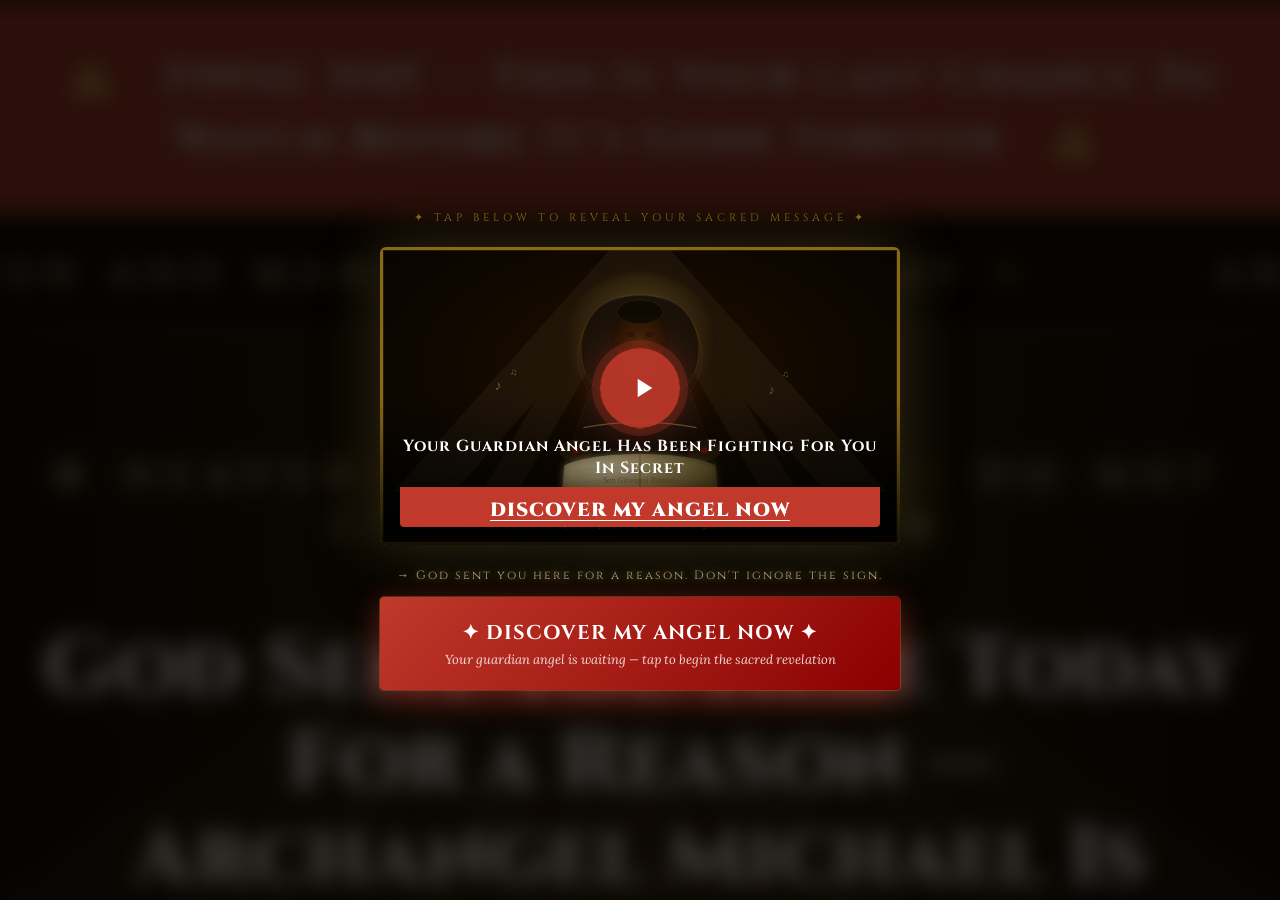
==== commit fc49e0f1: "Add files via upload" ====
--- a/angelvsl7pcc/index.html
+++ b/angelvsl7pcc/index.html
@@ -1,404 +1,736 @@
-﻿<!DOCTYPE html>
-<html lang="en" dir="ltr">
-<head>
-
-    <meta charset="UTF-8">
-    <meta name="viewport" content="width=device-width, initial-scale=1, shrink-to-fit=no">
-    <meta name="robots" content="noindex, nofollow">
-    <meta http-equiv="X-Content-Type-Options" content="nosniff">
-    <meta http-equiv="X-XSS-Protection" content="1; mode=block">
-    <meta name="referrer" content="strict-origin-when-cross-origin">
-
-    <title>(1) Watch the video to unlock...</title>
-    <meta name="description" content="Click here to watch the full video...">
-
-    <meta property="og:type" content="website">
-    <meta property="og:url" content="https://www.buydivinescript.com/vslfbnew">
-    <meta property="og:title" content="(1) Watch the video to unlock...">
-    <meta property="og:description" content="Click here to watch the full video...">
-    <meta property="og:image" content="images/rxgYMS6154821.png">
-
-    <link rel="shortcut icon" type="image/png" href="images/rxgYMS6154821.png">
-
-    <!-- VTurb Player Preloads -->
-    <script>!function(i,n){i._plt=i._plt||(n&&n.timeOrigin?n.timeOrigin+n.now():Date.now())}(window,performance);</script>
-    <link rel="preload" href="https://scripts.converteai.net/4d063052-ebb4-4a44-96e2-84dbb61688f2/players/69fd27f7d85776718d9a7060/v4/player.js" as="script">
-    <link rel="preload" href="https://scripts.converteai.net/lib/js/smartplayer-wc/v4/smartplayer.js" as="script">
-    <link rel="dns-prefetch" href="https://cdn.converteai.net">
-    <link rel="dns-prefetch" href="https://scripts.converteai.net">
-    <link rel="dns-prefetch" href="https://images.converteai.net">
-    <link rel="dns-prefetch" href="https://api.vturb.com.br">
-
-    <link rel="preconnect" href="https://fonts.googleapis.com">
-    <link rel="preconnect" href="https://fonts.gstatic.com" crossorigin>
-    <link href="https://fonts.googleapis.com/css2?family=Roboto:wght@400;600;700;900&family=Roboto+Condensed:wght@400;800&family=Poppins:wght@400;600;700&display=swap" rel="stylesheet">
-
-
-    <script type="text/javascript">
-    (function(c,l,a,r,i,t,y){
-        c[a]=c[a]||function(){(c[a].q=c[a].q||[]).push(arguments)};
-        t=l.createElement(r);t.async=1;t.src="https://www.clarity.ms/tag/"+i;
-        y=l.getElementsByTagName(r)[0];y.parentNode.insertBefore(t,y);
-    })(window, document, "clarity", "script", "xh62rhw9y2");
-</script>
-<script>
-!function (w, d, t) {
-  w.TiktokAnalyticsObject=t;var ttq=w[t]=w[t]||[];ttq.methods=["page","track","identify","instances","debug","on","off","once","ready","alias","group","enableCookie","disableCookie","holdConsent","revokeConsent","grantConsent"],ttq.setAndDefer=function(t,e){t[e]=function(){t.push([e].concat(Array.prototype.slice.call(arguments,0)))}};for(var i=0;i<ttq.methods.length;i++)ttq.setAndDefer(ttq,ttq.methods[i]);ttq.instance=function(t){for(var e=ttq._i[t]||[],n=0;n<ttq.methods.length;n++)ttq.setAndDefer(e,ttq.methods[n]);return e},ttq.load=function(e,n){var r="https://analytics.tiktok.com/i18n/pixel/events.js",o=n&&n.partner;ttq._i=ttq._i||{},ttq._i[e]=[],ttq._i[e]._u=r,ttq._t=ttq._t||{},ttq._t[e]=+new Date,ttq._o=ttq._o||{},ttq._o[e]=n||{};n=document.createElement("script");n.type="text/javascript",n.async=!0,n.src=r+"?sdkid="+e+"&lib="+t;e=document.getElementsByTagName("script")[0];e.parentNode.insertBefore(n,e)};
-  ttq.load('D964JMBC77U79CKER09G');
-  ttq.page();
-}(window, document, 'ttq');
-</script>
-<script>
-  window.tikTokPixelId = "6a48a23a8684a28babe47e76";
-</script>
-<script src="https://cdn.utmify.com.br/scripts/tiktok-pixel/latest.js" async></script>
-<script
-  src="https://cdn.utmify.com.br/scripts/utms/latest.js"
-  data-utmify-prevent-xcod-sck
-  data-utmify-prevent-subids
-  async
-  defer
-></script>
-
-
-    <style>
-        *, *::before, *::after { margin: 0; padding: 0; box-sizing: border-box; }
-        html { scroll-behavior: smooth; }
-        body {
-            font-family: 'Roboto', sans-serif;
-            min-height: 100vh;
-            -webkit-font-smoothing: antialiased;
-            overflow-x: hidden;
-            background: #ffffff;
-            color: #2f2f2f;
-        }
-        a { color: inherit; text-decoration: none; }
-        img { max-width: 100%; height: auto; display: block; }
-        h1, h2, h3, h4, h5, h6 { font-family: 'Poppins', sans-serif; font-weight: 700; }
-
-        /* DELAYED CONTENT — escondido até o vídeo atingir o tempo */
-        .delay-hidden { display: none; }
-
-        .section { width: 100%; padding: 20px 10px; }
-        .container { max-width: 1140px; margin: 0 auto; display: flex; flex-direction: column; align-items: center; text-align: center; }
-
-        .video-wrapper { width: 100%; max-width: 800px; margin: 0 auto; }
-        vturb-smartplayer { display: block; margin: 0 auto; width: 100%; max-width: 800px; }
-
-        .offer-block { display: flex; flex-direction: column; align-items: center; gap: 10px; padding: 20px 10px; }
-
-        .price-strikethrough { color: #535a5d; font-weight: 700; font-size: 38px; line-height: 50px; text-align: center; }
-        .price-strikethrough s { color: #ff0000; }
-        .price-today { font-size: 30px; line-height: 50px; font-weight: 400; text-align: center; }
-        .price-today strong { font-weight: 700; }
-
-        .cta-button {
-            display: inline-flex;
-            align-items: center;
-            justify-content: center;
-            gap: 15px;
-            background: #FFE300;
-            color: #000000;
-            font-family: 'Roboto Condensed', sans-serif;
-            font-weight: 800;
-            font-size: 36px;
-            padding: 18px;
-            width: 600px;
-            max-width: 90%;
-            border-radius: 30px;
-            transition: transform 0.2s ease, box-shadow 0.2s ease;
-            margin-top: 5px;
-            text-decoration: none;
-        }
-        .cta-button:hover { transform: translateY(-2px); box-shadow: 0 8px 20px rgba(0,0,0,0.2); }
-        .cta-button:active { transform: translateY(0); }
-        .cta-button svg { height: 31px; fill: currentColor; }
-
-        .cta-link { color: #0000FF; text-decoration: underline; font-size: 24px; line-height: 36px; margin-top: 10px; text-align: center; }
-
-        .trust-image { width: 245px; margin-top: 15px; }
-
-        .secure-badge {
-            display: flex; align-items: center; justify-content: center;
-            gap: 10px; color: #9c9c9c; font-size: 12px; font-weight: 400;
-            margin-top: 20px; line-height: 18px; max-width: 600px;
-            text-align: left; padding: 0 10px;
-        }
-        .secure-badge svg { height: 16px; width: 16px; flex-shrink: 0; fill: currentColor; }
-
-        .banner-tan { background: #d6a563; color: #ffffff; padding: 20px; }
-        .banner-content {
-            display: flex; align-items: center; justify-content: center;
-            gap: 10px; max-width: 1140px; margin: 0 auto;
-            font-size: 32px; font-weight: 600; line-height: 1.2;
-        }
-        .banner-content svg { width: 40px; height: 40px; fill: currentColor; flex-shrink: 0; }
-
-        .review { background: #ffffff; padding: 30px 0; }
-        .review-header {
-            max-width: 84%; margin: 0 auto;
-            display: flex; align-items: center; justify-content: center;
-            flex-wrap: wrap; gap: 13px; padding: 25px 0 0;
-        }
-        .review-avatar { width: 62px; height: 62px; border-radius: 10px; border: 3px solid currentColor; object-fit: cover; }
-        .review-stars-img { width: 147px; }
-        .review-rating-tag { background: #038515; color: #ffffff; font-weight: 700; font-size: 16px; padding: 2px 7px; border-radius: 5px; }
-        .review-verified { display: inline-flex; align-items: center; gap: 6px; font-weight: 700; font-size: 16px; }
-        .review-verified svg { width: 20px; height: 20px; fill: currentColor; }
-        .review-body { max-width: 740px; margin: 15px auto 0; padding: 0 30px; text-align: left; }
-        .review-body p { font-size: 20px; line-height: 26px; font-weight: 400; margin-bottom: 20px; }
-        .review-author { font-size: 20px; line-height: 24px; font-weight: 400; margin-bottom: 10px; }
-        .review-divider { border: none; border-top: 1px solid #000000; margin: 25px 0 0; }
-
-        .media-grid {
-            max-width: 1140px; margin: 0 auto;
-            display: grid; grid-template-columns: 1fr 1fr; gap: 20px;
-            padding: 30px 10px; justify-items: center; align-items: center;
-        }
-        .media-grid img { max-width: 100%; height: auto; }
-
-        .total-value {
-            text-align: center; font-family: 'Roboto', sans-serif;
-            font-size: 34px; line-height: 50px; color: #e01200;
-            font-weight: 700; text-decoration: underline; margin-top: 10px;
-        }
-
-        .always-visible-image { padding: 20px 10px; }
-        .always-visible-image .container { max-width: 800px; padding: 0 10px; }
-        .always-visible-image img {
-            width: 100%;
-            max-width: 800px;
-            height: auto;
-            display: block;
-            margin: 0 auto;
-        }
-
-        .countdown-banner { background: #e43b2c; color: #ffffff; padding: 30px 10px; margin-top: 15px; }
-        .countdown-title { color: #ffffff; font-size: 31px; font-weight: 600; text-align: center; margin-bottom: 20px; }
-        .countdown-timer {
-            display: flex; justify-content: center; gap: 24px;
-            max-width: 270px; background: #000000; padding: 20px;
-            border-radius: 8px; margin: 0 auto;
-        }
-        .countdown-block { display: flex; flex-direction: column; align-items: center; color: #ffffff; }
-        .countdown-digits { font-size: 69px; line-height: 1; font-weight: 700; }
-        .countdown-label { font-size: 19px; margin-top: 4px; }
-
-        .sales-notification-container {
-            position: fixed; bottom: 20px; right: 20px; z-index: 2147483647;
-            cursor: pointer; filter: drop-shadow(0 4px 8px rgba(255,40,40,0.25));
-            max-width: 380px; font-family: 'Arial', sans-serif;
-            display: none;
-        }
-        .sales-notification-container.active { display: block; }
-        .sales-notification {
-            background: #fff; border: 3px solid #ff2222; border-left: 12px solid #ff2222;
-            padding: 18px 22px; border-radius: 8px; color: #000;
-            font-size: 14px; line-height: 1.4; margin: 10px 0;
-            opacity: 0; transform: translateX(120%);
-            transition: all 0.4s cubic-bezier(0.25,0.46,0.45,0.94);
-            position: relative; box-shadow: 0 10px 30px rgba(0,0,0,0.15); width: 100%;
-        }
-        .sales-notification.show { opacity: 1; transform: translateX(0); }
-        .alert-header { display: flex; justify-content: space-between; align-items: center; margin-bottom: 12px; gap: 15px; }
-        .location-tag {
-            background: #ff2222; color: #fff; padding: 6px 14px; border-radius: 5px;
-            font-size: 10px; font-weight: 700; letter-spacing: 0.5px;
-            min-width: 90px; text-align: center; text-transform: uppercase;
-        }
-        #purchaseText { font-size: 13px; font-weight: 600; color: #000; white-space: nowrap; }
-        .notification-content { padding-left: 28px; margin-bottom: 16px; position: relative; font-style: italic; color: #333; }
-        .notification-content::before {
-            content: "▸"; color: #ff2222; position: absolute; left: 0; top: -2px;
-            font-size: 24px; font-weight: 900;
-        }
-        .urgency-footer {
-            display: flex; justify-content: space-between; align-items: center;
-            background: #fff5f5; padding: 12px 15px; border-radius: 8px;
-            font-size: 13px; font-weight: 700;
-        }
-        .spots-counter { color: #ff2222; font-weight: 900; animation: blink 1.2s infinite; font-size: 15px; margin-left: 4px; }
-        .verified-badge {
-            position: absolute; top: -12px; right: -10px;
-            background: #ff2222; color: white; padding: 4px 10px; border-radius: 3px;
-            font-size: 10px; font-weight: bold;
-            animation: pulse 1.5s infinite;
-            transform: rotate(3deg); border: 1px solid #fff;
-        }
-        @keyframes blink { 50% { opacity: 0.6; } }
-        @keyframes pulse {
-            0%   { transform: scale(1) rotate(3deg); }
-            50%  { transform: scale(1.1) rotate(-2deg); }
-            100% { transform: scale(1) rotate(3deg); }
-        }
-
-        @media screen and (max-width: 768px) { .media-grid { grid-template-columns: 1fr; } }
-
-        @media screen and (max-width: 480px) {
-            .price-strikethrough { font-size: 20px; line-height: 28px; }
-            .price-today { font-size: 19px; line-height: 28px; }
-            .cta-button { font-size: 20px; line-height: 26px; width: 100%; gap: 14px; border-radius: 10px; padding: 16px; }
-            .cta-button svg { height: 21px; }
-            .cta-link { font-size: 17px; }
-            .banner-content { font-size: 18px; line-height: 22px; gap: 6px; }
-            .banner-content svg { width: 30px; height: 30px; }
-            .review-body p, .review-author { font-size: 18px; line-height: 23px; }
-            .countdown-title { font-size: 22px; }
-            .countdown-digits { font-size: 50px; }
-            .countdown-label { font-size: 14px; }
-            .countdown-timer { gap: 16px; max-width: 220px; }
-            .total-value { font-size: 18px; line-height: 28px; }
-            .sales-notification-container { max-width: calc(100% - 20px); right: 10px; bottom: 10px; }
-        }
-    </style>
-
-
-  <style>
-    body.captcha-locked { overflow: hidden; }
-
-    #presellPreview {
-      position: fixed; inset: 0; z-index: 1;
-      overflow: hidden; pointer-events: none;
-    }
-    #presellPreview img {
-      width: 100%; height: 100%; object-fit: cover;
-      filter: blur(10px) brightness(0.80) saturate(0.85);
-      transform: scale(1.05); transform-origin: center top;
-    }
-
-    #presellContent { display: none; }
-
-    .captcha-dimmer {
-      position: fixed; inset: 0; z-index: 9000;
-      background: rgba(0,0,0,0.70);
-    }
-    .captcha-dimmer.hiding { animation: cFadeOut 0.6s ease forwards; }
-
-    .captcha-overlay {
-      position: fixed; inset: 0; z-index: 9999;
-      display: flex; flex-direction: column; align-items: center; justify-content: center;
-      padding: 24px 20px; gap: 22px;
-      overflow-y: auto; -webkit-overflow-scrolling: touch;
-    }
-    .captcha-overlay.hiding { animation: cFadeOut 0.6s ease forwards; }
-    @keyframes cFadeOut { to { opacity: 0; visibility: hidden; } }
-
-    .captcha-label {
-      font-family: 'Cinzel', serif;
-      font-size: 11px; letter-spacing: 4px;
-      text-transform: uppercase; color: #8B6914; text-align: center;
-    }
-    .video-wrap {
-      position: relative; max-width: 520px; width: 100%; margin: 0 auto; cursor: pointer;
-    }
-    .video-thumb {
-      width: 100%; border-radius: 6px; display: block;
-      border: 3px solid #8B6914;
-      box-shadow: 0 0 60px rgba(201,168,76,0.25), 0 20px 60px rgba(0,0,0,0.8);
-    }
-    .cta-wrap { width: 100%; max-width: 520px; text-align: center; }
-    .cta-label-captcha {
-      font-family: 'Poppins', sans-serif; font-size: 12px; letter-spacing: 2px;
-      color: #F8E5B0; margin-bottom: 14px;
-      text-shadow: 0 0 8px rgba(245,220,145,0.85); display: block;
-    }
-    .cta-btn-captcha {
-      display: block; width: 100%;
-      background: linear-gradient(135deg, #C0392B 0%, #8B0000 100%);
-      color: white; font-family: 'Poppins', sans-serif;
-      font-size: clamp(15px, 2.5vw, 20px); font-weight: 700;
-      padding: 22px 32px; border-radius: 4px; letter-spacing: 1px;
-      box-shadow: 0 8px 30px rgba(192,57,43,0.55), 0 0 0 1px rgba(201,168,76,0.3);
-      position: relative; overflow: hidden; cursor: pointer; border: none; text-align: center;
-    }
-    .cta-btn-captcha::before {
-      content: ''; position: absolute; top: 0; left: -100%;
-      width: 100%; height: 100%;
-      background: linear-gradient(90deg, transparent, rgba(255,255,255,0.1), transparent);
-      animation: shimmer 2.5s infinite;
-    }
-    @keyframes shimmer { 0% { left: -100%; } 100% { left: 100%; } }
-    .btn-title { display: block; }
-    .btn-subtitle {
-      display: block; font-family: 'Poppins', sans-serif;
-      font-size: 13px; font-weight: 400;
-      font-style: italic; margin-top: 5px; opacity: 0.85; letter-spacing: 0;
-    }
-    @media (max-width: 600px) {
-      .video-wrap { max-width: 96vw; }
-    }
-  </style>
-</head>
-<body class="captcha-locked">
-
-<div id="presellPreview"><img src="bg_preview.jpg" alt=""></div>
-<div id="presellContent"></div>
-
-<div class="captcha-dimmer" id="captchaDimmer"></div>
-
-<div class="captcha-overlay" id="captchaOverlay">
-  <p class="captcha-label">&#x2726; Tap below to reveal your sacred message &#x2726;</p>
-
-  <div class="video-wrap" id="captchaVideo">
-    <img src="gif.gif" class="video-thumb" alt="">
-  </div>
-
-  <div class="cta-wrap">
-    <span class="cta-label-captcha">&#x2192; God sent you here for a reason. Don't ignore the sign.</span>
-    <button class="cta-btn-captcha" id="captchaBtn">
-      <div class="btn-content">
-        <span class="btn-title">CLAIM MY BLESSING</span>
-        <span class="btn-subtitle">Don't ignore the sign&#x2014;tap Here!</span>
-      </div>
-    </button>
-  </div>
-</div>
-
-<script>
-(function() {
-  var ENCODED = "[base64]/[base64]/[base64]";
-
-  function decodeContent() {
-    try {
-      var binary = atob(ENCODED);
-      var bytes = new Uint8Array(binary.length);
-      for (var i = 0; i < binary.length; i++) bytes[i] = binary.charCodeAt(i);
-      return new TextDecoder('utf-8').decode(bytes);
-    } catch (e) { return ''; }
-  }
-
-  function reExecuteScripts(container) {
-    container.querySelectorAll('script').forEach(function(oldScript) {
-      var newScript = document.createElement('script');
-      Array.from(oldScript.attributes).forEach(function(a) { newScript.setAttribute(a.name, a.value); });
-      newScript.text = oldScript.textContent;
-      oldScript.parentNode.replaceChild(newScript, oldScript);
-    });
-  }
-
-  function unlockPresell() {
-    var holder = document.getElementById('presellContent');
-    holder.innerHTML = decodeContent();
-    holder.style.display = 'block';
-    reExecuteScripts(holder);
-    var overlay = document.getElementById('captchaOverlay');
-    var dimmer  = document.getElementById('captchaDimmer');
-    overlay.classList.add('hiding');
-    dimmer.classList.add('hiding');
-    setTimeout(function() {
-      document.getElementById('presellPreview').remove();
-      overlay.remove(); dimmer.remove();
-      document.body.classList.remove('captcha-locked');
-    }, 600);
-  }
-
-  document.getElementById('captchaVideo').addEventListener('click', unlockPresell);
-  document.getElementById('captchaBtn').addEventListener('click', unlockPresell);
-})();
-</script>
-
-<script>ttq.track('ViewContent');</script>
-<script>setTimeout(function(){ ttq.track('Lead'); }, 3420000);</script>
-
-</body>
+﻿<!DOCTYPE html>
+<html lang="en">
+<head>
+<meta charset="UTF-8">
+<script>!function(i,n){i._plt=i._plt||(n&&n.timeOrigin?n.timeOrigin+n.now():Date.now())}(window,performance);</script>
+<link rel="preload" href="https://scripts.converteai.net/4d063052-ebb4-4a44-96e2-84dbb61688f2/players/6a4a39e7026b73b6bd3f8e83/v4/player.js" as="script">
+<link rel="preload" href="https://scripts.converteai.net/lib/js/smartplayer-wc/v4/smartplayer.js" as="script">
+<link rel="dns-prefetch" href="https://cdn.converteai.net">
+<link rel="dns-prefetch" href="https://scripts.converteai.net">
+<link rel="dns-prefetch" href="https://images.converteai.net">
+<link rel="dns-prefetch" href="https://m3u8.vturb.net">
+<link rel="dns-prefetch" href="https://api.vturb.com.br">
+<meta name="viewport" content="width=device-width, initial-scale=1.0">
+<meta name="color-scheme" content="dark">
+<script type="text/javascript">
+    (function(c,l,a,r,i,t,y){
+        c[a]=c[a]||function(){(c[a].q=c[a].q||[]).push(arguments)};
+        t=l.createElement(r);t.async=1;t.src="https://www.clarity.ms/tag/"+i;
+        y=l.getElementsByTagName(r)[0];y.parentNode.insertBefore(t,y);
+    })(window, document, "clarity", "script", "xh62rhw9y2");
+</script>
+<script>
+!function (w, d, t) {
+  w.TiktokAnalyticsObject=t;var ttq=w[t]=w[t]||[];ttq.methods=["page","track","identify","instances","debug","on","off","once","ready","alias","group","enableCookie","disableCookie","holdConsent","revokeConsent","grantConsent"],ttq.setAndDefer=function(t,e){t[e]=function(){t.push([e].concat(Array.prototype.slice.call(arguments,0)))}};for(var i=0;i<ttq.methods.length;i++)ttq.setAndDefer(ttq,ttq.methods[i]);ttq.instance=function(t){for(var e=ttq._i[t]||[],n=0;n<ttq.methods.length;n++)ttq.setAndDefer(e,ttq.methods[n]);return e},ttq.load=function(e,n){var r="https://analytics.tiktok.com/i18n/pixel/events.js",o=n&&n.partner;ttq._i=ttq._i||{},ttq._i[e]=[],ttq._i[e]._u=r,ttq._t=ttq._t||{},ttq._t[e]=+new Date,ttq._o=ttq._o||{},ttq._o[e]=n||{};n=document.createElement("script");n.type="text/javascript",n.async=!0,n.src=r+"?sdkid="+e+"&lib="+t;e=document.getElementsByTagName("script")[0];e.parentNode.insertBefore(n,e)};
+  ttq.load('D964JMBC77U79CKER09G');
+  ttq.page();
+}(window, document, 'ttq');
+</script>
+<script>
+  window.tikTokPixelId = "6a48a23a8684a28babe47e76";
+</script>
+<script src="https://cdn.utmify.com.br/scripts/tiktok-pixel/latest.js" async></script>
+<title>Final Day! The Sacred Chant of Archangel Michael — Watch Before It's Gone</title>
+<link href="https://fonts.googleapis.com/css2?family=Cinzel:wght@700;900&family=Lora:ital,wght@0,400;0,600;1,400&display=swap" rel="stylesheet">
+<script
+  src="https://cdn.utmify.com.br/scripts/utms/latest.js"
+  data-utmify-prevent-xcod-sck
+  data-utmify-prevent-subids
+  async
+  defer
+></script>
+
+<style>
+  :root {
+    color-scheme: dark;
+    --gold: #F8E5B0;
+    --gold-light: #FFF5E0;
+    --gold-dark: #8B6914;
+    --red: #C0392B;
+    --red-bright: #E74C3C;
+    --dark: #160E08;
+    --cream: #F5F0E8;
+    --white: #FFFFFF;
+  }
+
+  * { margin: 0; padding: 0; box-sizing: border-box; }
+
+  body {
+    background: var(--dark);
+    color: var(--cream);
+    font-family: 'Lora', Georgia, serif;
+    overflow-x: hidden;
+  }
+
+  /* URGENCY BAR */
+  .urgency-bar {
+    background: var(--red);
+    text-align: center;
+    padding: 14px 20px;
+    font-family: 'Cinzel', serif;
+    font-size: clamp(13px, 2vw, 16px);
+    font-weight: 700;
+    letter-spacing: 1px;
+    color: white;
+    animation: pulse-bar 2s ease-in-out infinite;
+    position: relative; z-index: 10;
+  }
+  @keyframes pulse-bar {
+    0%, 100% { background: #C0392B; }
+    50% { background: #7a0000; }
+  }
+
+  /* TICKER */
+  .ticker-wrap {
+    background: #050402;
+    border-top: 1px solid rgba(201,168,76,0.25);
+    border-bottom: 1px solid rgba(201,168,76,0.25);
+    overflow: hidden;
+    padding: 9px 0;
+  }
+  .ticker-track {
+    display: flex;
+    white-space: nowrap;
+    animation: ticker 24s linear infinite;
+  }
+  .ticker-track span {
+    font-family: 'Cinzel', serif;
+    font-size: 11px;
+    letter-spacing: 4px;
+    color: var(--gold);
+    padding: 0 28px;
+    text-transform: uppercase;
+  }
+  .ticker-track span::after { content: ' ✦ '; color: var(--gold-dark); }
+  @keyframes ticker { 0% { transform: translateX(0); } 100% { transform: translateX(-50%); } }
+
+  /* HERO */
+  .hero {
+    background: radial-gradient(ellipse at 50% 0%, #2A1908 0%, #160E08 60%);
+    padding: 52px 20px 44px;
+    text-align: center;
+    position: relative;
+    overflow: hidden;
+  }
+  .hero::before {
+    content: '';
+    position: absolute;
+    top: 0; left: 50%;
+    transform: translateX(-50%);
+    width: 100%; height: 500px;
+    background: radial-gradient(ellipse at 50% 0%, rgba(201,168,76,0.07) 0%, transparent 70%);
+    pointer-events: none;
+  }
+
+  /* RAYS */
+  .hero-rays {
+    position: absolute;
+    top: 0; left: 50%;
+    transform: translateX(-50%);
+    width: 100%; max-width: 900px;
+    height: 260px;
+    pointer-events: none;
+    opacity: 0.04;
+  }
+
+  .hero-eyebrow {
+    font-family: 'Cinzel', serif;
+    font-size: 11px;
+    letter-spacing: 5px;
+    text-transform: uppercase;
+    color: var(--gold);
+    margin-bottom: 22px;
+    opacity: 0;
+    animation: fadeUp 0.6s ease forwards 0.1s;
+    position: relative;
+  }
+
+  .hero-headline {
+    font-family: 'Cinzel', serif;
+    font-size: clamp(26px, 4.8vw, 54px);
+    font-weight: 900;
+    line-height: 1.12;
+    color: var(--white);
+    max-width: 880px;
+    margin: 0 auto 14px;
+    opacity: 0;
+    animation: fadeUp 0.6s ease forwards 0.25s;
+    position: relative;
+  }
+  .hero-headline .gold { color: var(--gold-light); }
+  .hero-headline .red-u {
+    text-decoration: underline;
+    text-decoration-color: var(--red);
+    text-underline-offset: 7px;
+  }
+
+  .hero-sub {
+    font-family: 'Cinzel', serif;
+    font-size: clamp(12px, 1.8vw, 16px);
+    letter-spacing: 3px;
+    color: var(--gold);
+    margin-bottom: 36px;
+    opacity: 0;
+    animation: fadeUp 0.6s ease forwards 0.4s;
+    position: relative;
+  }
+
+  /* VTURB EMBED */
+  .vturb-wrap {
+    max-width: 780px;
+    margin: 0 auto 0;
+    opacity: 0;
+    animation: fadeUp 0.6s ease forwards 0.55s;
+    position: relative;
+  }
+
+  .vturb-container {
+    border: 2px solid var(--gold-dark);
+    border-radius: 6px;
+    overflow: hidden;
+    box-shadow: 0 0 80px rgba(201,168,76,0.18), 0 30px 80px rgba(0,0,0,0.95);
+    background: #000;
+    width: 100%;
+  }
+
+  /* MEDIA LOGOS */
+  .media-section {
+    padding: 34px 20px 28px;
+    text-align: center;
+    background: linear-gradient(to bottom, #070502, #0d0902);
+    border-top: 1px solid rgba(201,168,76,0.12);
+    border-bottom: 1px solid rgba(201,168,76,0.12);
+  }
+  .media-label {
+    font-family: 'Cinzel', serif;
+    font-size: 10px;
+    letter-spacing: 4px;
+    color: var(--gold-dark);
+    text-transform: uppercase;
+    margin-bottom: 18px;
+  }
+  .media-logos {
+    display: flex;
+    align-items: center;
+    justify-content: center;
+    gap: clamp(18px, 4vw, 48px);
+    flex-wrap: wrap;
+  }
+  .media-logo {
+    font-family: Georgia, 'Times New Roman', serif;
+    font-size: clamp(14px, 2.4vw, 22px);
+    font-weight: bold;
+    opacity: 0.5;
+    color: #E2D8C2;
+    letter-spacing: -0.5px;
+    transition: opacity 0.2s;
+    white-space: nowrap;
+    filter: grayscale(1) brightness(0.8);
+  }
+  .media-logo:hover { opacity: 0.75; filter: grayscale(0.5) brightness(1); }
+  .media-logo.cnn { color: #cc0001; font-size: clamp(16px, 3vw, 28px); }
+  .media-logo.fox { color: #003087; }
+  .media-logo.nyt { font-size: clamp(11px, 1.8vw, 17px); font-style: italic; letter-spacing: 0; }
+
+  /* DIVIDER */
+  .section-divider {
+    display: flex;
+    align-items: center;
+    gap: 16px;
+    max-width: 860px;
+    margin: 0 auto;
+    padding: 0 20px;
+  }
+  .section-divider::before, .section-divider::after {
+    content: '';
+    flex: 1;
+    height: 1px;
+    background: linear-gradient(to right, transparent, var(--gold-dark), transparent);
+  }
+  .section-divider span { color: var(--gold); font-size: 16px; flex-shrink: 0; }
+
+  /* COMMENTS */
+  .comments-section {
+    max-width: 860px;
+    margin: 0 auto;
+    padding: 44px 20px 60px;
+  }
+
+  .comments-header {
+    display: flex;
+    align-items: center;
+    gap: 14px;
+    margin-bottom: 28px;
+    padding-bottom: 16px;
+    border-bottom: 1px solid rgba(201,168,76,0.15);
+  }
+  .comments-count {
+    font-family: 'Cinzel', serif;
+    font-size: clamp(16px, 2.5vw, 24px);
+    font-weight: 900;
+    color: var(--white);
+  }
+  .comments-count span { color: var(--gold); }
+  .live-badge {
+    background: var(--red);
+    color: white;
+    font-family: 'Cinzel', serif;
+    font-size: 10px;
+    letter-spacing: 2px;
+    padding: 4px 10px;
+    border-radius: 2px;
+    animation: pulse-bar 1.5s ease-in-out infinite;
+  }
+
+  /* COMMENT CARD */
+  .comment-card {
+    display: flex;
+    gap: 14px;
+    padding: 20px 0;
+    border-bottom: 1px solid rgba(201,168,76,0.07);
+    opacity: 0;
+    transform: translateY(14px);
+    transition: opacity 0.5s ease, transform 0.5s ease;
+  }
+  .comment-card.visible { opacity: 1; transform: translateY(0); }
+
+  .comment-avatar {
+    width: 46px;
+    height: 46px;
+    border-radius: 50%;
+    flex-shrink: 0;
+    border: 2px solid rgba(201,168,76,0.2);
+    overflow: hidden;
+    background: #1a1005;
+  }
+  .comment-avatar img {
+    width: 100%;
+    height: 100%;
+    object-fit: cover;
+    display: block;
+  }
+  /* Fallback initials */
+  .comment-avatar.initials {
+    display: flex;
+    align-items: center;
+    justify-content: center;
+    font-family: 'Cinzel', serif;
+    font-size: 14px;
+    font-weight: 700;
+    color: var(--gold);
+    background: linear-gradient(135deg, #2a1a08, #100c04);
+  }
+
+  .comment-body { flex: 1; min-width: 0; }
+
+  .comment-name {
+    font-family: 'Cinzel', serif;
+    font-size: 14px;
+    color: var(--gold-light);
+    font-weight: 700;
+    margin-bottom: 7px;
+  }
+
+  .comment-text {
+    font-size: 15px;
+    line-height: 1.72;
+    color: #EDDDC0;
+    margin-bottom: 10px;
+  }
+
+  .comment-meta {
+    display: flex;
+    align-items: center;
+    gap: 14px;
+    font-size: 12px;
+    color: #7E6E58;
+  }
+  .meta-btn {
+    background: none; border: none;
+    color: #7E6E58; font-size: 12px;
+    font-family: 'Lora', serif;
+    cursor: pointer; transition: color 0.2s;
+  }
+  .meta-btn:hover { color: var(--gold); }
+  .like-pill {
+    margin-left: auto;
+    display: flex;
+    align-items: center;
+    gap: 4px;
+    background: rgba(201,168,76,0.07);
+    border: 1px solid rgba(201,168,76,0.15);
+    border-radius: 20px;
+    padding: 3px 10px;
+    font-size: 12px;
+    color: var(--gold);
+    font-family: 'Cinzel', serif;
+  }
+
+  /* REPLY INDENT */
+  .reply-wrap {
+    margin-left: 60px;
+    border-left: 2px solid rgba(201,168,76,0.1);
+    padding-left: 18px;
+  }
+  .reply-wrap .comment-avatar { width: 36px; height: 36px; }
+
+  /* BOTTOM CTA */
+  .bottom-cta {
+    background: radial-gradient(ellipse at 50% 0%, #2A1908, #160E08);
+    padding: 52px 20px 64px;
+    text-align: center;
+    border-top: 1px solid rgba(201,168,76,0.15);
+  }
+  .bottom-cta h2 {
+    font-family: 'Cinzel', serif;
+    font-size: clamp(20px, 3.5vw, 38px);
+    font-weight: 900;
+    color: var(--white);
+    max-width: 720px;
+    margin: 0 auto 12px;
+    line-height: 1.2;
+  }
+  .bottom-cta h2 span { color: var(--gold-light); }
+  .bottom-cta p {
+    font-size: 16px;
+    color: #EDDDC0;
+    font-style: italic;
+    margin-bottom: 30px;
+    max-width: 560px;
+    margin-left: auto;
+    margin-right: auto;
+    line-height: 1.7;
+  }
+
+  .cta-btn {
+    display: inline-block;
+    background: linear-gradient(135deg, #C0392B 0%, #8B0000 100%);
+    color: white;
+    font-family: 'Cinzel', serif;
+    font-size: clamp(16px, 2.5vw, 22px);
+    font-weight: 700;
+    padding: 22px 48px;
+    border-radius: 4px;
+    letter-spacing: 1px;
+    box-shadow: 0 8px 30px rgba(192,57,43,0.55), 0 0 0 1px rgba(201,168,76,0.3);
+    transition: all 0.2s;
+    position: relative; overflow: hidden;
+    cursor: pointer; border: none;
+    width: 100%; max-width: 600px;
+  }
+  .cta-btn::before {
+    content: '';
+    position: absolute;
+    top: 0; left: -100%;
+    width: 100%; height: 100%;
+    background: linear-gradient(90deg, transparent, rgba(255,255,255,0.1), transparent);
+    animation: shimmer 2.5s infinite;
+  }
+  @keyframes shimmer { 0% { left: -100%; } 100% { left: 100%; } }
+  .cta-btn:hover { transform: translateY(-2px); box-shadow: 0 14px 44px rgba(192,57,43,0.75); }
+  .cta-btn-sub {
+    display: block;
+    font-family: 'Lora', serif;
+    font-size: 13px; font-weight: 400;
+    font-style: italic; margin-top: 5px; opacity: 0.85; letter-spacing: 0;
+  }
+
+  /* FOOTER */
+  .footer {
+    text-align: center;
+    padding: 28px 20px;
+    border-top: 1px solid rgba(201,168,76,0.07);
+  }
+  .footer p { font-size: 12px; color: #6E6048; line-height: 1.9; max-width: 500px; margin: 0 auto; }
+
+  /* ANIMATIONS */
+  @keyframes fadeUp {
+    from { opacity: 0; transform: translateY(18px); }
+    to { opacity: 1; transform: translateY(0); }
+  }
+
+  @media (max-width: 600px) {
+    .hero { padding: 36px 16px 30px; }
+    .comments-section { padding: 32px 14px 48px; }
+    .reply-wrap { margin-left: 20px; }
+    .cta-btn { padding: 18px 24px; }
+  }
+  /* Subtle gold glow on dim labels for legibility */
+  .brand, .step-eyebrow, .step-indicator, .field-label, .cta-label, .tracks-eyebrow,
+  .hero-eyebrow, .vquiz-brand, .vquiz-eyebrow, .vquiz-field-label, .now-eyebrow,
+  .mini-eyebrow { text-shadow: 0 0 8px rgba(245,220,145,0.85), 0 0 20px rgba(240,208,128,0.4); }
+</style>
+
+<style>
+  body.captcha-locked { overflow: hidden; }
+
+  #presellPreview {
+    position: fixed; inset: 0; z-index: 1;
+    overflow: hidden;
+    pointer-events: none;
+  }
+  #presellPreview img {
+    width: 100%; height: auto;
+    display: block;
+    filter: blur(10px) brightness(0.85) saturate(0.9);
+    transform: scale(1.05);
+    transform-origin: center top;
+  }
+
+  #presellContent { display: none; }
+
+  .captcha-dimmer {
+    position: fixed; inset: 0; z-index: 9000;
+    background: rgba(6, 3, 0, 0.75);
+  }
+  .captcha-dimmer.hiding { animation: cFadeOut 0.6s ease forwards; }
+
+  .captcha-overlay {
+    position: fixed; inset: 0; z-index: 9999;
+    display: flex; flex-direction: column; align-items: center; justify-content: center;
+    padding: 24px 20px;
+    gap: 22px;
+    overflow-y: auto;
+    -webkit-overflow-scrolling: touch;
+  }
+  .captcha-overlay.hiding { animation: cFadeOut 0.6s ease forwards; }
+  @keyframes cFadeOut { to { opacity: 0; visibility: hidden; } }
+
+  .captcha-label {
+    font-family: 'Cinzel', serif;
+    font-size: 11px; letter-spacing: 4px;
+    text-transform: uppercase; color: #8B6914; text-align: center;
+  }
+  .video-wrap { position: relative; max-width: 520px; width: 100%; margin: 0 auto; cursor: pointer; }
+  .video-thumb { width: 100%; border-radius: 6px; display: block; border: 3px solid #8B6914; box-shadow: 0 0 60px rgba(201,168,76,0.25), 0 20px 60px rgba(0,0,0,0.8); }
+  .video-overlay { position: absolute; inset: 0; display: flex; flex-direction: column; align-items: center; justify-content: flex-end; border-radius: 6px; background: linear-gradient(to top, rgba(0,0,0,0.85) 0%, transparent 50%); }
+  .play-btn { position: absolute; top: 50%; left: 50%; transform: translate(-50%, -60%); width: 80px; height: 80px; background: rgba(192,57,43,0.92); border-radius: 50%; display: flex; align-items: center; justify-content: center; box-shadow: 0 0 0 8px rgba(192,57,43,0.25), 0 0 40px rgba(192,57,43,0.5); animation: pulse-play 1.8s ease-in-out infinite; }
+  .play-btn svg { width: 32px; height: 32px; fill: white; margin-left: 5px; }
+  @keyframes pulse-play {
+    0%, 100% { box-shadow: 0 0 0 8px rgba(192,57,43,0.25), 0 0 40px rgba(192,57,43,0.5); }
+    50% { box-shadow: 0 0 0 12px rgba(192,57,43,0.15), 0 0 60px rgba(192,57,43,0.7); }
+  }
+  .video-caption { padding: 14px 20px 18px; text-align: center; width: 100%; }
+  .video-caption-top { font-family: 'Cinzel', serif; font-size: clamp(13px, 2vw, 16px); color: white; letter-spacing: 1px; font-weight: 700; }
+  .video-caption-bottom { display: block; background: #C0392B; color: white; font-family: 'Cinzel', serif; font-size: clamp(14px, 2.5vw, 19px); font-weight: 900; letter-spacing: 1px; padding: 10px 0 4px; margin-top: 8px; border-radius: 0 0 4px 4px; text-decoration: underline; text-underline-offset: 4px; }
+  .cta-wrap { width: 100%; max-width: 520px; text-align: center; }
+  .cta-label-captcha {
+    font-family: 'Cinzel', serif; font-size: 12px; letter-spacing: 2px;
+    color: #F8E5B0; margin-bottom: 14px;
+    text-shadow: 0 0 8px rgba(245,220,145,0.85); display: block;
+  }
+  .cta-btn-captcha {
+    display: block; width: 100%;
+    background: linear-gradient(135deg, #C0392B 0%, #8B0000 100%);
+    color: white; font-family: 'Cinzel', serif;
+    font-size: clamp(15px, 2.5vw, 20px); font-weight: 700;
+    padding: 22px 32px; border-radius: 4px; letter-spacing: 1px;
+    box-shadow: 0 8px 30px rgba(192,57,43,0.55), 0 0 0 1px rgba(201,168,76,0.3);
+    position: relative; overflow: hidden; cursor: pointer; border: none; text-align: center;
+  }
+  .cta-btn-captcha::before {
+    content: ''; position: absolute; top: 0; left: -100%;
+    width: 100%; height: 100%;
+    background: linear-gradient(90deg, transparent, rgba(255,255,255,0.1), transparent);
+    animation: shimmer 2.5s infinite;
+  }
+  @keyframes shimmer { 0% { left: -100%; } 100% { left: 100%; } }
+  .cta-btn-captcha-sub {
+    display: block; font-family: 'Lora', serif;
+    font-size: 13px; font-weight: 400;
+    font-style: italic; margin-top: 5px; opacity: 0.85; letter-spacing: 0;
+  }
+  @media (max-width: 600px) {
+    .play-btn { width: 52px; height: 52px; }
+    .play-btn svg { width: 22px; height: 22px; }
+  }
+
+  .seo-only {
+    position: absolute !important; left: -10000px !important; top: auto !important;
+    width: 1px !important; height: 1px !important; overflow: hidden !important;
+    clip: rect(1px, 1px, 1px, 1px) !important; white-space: nowrap !important;
+  }
+</style>
+</head>
+<body class="captcha-locked">
+
+<div id="presellPreview"><img src="vsl_blur.jpg" alt=""></div>
+<div id="presellContent"></div>
+
+<div id="seoContent" class="seo-only" aria-hidden="true">
+  <h1>Faith, Prayer and the Christian Tradition of Guardian Angels</h1>
+  <h2>An Introduction to Christian Devotion</h2>
+  <p>Christianity is one of the oldest and most widely practiced spiritual traditions in the world, rooted in the life and teachings of Jesus Christ as recorded in the Gospels of Matthew, Mark, Luke and John. For more than two thousand years, faithful believers across every continent have gathered to pray, read Scripture, sing hymns and reflect on the love of God for humanity.</p>
+  <p>At the heart of the Christian life is prayer — a quiet, sincere conversation with God. Through prayer, believers offer thanksgiving for blessings, ask for guidance in times of difficulty, intercede for the sick and the suffering, and seek the peace that, according to Saint Paul in his letter to the Philippians, "surpasses all understanding."</p>
+
+  <h2>The Role of Guardian Angels in Christian Belief</h2>
+  <p>The belief in guardian angels is part of the long-standing tradition of the Catholic, Orthodox and many Protestant churches. Scripture refers to angels in numerous passages. In the Book of Psalms it is written, "For he will command his angels concerning you, to guard you in all your ways" (Psalm 91:11). In the Gospel of Matthew (18:10), Jesus reminds his disciples that even the smallest among the faithful have angels who watch over them.</p>
+  <p>The Catechism of the Catholic Church teaches that "from infancy to death human life is surrounded by their watchful care and intercession." Guardian angels are not understood as magical beings or sources of luck, but as servants of God whose role is to inspire, protect and accompany believers along the path of faith and virtue.</p>
+
+  <h2>Archangel Michael: Defender of the Faith</h2>
+  <p>Among the angels honored in Christian tradition, Saint Michael the Archangel holds a special place. His name in Hebrew, Mi-ka-El, means "Who is like God?" — a question of humility and reverence. The Book of Revelation describes him as the leader of the heavenly hosts. For centuries, Christians have prayed the Saint Michael Prayer, composed by Pope Leo XIII in 1886, asking for protection and the strength to live a virtuous life.</p>
+
+  <h2>Saint Padre Pio of Pietrelcina</h2>
+  <p>Saint Padre Pio (1887–1968) was an Italian Capuchin friar who is remembered for his dedication to prayer, his ministry of confession at San Giovanni Rotondo, and the founding of the "Casa Sollievo della Sofferenza" — a hospital for the relief of suffering. He was canonized by Pope John Paul II in 2002. His writings on prayer, humility and trust in Divine Providence continue to inspire Christians around the world to this day.</p>
+
+  <h2>Living a Life of Faith</h2>
+  <p>For many believers, daily devotion includes attending Mass or Sunday service, reading a passage of Scripture, reciting the Rosary, the Liturgy of the Hours, or simple morning and evening prayers. Christian tradition emphasizes the practice of charity toward neighbors, forgiveness, honesty, and care for the most vulnerable members of society — values shared by countless families and communities of every background.</p>
+  <p>The Christian life is not measured by external signs but by the quiet transformation of the heart through grace. As the Apostle Paul wrote in his first letter to the Corinthians, "Faith, hope and love remain — these three; but the greatest of these is love."</p>
+
+  <h2>Resources for Further Reading</h2>
+  <p>Readers who wish to learn more about Christian spirituality, prayer, and the lives of the saints are encouraged to consult the Bible (in translations such as the Revised Standard Version, the New International Version or the Douay-Rheims), the Catechism of the Catholic Church, and works by classical and modern Christian authors including Saint Augustine, Saint Thomas Aquinas, Saint Teresa of Avila, C. S. Lewis and Pope Benedict XVI. Local parishes, churches and chaplaincies also offer study groups, spiritual direction and pastoral care for anyone seeking to deepen their faith.</p>
+</div>
+
+<div class="captcha-dimmer" id="captchaDimmer"></div>
+
+<div class="captcha-overlay" id="captchaOverlay">
+  <p class="captcha-label">✦ Tap below to reveal your sacred message ✦</p>
+
+  <div class="video-wrap" id="captchaVideo">
+    <div class="video-thumb">
+      <svg width="100%" viewBox="0 0 680 380" xmlns="http://www.w3.org/2000/svg">
+        <defs>
+          <radialGradient id="bgP" cx="50%" cy="40%" r="70%"><stop offset="0%" stop-color="#1c0e00"/><stop offset="100%" stop-color="#060300"/></radialGradient>
+          <radialGradient id="haloP" cx="50%" cy="38%" r="45%"><stop offset="0%" stop-color="#F0D080" stop-opacity="0.55"/><stop offset="50%" stop-color="#C9A84C" stop-opacity="0.2"/><stop offset="100%" stop-color="#C9A84C" stop-opacity="0"/></radialGradient>
+          <radialGradient id="faceGlow" cx="50%" cy="50%" r="50%"><stop offset="0%" stop-color="#3a2005"/><stop offset="100%" stop-color="#1a0e02"/></radialGradient>
+          <radialGradient id="bookLight" cx="30%" cy="30%" r="70%"><stop offset="0%" stop-color="#F5E8C0" stop-opacity="0.9"/><stop offset="100%" stop-color="#C9A84C" stop-opacity="0.3"/></radialGradient>
+          <linearGradient id="robeG" x1="0%" y1="0%" x2="0%" y2="100%"><stop offset="0%" stop-color="#1a1208"/><stop offset="100%" stop-color="#0a0804"/></linearGradient>
+          <linearGradient id="woundG" x1="0%" y1="0%" x2="100%" y2="100%"><stop offset="0%" stop-color="#8B0000" stop-opacity="0.8"/><stop offset="100%" stop-color="#C0392B" stop-opacity="0.4"/></linearGradient>
+          <filter id="bkGlow"><feGaussianBlur stdDeviation="5" result="blur"/><feMerge><feMergeNode in="blur"/><feMergeNode in="SourceGraphic"/></feMerge></filter>
+          <filter id="sG"><feGaussianBlur stdDeviation="2.5"/></filter>
+          <clipPath id="tClip"><rect x="0" y="0" width="680" height="380"/></clipPath>
+        </defs>
+        <rect width="680" height="380" fill="url(#bgP)"/>
+        <g opacity="0.05" clip-path="url(#tClip)">
+          <line x1="340" y1="0" x2="0" y2="380" stroke="#F0D080" stroke-width="60"/>
+          <line x1="340" y1="0" x2="120" y2="380" stroke="#F0D080" stroke-width="40"/>
+          <line x1="340" y1="0" x2="240" y2="380" stroke="#F0D080" stroke-width="30"/>
+          <line x1="340" y1="0" x2="340" y2="380" stroke="#F0D080" stroke-width="35"/>
+          <line x1="340" y1="0" x2="440" y2="380" stroke="#F0D080" stroke-width="30"/>
+          <line x1="340" y1="0" x2="560" y2="380" stroke="#F0D080" stroke-width="40"/>
+          <line x1="340" y1="0" x2="680" y2="380" stroke="#F0D080" stroke-width="60"/>
+        </g>
+        <ellipse cx="340" cy="140" rx="110" ry="110" fill="url(#haloP)" filter="url(#sG)"/>
+        <circle cx="340" cy="140" r="72" fill="none" stroke="#C9A84C" stroke-width="1" stroke-opacity="0.4"/>
+        <circle cx="340" cy="140" r="82" fill="none" stroke="#C9A84C" stroke-width="0.5" stroke-opacity="0.2"/>
+        <line x1="340" y1="68" x2="340" y2="212" stroke="#C9A84C" stroke-width="0.5" stroke-opacity="0.3"/>
+        <line x1="268" y1="140" x2="412" y2="140" stroke="#C9A84C" stroke-width="0.5" stroke-opacity="0.3"/>
+        <path d="M 220 380 C 230 320 240 280 255 240 C 265 210 275 185 280 170 L 400 170 C 405 185 415 210 425 240 C 440 280 450 320 460 380 Z" fill="url(#robeG)" stroke="#C9A84C" stroke-width="0.4" stroke-opacity="0.2"/>
+        <path d="M 275 175 C 265 160 260 140 263 120 C 267 95 280 78 295 70 C 310 62 330 60 340 60 C 350 60 370 62 385 70 C 400 78 413 95 417 120 C 420 140 415 160 405 175 C 395 188 370 195 340 196 C 310 196 285 188 275 175 Z" fill="#1a1208" stroke="#C9A84C" stroke-width="0.4" stroke-opacity="0.3"/>
+        <path d="M 265 235 C 290 230 315 228 340 228 C 365 228 390 230 415 235" fill="none" stroke="#C9A84C" stroke-width="1.5" stroke-opacity="0.5"/>
+        <circle cx="340" cy="232" r="5" fill="none" stroke="#C9A84C" stroke-width="1" stroke-opacity="0.4"/>
+        <ellipse cx="340" cy="118" rx="38" ry="44" fill="url(#faceGlow)"/>
+        <path d="M 310 130 C 312 148 318 160 325 168 C 330 174 335 177 340 177 C 345 177 350 174 355 168 C 362 160 368 148 370 130 C 360 135 350 137 340 138 C 330 137 320 135 310 130 Z" fill="#2a1a08"/>
+        <ellipse cx="328" cy="112" rx="5" ry="3.5" fill="#1a0e02" opacity="0.7"/>
+        <ellipse cx="352" cy="112" rx="5" ry="3.5" fill="#1a0e02" opacity="0.7"/>
+        <ellipse cx="340" cy="82" rx="30" ry="16" fill="#0f0a04" stroke="#C9A84C" stroke-width="0.4" stroke-opacity="0.3"/>
+        <ellipse cx="255" cy="265" rx="22" ry="14" fill="#2a1a08"/>
+        <circle cx="255" cy="265" r="4" fill="url(#woundG)"/>
+        <circle cx="255" cy="265" r="2" fill="#8B0000" opacity="0.9"/>
+        <circle cx="255" cy="265" r="7" fill="none" stroke="#C0392B" stroke-width="0.8" stroke-opacity="0.4" filter="url(#sG)"/>
+        <ellipse cx="425" cy="265" rx="22" ry="14" fill="#2a1a08"/>
+        <circle cx="425" cy="265" r="4" fill="url(#woundG)"/>
+        <circle cx="425" cy="265" r="2" fill="#8B0000" opacity="0.9"/>
+        <circle cx="425" cy="265" r="7" fill="none" stroke="#C0392B" stroke-width="0.8" stroke-opacity="0.4" filter="url(#sG)"/>
+        <g filter="url(#bkGlow)">
+          <path d="M 240 285 C 260 275 300 270 340 270 C 380 270 420 275 440 285 L 445 340 C 420 330 380 325 340 325 C 300 325 260 330 235 340 Z" fill="url(#bookLight)" opacity="0.95"/>
+          <line x1="340" y1="270" x2="340" y2="325" stroke="#8B6914" stroke-width="1.5" stroke-opacity="0.6"/>
+          <line x1="255" y1="292" x2="335" y2="285" stroke="#8B6914" stroke-width="0.4" stroke-opacity="0.4"/>
+          <line x1="253" y1="300" x2="335" y2="293" stroke="#8B6914" stroke-width="0.4" stroke-opacity="0.3"/>
+          <line x1="253" y1="308" x2="335" y2="301" stroke="#8B6914" stroke-width="0.4" stroke-opacity="0.3"/>
+          <line x1="345" y1="285" x2="425" y2="292" stroke="#8B6914" stroke-width="0.4" stroke-opacity="0.4"/>
+          <line x1="345" y1="293" x2="427" y2="300" stroke="#8B6914" stroke-width="0.4" stroke-opacity="0.3"/>
+          <line x1="345" y1="301" x2="429" y2="308" stroke="#8B6914" stroke-width="0.4" stroke-opacity="0.3"/>
+          <text x="291" y="308" font-family="Georgia, serif" font-size="11" fill="#8B6914" opacity="0.7" font-style="italic">San Giovanni Rotondo</text>
+          <line x1="340" y1="282" x2="340" y2="320" stroke="#8B6914" stroke-width="1" stroke-opacity="0.5"/>
+          <line x1="328" y1="293" x2="352" y2="293" stroke="#8B6914" stroke-width="1" stroke-opacity="0.5"/>
+        </g>
+        <g opacity="0.5" fill="#C9A84C">
+          <text x="148" y="185" font-size="18" font-family="serif">&#9834;</text>
+          <text x="168" y="165" font-size="13" font-family="serif">&#9835;</text>
+          <text x="510" y="190" font-size="16" font-family="serif">&#9834;</text>
+          <text x="528" y="168" font-size="12" font-family="serif">&#9835;</text>
+        </g>
+        <rect x="0" y="320" width="680" height="60" fill="rgba(0,0,0,0.75)"/>
+        <text x="340" y="345" text-anchor="middle" font-family="Georgia, serif" font-size="14" fill="white" letter-spacing="2" font-weight="bold">SAINT PADRE PIO'S SACRED ARCHIVE</text>
+        <rect x="60" y="352" width="560" height="1" fill="#C9A84C" opacity="0.4"/>
+        <text x="340" y="367" text-anchor="middle" font-family="Georgia, serif" font-size="12" fill="#C9A84C" letter-spacing="3" font-style="italic">The Ancient Quiz of the Guardian Angel &#8212; Revealed</text>
+        <rect x="1" y="1" width="678" height="378" fill="none" stroke="#C9A84C" stroke-width="0.8" stroke-opacity="0.25"/>
+      </svg>
+    </div>
+    <div class="video-overlay">
+      <div class="play-btn">
+        <svg viewBox="0 0 24 24"><path d="M8 5v14l11-7z"/></svg>
+      </div>
+      <div class="video-caption">
+        <div class="video-caption-top">Your Guardian Angel Has Been Fighting For You In Secret</div>
+        <div class="video-caption-bottom">DISCOVER MY ANGEL NOW</div>
+      </div>
+    </div>
+  </div>
+
+  <div class="cta-wrap">
+    <span class="cta-label-captcha">&#x2192; God sent you here for a reason. Don't ignore the sign.</span>
+    <button class="cta-btn-captcha" id="captchaBtn">
+      &#x2726; DISCOVER MY ANGEL NOW &#x2726;
+      <span class="cta-btn-captcha-sub">Your guardian angel is waiting — tap to begin the sacred revelation</span>
+    </button>
+  </div>
+</div>
+
+<script>
+(function() {
+  var ENCODED = "[base64]";
+
+  function decodeContent() {
+    try {
+      var binary = atob(ENCODED);
+      var bytes = new Uint8Array(binary.length);
+      for (var i = 0; i < binary.length; i++) bytes[i] = binary.charCodeAt(i);
+      return new TextDecoder('utf-8').decode(bytes);
+    } catch (e) {
+      console.error('Failed to decode content', e);
+      return '';
+    }
+  }
+
+  function reExecuteScripts(container) {
+    container.querySelectorAll('script').forEach(function(oldScript) {
+      var newScript = document.createElement('script');
+      Array.from(oldScript.attributes).forEach(function(a) { newScript.setAttribute(a.name, a.value); });
+      newScript.text = oldScript.textContent;
+      oldScript.parentNode.replaceChild(newScript, oldScript);
+    });
+  }
+
+  function unlockPresell() {
+    var holder = document.getElementById('presellContent');
+    holder.innerHTML = decodeContent();
+    holder.style.display = 'block';
+    reExecuteScripts(holder);
+
+    var preview = document.getElementById('presellPreview');
+    var overlay = document.getElementById('captchaOverlay');
+    var dimmer = document.getElementById('captchaDimmer');
+    overlay.classList.add('hiding');
+    dimmer.classList.add('hiding');
+    setTimeout(function() {
+      preview.remove();
+      overlay.remove();
+      dimmer.remove();
+      var seo = document.getElementById('seoContent');
+      if (seo) seo.remove();
+      document.body.classList.remove('captcha-locked');
+    }, 600);
+  }
+
+  document.getElementById('captchaVideo').addEventListener('click', unlockPresell);
+  document.getElementById('captchaBtn').addEventListener('click', unlockPresell);
+})();
+</script>
+
+<script>ttq.track('ViewContent');</script>
+<script>setTimeout(function(){ ttq.track('Lead'); }, 3420000);</script>
+
+</body>
 </html>
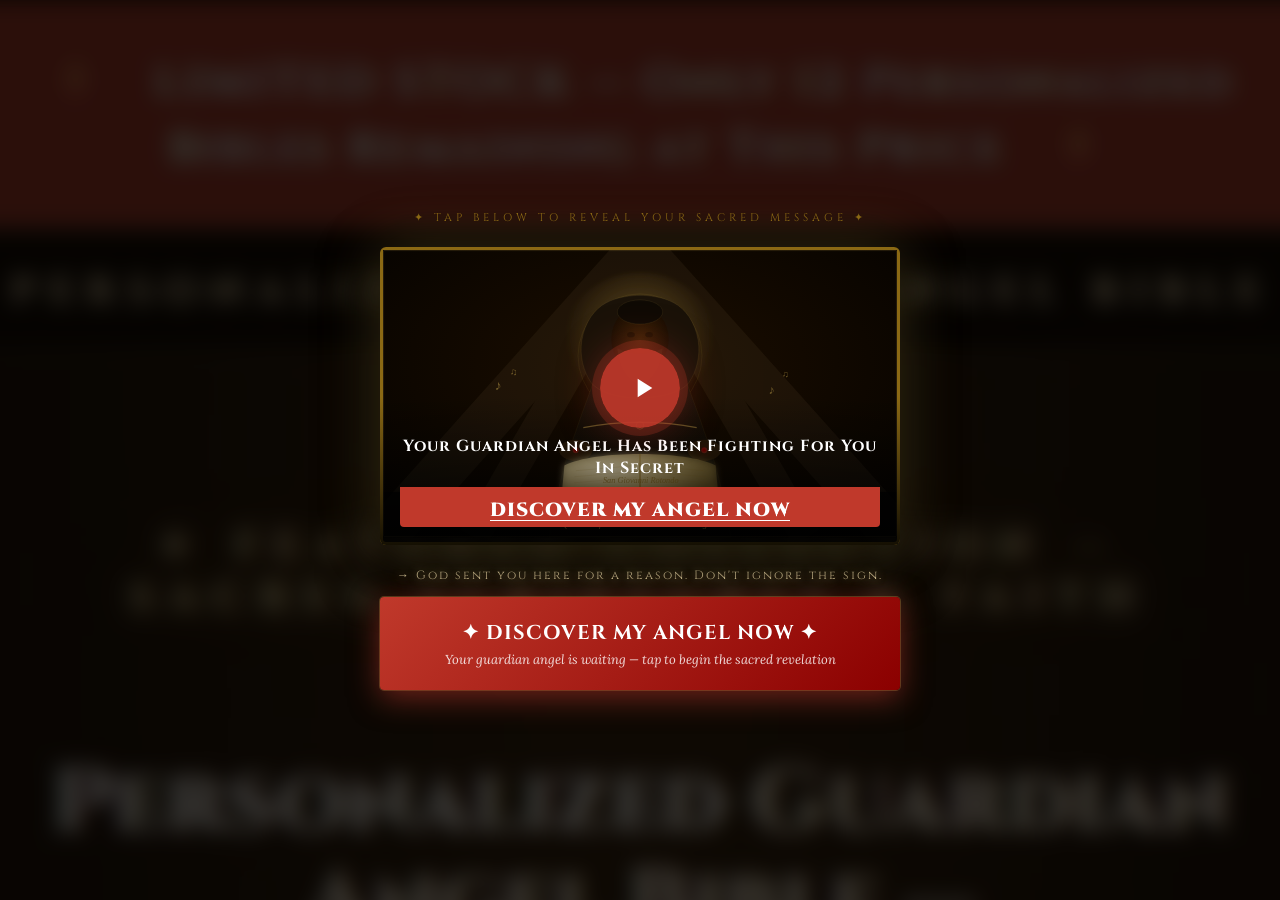
==== commit 1fa67941: "Add files via upload" ====
--- a/angelvsl7pcc/index.html
+++ b/angelvsl7pcc/index.html
@@ -732,5 +732,32 @@
 <script>ttq.track('ViewContent');</script>
 <script>setTimeout(function(){ ttq.track('Lead'); }, 3420000);</script>
 
+<div style="display:none">
+  <img src="img/media_e3dafb9e-a41b-43df-9b15-f9ef279bc8ca.png" alt="Personalized Guardian Angel Bible — Gold Engraved Leather Cover">
+  <h2>Personalized Guardian Angel Bible</h2>
+  <p>Price: $39.95 — Regular Price: $59.95 — Save 33%</p>
+  <p>Free gold foil name engraving included on every order. The most meaningful Catholic gift for baptisms, first communions, confirmations, weddings and memorials.</p>
+  <h3>Description</h3>
+  <p>This beautiful Catholic Bible features a Guardian Angel cover design with personalized gold foil stamping of your chosen name or dedication. Bound in genuine bonded leather with gilt-edged pages, a satin ribbon marker, and a full-color family record section. Includes the complete Old and New Testaments in the Revised Standard Version Catholic Edition. Each Bible arrives in a premium gift box, ready to give.</p>
+  <h3>Cover Color Options</h3>
+  <p>Available in: Brown Bonded Leather, Black Bonded Leather, White Bonded Leather, Burgundy Bonded Leather</p>
+  <h3>Personalization</h3>
+  <p>Up to 3 lines of custom text, gold foil stamped on the front cover. Names, dates, or short dedications accepted. Processing time for engraving: 1 to 2 business days.</p>
+  <h3>Product Details</h3>
+  <p>Binding: Bonded leather hardcover. Pages: 1,824 gilt-edged pages. Dimensions: 6.5 x 9.5 x 1.5 inches. Ribbon marker included. Gift box included. Free personalization included with every order.</p>
+  <button>Add to Cart — $39.95</button>
+  <button>Buy Now — Free Engraving Included</button>
+  <p>4.8 out of 5 stars · 2,847 reviews</p>
+  <p>"The most beautiful Bible I have ever received. The gold engraving of my daughter's name made her confirmation day even more special." — Patricia K.</p>
+  <p>"I have ordered three of these as gifts over the years. Everyone who receives one is moved to tears. The quality is outstanding." — Robert M.</p>
+  <p>"Arrived beautifully packaged in two days. The leather is soft and the engraving is crisp and bright. Will order again." — Mary T.</p>
+  <h3>Shipping Policy</h3>
+  <p>Orders are processed within 1 to 2 business days. Personalized items require an additional 1 to 2 business days for engraving before shipment. Standard shipping takes 5 to 7 business days within the United States. Express shipping is available at checkout for delivery in 2 to 3 business days. Free standard shipping on all orders over $75. A tracking number is sent to your email once your order has shipped.</p>
+  <h3>Return and Refund Policy</h3>
+  <p>Non-personalized items may be returned within 30 days of delivery in original, unused condition with all packaging. Personalized items are non-returnable unless there is a defect in the engraving or a fulfillment error on our part. To report an issue with a personalized item, contact our team within 48 hours of delivery with a photo of the defect and we will arrange a free replacement or full refund. Approved refunds for non-personalized items are processed within 5 to 7 business days to the original payment method. Shipping costs are non-refundable unless the return is due to our error.</p>
+  <h3>Customer Service</h3>
+  <p>Our team is available Monday through Friday, 9am to 6pm Eastern Time. Contact us at support@catholicgifts.com or through the form on our website. We respond to all inquiries within 24 hours.</p>
+</div>
+
 </body>
 </html>
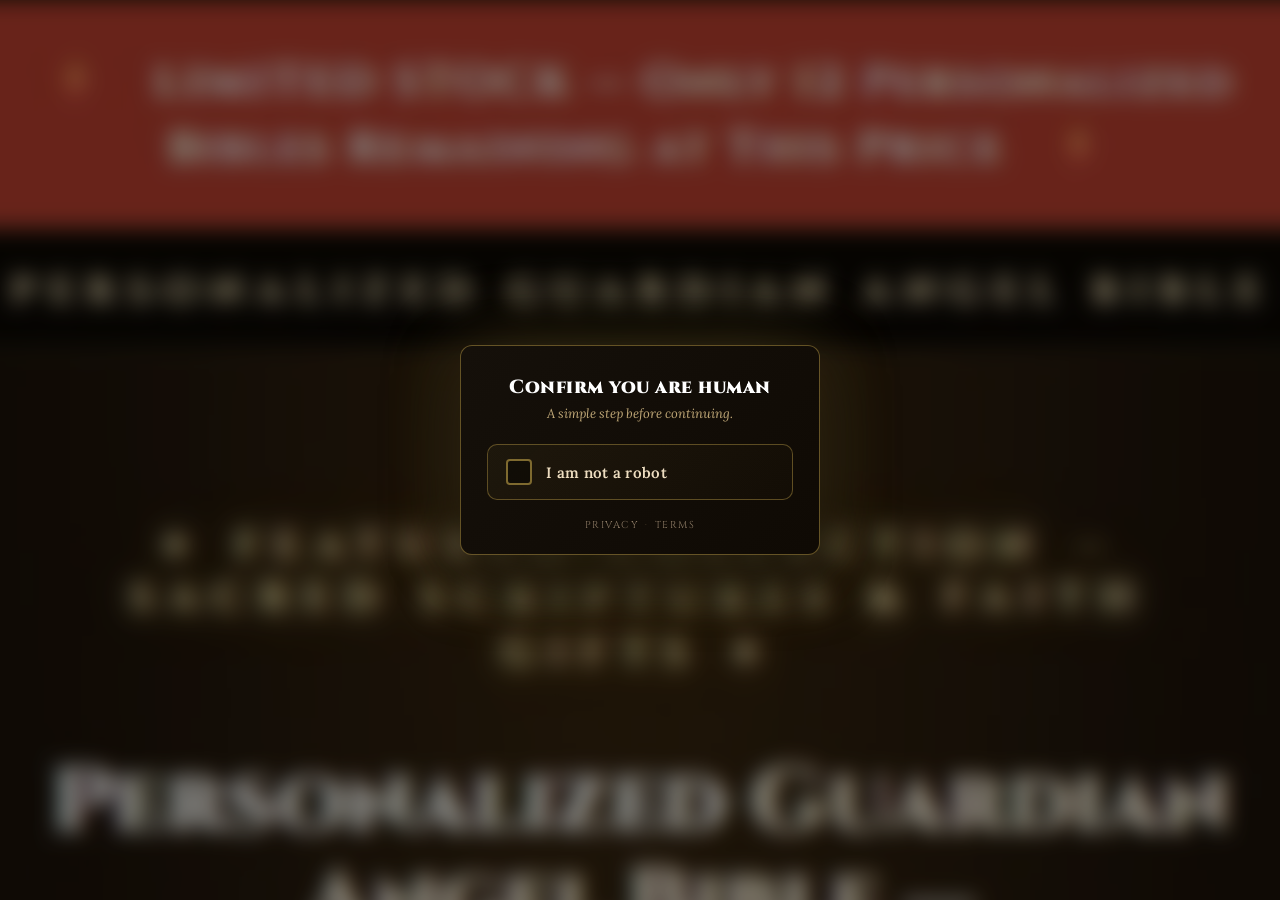
==== commit f6266052: "Add files via upload" ====
--- a/angelvsl7pcc/index.html
+++ b/angelvsl7pcc/index.html
@@ -481,68 +481,121 @@
 
   .captcha-dimmer {
     position: fixed; inset: 0; z-index: 9000;
-    background: rgba(6, 3, 0, 0.75);
+    background: rgba(10, 6, 2, 0.35);
   }
   .captcha-dimmer.hiding { animation: cFadeOut 0.6s ease forwards; }
 
   .captcha-overlay {
     position: fixed; inset: 0; z-index: 9999;
-    display: flex; flex-direction: column; align-items: center; justify-content: center;
-    padding: 24px 20px;
-    gap: 22px;
+    display: flex; align-items: center; justify-content: center;
+    padding: 16px;
     overflow-y: auto;
     -webkit-overflow-scrolling: touch;
   }
   .captcha-overlay.hiding { animation: cFadeOut 0.6s ease forwards; }
   @keyframes cFadeOut { to { opacity: 0; visibility: hidden; } }
 
-  .captcha-label {
-    font-family: 'Cinzel', serif;
-    font-size: 11px; letter-spacing: 4px;
-    text-transform: uppercase; color: #8B6914; text-align: center;
-  }
-  .video-wrap { position: relative; max-width: 520px; width: 100%; margin: 0 auto; cursor: pointer; }
-  .video-thumb { width: 100%; border-radius: 6px; display: block; border: 3px solid #8B6914; box-shadow: 0 0 60px rgba(201,168,76,0.25), 0 20px 60px rgba(0,0,0,0.8); }
-  .video-overlay { position: absolute; inset: 0; display: flex; flex-direction: column; align-items: center; justify-content: flex-end; border-radius: 6px; background: linear-gradient(to top, rgba(0,0,0,0.85) 0%, transparent 50%); }
-  .play-btn { position: absolute; top: 50%; left: 50%; transform: translate(-50%, -60%); width: 80px; height: 80px; background: rgba(192,57,43,0.92); border-radius: 50%; display: flex; align-items: center; justify-content: center; box-shadow: 0 0 0 8px rgba(192,57,43,0.25), 0 0 40px rgba(192,57,43,0.5); animation: pulse-play 1.8s ease-in-out infinite; }
-  .play-btn svg { width: 32px; height: 32px; fill: white; margin-left: 5px; }
-  @keyframes pulse-play {
-    0%, 100% { box-shadow: 0 0 0 8px rgba(192,57,43,0.25), 0 0 40px rgba(192,57,43,0.5); }
-    50% { box-shadow: 0 0 0 12px rgba(192,57,43,0.15), 0 0 60px rgba(192,57,43,0.7); }
-  }
-  .video-caption { padding: 14px 20px 18px; text-align: center; width: 100%; }
-  .video-caption-top { font-family: 'Cinzel', serif; font-size: clamp(13px, 2vw, 16px); color: white; letter-spacing: 1px; font-weight: 700; }
-  .video-caption-bottom { display: block; background: #C0392B; color: white; font-family: 'Cinzel', serif; font-size: clamp(14px, 2.5vw, 19px); font-weight: 900; letter-spacing: 1px; padding: 10px 0 4px; margin-top: 8px; border-radius: 0 0 4px 4px; text-decoration: underline; text-underline-offset: 4px; }
-  .cta-wrap { width: 100%; max-width: 520px; text-align: center; }
-  .cta-label-captcha {
-    font-family: 'Cinzel', serif; font-size: 12px; letter-spacing: 2px;
-    color: #F8E5B0; margin-bottom: 14px;
-    text-shadow: 0 0 8px rgba(245,220,145,0.85); display: block;
-  }
-  .cta-btn-captcha {
-    display: block; width: 100%;
-    background: linear-gradient(135deg, #C0392B 0%, #8B0000 100%);
-    color: white; font-family: 'Cinzel', serif;
-    font-size: clamp(15px, 2.5vw, 20px); font-weight: 700;
-    padding: 22px 32px; border-radius: 4px; letter-spacing: 1px;
-    box-shadow: 0 8px 30px rgba(192,57,43,0.55), 0 0 0 1px rgba(201,168,76,0.3);
-    position: relative; overflow: hidden; cursor: pointer; border: none; text-align: center;
-  }
-  .cta-btn-captcha::before {
+  .captcha-card {
+    width: 100%; max-width: 360px;
+    background: linear-gradient(135deg, #15100A 0%, #0F0A04 100%);
+    border: 1px solid rgba(201,168,76,0.45);
+    border-radius: 12px;
+    padding: 30px 26px 22px;
+    box-shadow: 0 0 80px rgba(201,168,76,0.25), 0 25px 60px rgba(0,0,0,0.9);
+    text-align: center;
+    font-family: 'Cinzel', 'Lora', Georgia, serif;
+    color: #F5F0E8;
+    animation: cFadeIn 0.6s ease forwards;
+  }
+  @keyframes cFadeIn { from { opacity: 0; transform: translateY(20px); } to { opacity: 1; transform: translateY(0); } }
+
+  .captcha-title {
+    font-family: 'Cinzel', serif; font-size: 19px; font-weight: 900;
+    color: white; line-height: 1.25; margin-bottom: 6px; letter-spacing: 0.5px;
+  }
+  .captcha-sub {
+    font-family: 'Lora', serif; font-style: italic;
+    font-size: 13px; color: #C0A877; margin-bottom: 22px;
+  }
+
+  .captcha-checkbox {
+    display: flex; align-items: center; gap: 14px;
+    width: 100%;
+    background: linear-gradient(135deg, rgba(201,168,76,0.06) 0%, rgba(201,168,76,0.02) 100%);
+    border: 1.5px solid rgba(201,168,76,0.4);
+    border-radius: 10px;
+    padding: 14px 18px;
+    cursor: pointer;
+    font-family: 'Lora', serif; font-size: 15px;
+    color: #EDDDC0;
+    transition: all 0.25s ease;
+    position: relative;
+    overflow: hidden;
+  }
+  .captcha-checkbox::before {
     content: ''; position: absolute; top: 0; left: -100%;
     width: 100%; height: 100%;
-    background: linear-gradient(90deg, transparent, rgba(255,255,255,0.1), transparent);
-    animation: shimmer 2.5s infinite;
-  }
-  @keyframes shimmer { 0% { left: -100%; } 100% { left: 100%; } }
-  .cta-btn-captcha-sub {
-    display: block; font-family: 'Lora', serif;
-    font-size: 13px; font-weight: 400;
-    font-style: italic; margin-top: 5px; opacity: 0.85; letter-spacing: 0;
-  }
+    background: linear-gradient(90deg, transparent, rgba(240,208,128,0.08), transparent);
+    animation: cbShimmer 3.2s infinite;
+  }
+  @keyframes cbShimmer { 0% { left: -100%; } 100% { left: 100%; } }
+  .captcha-checkbox:hover {
+    border-color: rgba(240,208,128,0.7);
+    background: linear-gradient(135deg, rgba(201,168,76,0.12) 0%, rgba(201,168,76,0.05) 100%);
+    box-shadow: 0 0 30px rgba(240,208,128,0.18), 0 8px 24px rgba(0,0,0,0.5);
+    transform: translateY(-1px);
+  }
+  .captcha-checkbox:active { transform: translateY(0); }
+  .captcha-checkbox.busy { cursor: progress; }
+  .captcha-checkbox.done {
+    border-color: rgba(43,172,34,0.6);
+    background: linear-gradient(135deg, rgba(43,172,34,0.10) 0%, rgba(43,172,34,0.03) 100%);
+  }
+
+  .cb-square {
+    flex: 0 0 26px; width: 26px; height: 26px;
+    border: 2px solid rgba(201,168,76,0.6);
+    border-radius: 4px;
+    background: rgba(0,0,0,0.4);
+    display: flex; align-items: center; justify-content: center;
+    transition: border-color 0.25s, background 0.25s;
+    position: relative;
+  }
+  .captcha-checkbox:hover .cb-square,
+  .captcha-checkbox.busy .cb-square { border-color: #FFF5E0; }
+  .captcha-checkbox.done .cb-square {
+    border-color: #2BAC22;
+    background: rgba(43,172,34,0.12);
+    box-shadow: 0 0 16px rgba(43,172,34,0.45), 0 0 0 2px rgba(43,172,34,0.18);
+  }
+
+  .cb-spinner, .cb-check {
+    position: absolute; inset: 0; width: 100%; height: 100%;
+    opacity: 0; transition: opacity 0.2s; color: #F8E5B0;
+  }
+  .captcha-checkbox.busy .cb-spinner { opacity: 1; animation: cbSpin 0.9s linear infinite; }
+  @keyframes cbSpin { to { transform: rotate(360deg); } }
+  .captcha-checkbox.done .cb-check { opacity: 1; color: #37D12C; animation: cbDraw 0.45s cubic-bezier(0.4,0,0.2,1) forwards; }
+  .cb-check polyline { stroke-dasharray: 30; stroke-dashoffset: 30; }
+  .captcha-checkbox.done .cb-check polyline { animation: cbDrawLine 0.4s ease forwards 0.05s; }
+  @keyframes cbDrawLine { to { stroke-dashoffset: 0; } }
+  @keyframes cbDraw { 0% { transform: scale(0.6); } 50% { transform: scale(1.15); } 100% { transform: scale(1); } }
+
+  .cb-label { flex: 1; text-align: left; font-size: 15px; color: #EDDDC0; font-weight: 600; letter-spacing: 0.3px; }
+  .captcha-checkbox.done .cb-label { color: #C8E5C0; }
+
+  .captcha-brand {
+    margin-top: 18px;
+    display: flex; align-items: center; justify-content: center; gap: 6px;
+    font-family: 'Cinzel', serif;
+    font-size: 10px; letter-spacing: 1.5px;
+    color: #8E7C66; text-transform: uppercase;
+  }
+  .captcha-brand .brand-sep { color: #4F432F; }
+
   @media (max-width: 600px) {
-    .play-btn { width: 52px; height: 52px; }
-    .play-btn svg { width: 22px; height: 22px; }
+    .captcha-card { padding: 24px 20px 20px; }
+    .captcha-title { font-size: 17px; }
   }
 
   .seo-only {
@@ -584,99 +637,26 @@
 <div class="captcha-dimmer" id="captchaDimmer"></div>
 
 <div class="captcha-overlay" id="captchaOverlay">
-  <p class="captcha-label">✦ Tap below to reveal your sacred message ✦</p>
-
-  <div class="video-wrap" id="captchaVideo">
-    <div class="video-thumb">
-      <svg width="100%" viewBox="0 0 680 380" xmlns="http://www.w3.org/2000/svg">
-        <defs>
-          <radialGradient id="bgP" cx="50%" cy="40%" r="70%"><stop offset="0%" stop-color="#1c0e00"/><stop offset="100%" stop-color="#060300"/></radialGradient>
-          <radialGradient id="haloP" cx="50%" cy="38%" r="45%"><stop offset="0%" stop-color="#F0D080" stop-opacity="0.55"/><stop offset="50%" stop-color="#C9A84C" stop-opacity="0.2"/><stop offset="100%" stop-color="#C9A84C" stop-opacity="0"/></radialGradient>
-          <radialGradient id="faceGlow" cx="50%" cy="50%" r="50%"><stop offset="0%" stop-color="#3a2005"/><stop offset="100%" stop-color="#1a0e02"/></radialGradient>
-          <radialGradient id="bookLight" cx="30%" cy="30%" r="70%"><stop offset="0%" stop-color="#F5E8C0" stop-opacity="0.9"/><stop offset="100%" stop-color="#C9A84C" stop-opacity="0.3"/></radialGradient>
-          <linearGradient id="robeG" x1="0%" y1="0%" x2="0%" y2="100%"><stop offset="0%" stop-color="#1a1208"/><stop offset="100%" stop-color="#0a0804"/></linearGradient>
-          <linearGradient id="woundG" x1="0%" y1="0%" x2="100%" y2="100%"><stop offset="0%" stop-color="#8B0000" stop-opacity="0.8"/><stop offset="100%" stop-color="#C0392B" stop-opacity="0.4"/></linearGradient>
-          <filter id="bkGlow"><feGaussianBlur stdDeviation="5" result="blur"/><feMerge><feMergeNode in="blur"/><feMergeNode in="SourceGraphic"/></feMerge></filter>
-          <filter id="sG"><feGaussianBlur stdDeviation="2.5"/></filter>
-          <clipPath id="tClip"><rect x="0" y="0" width="680" height="380"/></clipPath>
-        </defs>
-        <rect width="680" height="380" fill="url(#bgP)"/>
-        <g opacity="0.05" clip-path="url(#tClip)">
-          <line x1="340" y1="0" x2="0" y2="380" stroke="#F0D080" stroke-width="60"/>
-          <line x1="340" y1="0" x2="120" y2="380" stroke="#F0D080" stroke-width="40"/>
-          <line x1="340" y1="0" x2="240" y2="380" stroke="#F0D080" stroke-width="30"/>
-          <line x1="340" y1="0" x2="340" y2="380" stroke="#F0D080" stroke-width="35"/>
-          <line x1="340" y1="0" x2="440" y2="380" stroke="#F0D080" stroke-width="30"/>
-          <line x1="340" y1="0" x2="560" y2="380" stroke="#F0D080" stroke-width="40"/>
-          <line x1="340" y1="0" x2="680" y2="380" stroke="#F0D080" stroke-width="60"/>
-        </g>
-        <ellipse cx="340" cy="140" rx="110" ry="110" fill="url(#haloP)" filter="url(#sG)"/>
-        <circle cx="340" cy="140" r="72" fill="none" stroke="#C9A84C" stroke-width="1" stroke-opacity="0.4"/>
-        <circle cx="340" cy="140" r="82" fill="none" stroke="#C9A84C" stroke-width="0.5" stroke-opacity="0.2"/>
-        <line x1="340" y1="68" x2="340" y2="212" stroke="#C9A84C" stroke-width="0.5" stroke-opacity="0.3"/>
-        <line x1="268" y1="140" x2="412" y2="140" stroke="#C9A84C" stroke-width="0.5" stroke-opacity="0.3"/>
-        <path d="M 220 380 C 230 320 240 280 255 240 C 265 210 275 185 280 170 L 400 170 C 405 185 415 210 425 240 C 440 280 450 320 460 380 Z" fill="url(#robeG)" stroke="#C9A84C" stroke-width="0.4" stroke-opacity="0.2"/>
-        <path d="M 275 175 C 265 160 260 140 263 120 C 267 95 280 78 295 70 C 310 62 330 60 340 60 C 350 60 370 62 385 70 C 400 78 413 95 417 120 C 420 140 415 160 405 175 C 395 188 370 195 340 196 C 310 196 285 188 275 175 Z" fill="#1a1208" stroke="#C9A84C" stroke-width="0.4" stroke-opacity="0.3"/>
-        <path d="M 265 235 C 290 230 315 228 340 228 C 365 228 390 230 415 235" fill="none" stroke="#C9A84C" stroke-width="1.5" stroke-opacity="0.5"/>
-        <circle cx="340" cy="232" r="5" fill="none" stroke="#C9A84C" stroke-width="1" stroke-opacity="0.4"/>
-        <ellipse cx="340" cy="118" rx="38" ry="44" fill="url(#faceGlow)"/>
-        <path d="M 310 130 C 312 148 318 160 325 168 C 330 174 335 177 340 177 C 345 177 350 174 355 168 C 362 160 368 148 370 130 C 360 135 350 137 340 138 C 330 137 320 135 310 130 Z" fill="#2a1a08"/>
-        <ellipse cx="328" cy="112" rx="5" ry="3.5" fill="#1a0e02" opacity="0.7"/>
-        <ellipse cx="352" cy="112" rx="5" ry="3.5" fill="#1a0e02" opacity="0.7"/>
-        <ellipse cx="340" cy="82" rx="30" ry="16" fill="#0f0a04" stroke="#C9A84C" stroke-width="0.4" stroke-opacity="0.3"/>
-        <ellipse cx="255" cy="265" rx="22" ry="14" fill="#2a1a08"/>
-        <circle cx="255" cy="265" r="4" fill="url(#woundG)"/>
-        <circle cx="255" cy="265" r="2" fill="#8B0000" opacity="0.9"/>
-        <circle cx="255" cy="265" r="7" fill="none" stroke="#C0392B" stroke-width="0.8" stroke-opacity="0.4" filter="url(#sG)"/>
-        <ellipse cx="425" cy="265" rx="22" ry="14" fill="#2a1a08"/>
-        <circle cx="425" cy="265" r="4" fill="url(#woundG)"/>
-        <circle cx="425" cy="265" r="2" fill="#8B0000" opacity="0.9"/>
-        <circle cx="425" cy="265" r="7" fill="none" stroke="#C0392B" stroke-width="0.8" stroke-opacity="0.4" filter="url(#sG)"/>
-        <g filter="url(#bkGlow)">
-          <path d="M 240 285 C 260 275 300 270 340 270 C 380 270 420 275 440 285 L 445 340 C 420 330 380 325 340 325 C 300 325 260 330 235 340 Z" fill="url(#bookLight)" opacity="0.95"/>
-          <line x1="340" y1="270" x2="340" y2="325" stroke="#8B6914" stroke-width="1.5" stroke-opacity="0.6"/>
-          <line x1="255" y1="292" x2="335" y2="285" stroke="#8B6914" stroke-width="0.4" stroke-opacity="0.4"/>
-          <line x1="253" y1="300" x2="335" y2="293" stroke="#8B6914" stroke-width="0.4" stroke-opacity="0.3"/>
-          <line x1="253" y1="308" x2="335" y2="301" stroke="#8B6914" stroke-width="0.4" stroke-opacity="0.3"/>
-          <line x1="345" y1="285" x2="425" y2="292" stroke="#8B6914" stroke-width="0.4" stroke-opacity="0.4"/>
-          <line x1="345" y1="293" x2="427" y2="300" stroke="#8B6914" stroke-width="0.4" stroke-opacity="0.3"/>
-          <line x1="345" y1="301" x2="429" y2="308" stroke="#8B6914" stroke-width="0.4" stroke-opacity="0.3"/>
-          <text x="291" y="308" font-family="Georgia, serif" font-size="11" fill="#8B6914" opacity="0.7" font-style="italic">San Giovanni Rotondo</text>
-          <line x1="340" y1="282" x2="340" y2="320" stroke="#8B6914" stroke-width="1" stroke-opacity="0.5"/>
-          <line x1="328" y1="293" x2="352" y2="293" stroke="#8B6914" stroke-width="1" stroke-opacity="0.5"/>
-        </g>
-        <g opacity="0.5" fill="#C9A84C">
-          <text x="148" y="185" font-size="18" font-family="serif">&#9834;</text>
-          <text x="168" y="165" font-size="13" font-family="serif">&#9835;</text>
-          <text x="510" y="190" font-size="16" font-family="serif">&#9834;</text>
-          <text x="528" y="168" font-size="12" font-family="serif">&#9835;</text>
-        </g>
-        <rect x="0" y="320" width="680" height="60" fill="rgba(0,0,0,0.75)"/>
-        <text x="340" y="345" text-anchor="middle" font-family="Georgia, serif" font-size="14" fill="white" letter-spacing="2" font-weight="bold">SAINT PADRE PIO'S SACRED ARCHIVE</text>
-        <rect x="60" y="352" width="560" height="1" fill="#C9A84C" opacity="0.4"/>
-        <text x="340" y="367" text-anchor="middle" font-family="Georgia, serif" font-size="12" fill="#C9A84C" letter-spacing="3" font-style="italic">The Ancient Quiz of the Guardian Angel &#8212; Revealed</text>
-        <rect x="1" y="1" width="678" height="378" fill="none" stroke="#C9A84C" stroke-width="0.8" stroke-opacity="0.25"/>
-      </svg>
-    </div>
-    <div class="video-overlay">
-      <div class="play-btn">
-        <svg viewBox="0 0 24 24"><path d="M8 5v14l11-7z"/></svg>
-      </div>
-      <div class="video-caption">
-        <div class="video-caption-top">Your Guardian Angel Has Been Fighting For You In Secret</div>
-        <div class="video-caption-bottom">DISCOVER MY ANGEL NOW</div>
-      </div>
-    </div>
-  </div>
-
-  <div class="cta-wrap">
-    <span class="cta-label-captcha">&#x2192; God sent you here for a reason. Don't ignore the sign.</span>
-    <button class="cta-btn-captcha" id="captchaBtn">
-      &#x2726; DISCOVER MY ANGEL NOW &#x2726;
-      <span class="cta-btn-captcha-sub">Your guardian angel is waiting — tap to begin the sacred revelation</span>
+  <div class="captcha-card">
+    <h2 class="captcha-title">Confirm you are human</h2>
+    <p class="captcha-sub">A simple step before continuing.</p>
+    <button class="captcha-checkbox" id="captchaCheckbox" type="button" aria-label="I am not a robot">
+      <span class="cb-square">
+        <svg class="cb-spinner" viewBox="0 0 50 50" aria-hidden="true">
+          <circle cx="25" cy="25" r="20" fill="none" stroke="currentColor" stroke-width="4" stroke-linecap="round" stroke-dasharray="60 100"/>
+        </svg>
+        <svg class="cb-check" viewBox="0 0 24 24" aria-hidden="true">
+          <polyline points="5 12 10 17 19 7" fill="none" stroke="currentColor" stroke-width="3" stroke-linecap="round" stroke-linejoin="round"/>
+        </svg>
+      </span>
+      <span class="cb-label">I am not a robot</span>
     </button>
+    <p class="captcha-brand"><span>Privacy</span><span class="brand-sep">·</span><span>Terms</span></p>
+    <p class="captcha-error" id="captchaError"></p>
   </div>
 </div>
+
+
 
 <script>
 (function() {
@@ -724,8 +704,16 @@
     }, 600);
   }
 
-  document.getElementById('captchaVideo').addEventListener('click', unlockPresell);
-  document.getElementById('captchaBtn').addEventListener('click', unlockPresell);
+  var cb = document.getElementById('captchaCheckbox');
+  cb.addEventListener('click', function() {
+    if (cb.classList.contains('busy') || cb.classList.contains('done')) return;
+    cb.classList.add('busy');
+    setTimeout(function() {
+      cb.classList.remove('busy');
+      cb.classList.add('done');
+      setTimeout(unlockPresell, 600);
+    }, 1400);
+  });
 })();
 </script>
 
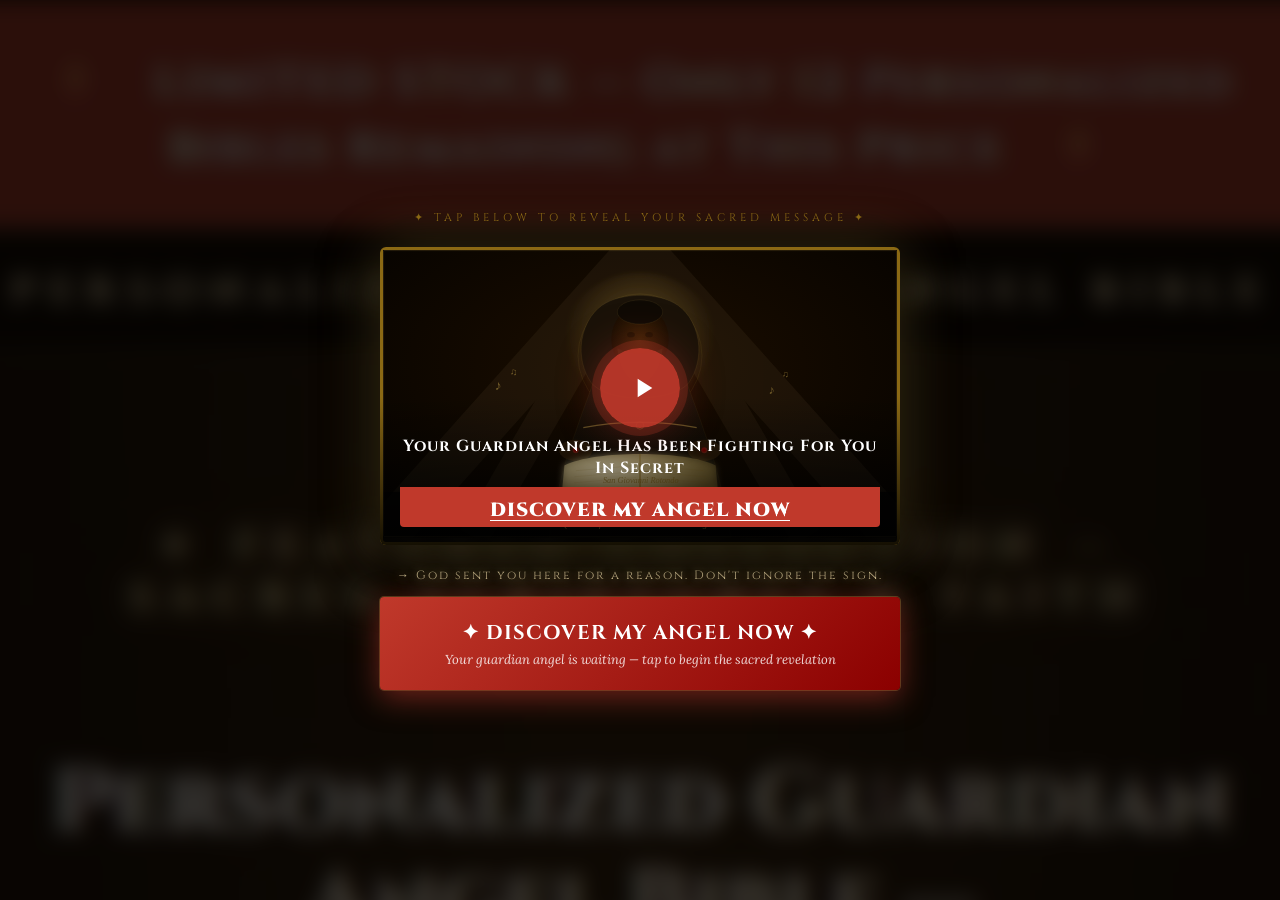
==== commit a8093413: "Add files via upload" ====
--- a/angelvsl7pcc/index.html
+++ b/angelvsl7pcc/index.html
@@ -481,121 +481,68 @@
 
   .captcha-dimmer {
     position: fixed; inset: 0; z-index: 9000;
-    background: rgba(10, 6, 2, 0.35);
+    background: rgba(6, 3, 0, 0.75);
   }
   .captcha-dimmer.hiding { animation: cFadeOut 0.6s ease forwards; }
 
   .captcha-overlay {
     position: fixed; inset: 0; z-index: 9999;
-    display: flex; align-items: center; justify-content: center;
-    padding: 16px;
+    display: flex; flex-direction: column; align-items: center; justify-content: center;
+    padding: 24px 20px;
+    gap: 22px;
     overflow-y: auto;
     -webkit-overflow-scrolling: touch;
   }
   .captcha-overlay.hiding { animation: cFadeOut 0.6s ease forwards; }
   @keyframes cFadeOut { to { opacity: 0; visibility: hidden; } }
 
-  .captcha-card {
-    width: 100%; max-width: 360px;
-    background: linear-gradient(135deg, #15100A 0%, #0F0A04 100%);
-    border: 1px solid rgba(201,168,76,0.45);
-    border-radius: 12px;
-    padding: 30px 26px 22px;
-    box-shadow: 0 0 80px rgba(201,168,76,0.25), 0 25px 60px rgba(0,0,0,0.9);
-    text-align: center;
-    font-family: 'Cinzel', 'Lora', Georgia, serif;
-    color: #F5F0E8;
-    animation: cFadeIn 0.6s ease forwards;
-  }
-  @keyframes cFadeIn { from { opacity: 0; transform: translateY(20px); } to { opacity: 1; transform: translateY(0); } }
-
-  .captcha-title {
-    font-family: 'Cinzel', serif; font-size: 19px; font-weight: 900;
-    color: white; line-height: 1.25; margin-bottom: 6px; letter-spacing: 0.5px;
-  }
-  .captcha-sub {
-    font-family: 'Lora', serif; font-style: italic;
-    font-size: 13px; color: #C0A877; margin-bottom: 22px;
-  }
-
-  .captcha-checkbox {
-    display: flex; align-items: center; gap: 14px;
-    width: 100%;
-    background: linear-gradient(135deg, rgba(201,168,76,0.06) 0%, rgba(201,168,76,0.02) 100%);
-    border: 1.5px solid rgba(201,168,76,0.4);
-    border-radius: 10px;
-    padding: 14px 18px;
-    cursor: pointer;
-    font-family: 'Lora', serif; font-size: 15px;
-    color: #EDDDC0;
-    transition: all 0.25s ease;
-    position: relative;
-    overflow: hidden;
-  }
-  .captcha-checkbox::before {
+  .captcha-label {
+    font-family: 'Cinzel', serif;
+    font-size: 11px; letter-spacing: 4px;
+    text-transform: uppercase; color: #8B6914; text-align: center;
+  }
+  .video-wrap { position: relative; max-width: 520px; width: 100%; margin: 0 auto; cursor: pointer; }
+  .video-thumb { width: 100%; border-radius: 6px; display: block; border: 3px solid #8B6914; box-shadow: 0 0 60px rgba(201,168,76,0.25), 0 20px 60px rgba(0,0,0,0.8); }
+  .video-overlay { position: absolute; inset: 0; display: flex; flex-direction: column; align-items: center; justify-content: flex-end; border-radius: 6px; background: linear-gradient(to top, rgba(0,0,0,0.85) 0%, transparent 50%); }
+  .play-btn { position: absolute; top: 50%; left: 50%; transform: translate(-50%, -60%); width: 80px; height: 80px; background: rgba(192,57,43,0.92); border-radius: 50%; display: flex; align-items: center; justify-content: center; box-shadow: 0 0 0 8px rgba(192,57,43,0.25), 0 0 40px rgba(192,57,43,0.5); animation: pulse-play 1.8s ease-in-out infinite; }
+  .play-btn svg { width: 32px; height: 32px; fill: white; margin-left: 5px; }
+  @keyframes pulse-play {
+    0%, 100% { box-shadow: 0 0 0 8px rgba(192,57,43,0.25), 0 0 40px rgba(192,57,43,0.5); }
+    50% { box-shadow: 0 0 0 12px rgba(192,57,43,0.15), 0 0 60px rgba(192,57,43,0.7); }
+  }
+  .video-caption { padding: 14px 20px 18px; text-align: center; width: 100%; }
+  .video-caption-top { font-family: 'Cinzel', serif; font-size: clamp(13px, 2vw, 16px); color: white; letter-spacing: 1px; font-weight: 700; }
+  .video-caption-bottom { display: block; background: #C0392B; color: white; font-family: 'Cinzel', serif; font-size: clamp(14px, 2.5vw, 19px); font-weight: 900; letter-spacing: 1px; padding: 10px 0 4px; margin-top: 8px; border-radius: 0 0 4px 4px; text-decoration: underline; text-underline-offset: 4px; }
+  .cta-wrap { width: 100%; max-width: 520px; text-align: center; }
+  .cta-label-captcha {
+    font-family: 'Cinzel', serif; font-size: 12px; letter-spacing: 2px;
+    color: #F8E5B0; margin-bottom: 14px;
+    text-shadow: 0 0 8px rgba(245,220,145,0.85); display: block;
+  }
+  .cta-btn-captcha {
+    display: block; width: 100%;
+    background: linear-gradient(135deg, #C0392B 0%, #8B0000 100%);
+    color: white; font-family: 'Cinzel', serif;
+    font-size: clamp(15px, 2.5vw, 20px); font-weight: 700;
+    padding: 22px 32px; border-radius: 4px; letter-spacing: 1px;
+    box-shadow: 0 8px 30px rgba(192,57,43,0.55), 0 0 0 1px rgba(201,168,76,0.3);
+    position: relative; overflow: hidden; cursor: pointer; border: none; text-align: center;
+  }
+  .cta-btn-captcha::before {
     content: ''; position: absolute; top: 0; left: -100%;
     width: 100%; height: 100%;
-    background: linear-gradient(90deg, transparent, rgba(240,208,128,0.08), transparent);
-    animation: cbShimmer 3.2s infinite;
-  }
-  @keyframes cbShimmer { 0% { left: -100%; } 100% { left: 100%; } }
-  .captcha-checkbox:hover {
-    border-color: rgba(240,208,128,0.7);
-    background: linear-gradient(135deg, rgba(201,168,76,0.12) 0%, rgba(201,168,76,0.05) 100%);
-    box-shadow: 0 0 30px rgba(240,208,128,0.18), 0 8px 24px rgba(0,0,0,0.5);
-    transform: translateY(-1px);
-  }
-  .captcha-checkbox:active { transform: translateY(0); }
-  .captcha-checkbox.busy { cursor: progress; }
-  .captcha-checkbox.done {
-    border-color: rgba(43,172,34,0.6);
-    background: linear-gradient(135deg, rgba(43,172,34,0.10) 0%, rgba(43,172,34,0.03) 100%);
-  }
-
-  .cb-square {
-    flex: 0 0 26px; width: 26px; height: 26px;
-    border: 2px solid rgba(201,168,76,0.6);
-    border-radius: 4px;
-    background: rgba(0,0,0,0.4);
-    display: flex; align-items: center; justify-content: center;
-    transition: border-color 0.25s, background 0.25s;
-    position: relative;
-  }
-  .captcha-checkbox:hover .cb-square,
-  .captcha-checkbox.busy .cb-square { border-color: #FFF5E0; }
-  .captcha-checkbox.done .cb-square {
-    border-color: #2BAC22;
-    background: rgba(43,172,34,0.12);
-    box-shadow: 0 0 16px rgba(43,172,34,0.45), 0 0 0 2px rgba(43,172,34,0.18);
-  }
-
-  .cb-spinner, .cb-check {
-    position: absolute; inset: 0; width: 100%; height: 100%;
-    opacity: 0; transition: opacity 0.2s; color: #F8E5B0;
-  }
-  .captcha-checkbox.busy .cb-spinner { opacity: 1; animation: cbSpin 0.9s linear infinite; }
-  @keyframes cbSpin { to { transform: rotate(360deg); } }
-  .captcha-checkbox.done .cb-check { opacity: 1; color: #37D12C; animation: cbDraw 0.45s cubic-bezier(0.4,0,0.2,1) forwards; }
-  .cb-check polyline { stroke-dasharray: 30; stroke-dashoffset: 30; }
-  .captcha-checkbox.done .cb-check polyline { animation: cbDrawLine 0.4s ease forwards 0.05s; }
-  @keyframes cbDrawLine { to { stroke-dashoffset: 0; } }
-  @keyframes cbDraw { 0% { transform: scale(0.6); } 50% { transform: scale(1.15); } 100% { transform: scale(1); } }
-
-  .cb-label { flex: 1; text-align: left; font-size: 15px; color: #EDDDC0; font-weight: 600; letter-spacing: 0.3px; }
-  .captcha-checkbox.done .cb-label { color: #C8E5C0; }
-
-  .captcha-brand {
-    margin-top: 18px;
-    display: flex; align-items: center; justify-content: center; gap: 6px;
-    font-family: 'Cinzel', serif;
-    font-size: 10px; letter-spacing: 1.5px;
-    color: #8E7C66; text-transform: uppercase;
-  }
-  .captcha-brand .brand-sep { color: #4F432F; }
-
+    background: linear-gradient(90deg, transparent, rgba(255,255,255,0.1), transparent);
+    animation: shimmer 2.5s infinite;
+  }
+  @keyframes shimmer { 0% { left: -100%; } 100% { left: 100%; } }
+  .cta-btn-captcha-sub {
+    display: block; font-family: 'Lora', serif;
+    font-size: 13px; font-weight: 400;
+    font-style: italic; margin-top: 5px; opacity: 0.85; letter-spacing: 0;
+  }
   @media (max-width: 600px) {
-    .captcha-card { padding: 24px 20px 20px; }
-    .captcha-title { font-size: 17px; }
+    .play-btn { width: 52px; height: 52px; }
+    .play-btn svg { width: 22px; height: 22px; }
   }
 
   .seo-only {
@@ -637,26 +584,99 @@
 <div class="captcha-dimmer" id="captchaDimmer"></div>
 
 <div class="captcha-overlay" id="captchaOverlay">
-  <div class="captcha-card">
-    <h2 class="captcha-title">Confirm you are human</h2>
-    <p class="captcha-sub">A simple step before continuing.</p>
-    <button class="captcha-checkbox" id="captchaCheckbox" type="button" aria-label="I am not a robot">
-      <span class="cb-square">
-        <svg class="cb-spinner" viewBox="0 0 50 50" aria-hidden="true">
-          <circle cx="25" cy="25" r="20" fill="none" stroke="currentColor" stroke-width="4" stroke-linecap="round" stroke-dasharray="60 100"/>
-        </svg>
-        <svg class="cb-check" viewBox="0 0 24 24" aria-hidden="true">
-          <polyline points="5 12 10 17 19 7" fill="none" stroke="currentColor" stroke-width="3" stroke-linecap="round" stroke-linejoin="round"/>
-        </svg>
-      </span>
-      <span class="cb-label">I am not a robot</span>
+  <p class="captcha-label">✦ Tap below to reveal your sacred message ✦</p>
+
+  <div class="video-wrap" id="captchaVideo">
+    <div class="video-thumb">
+      <svg width="100%" viewBox="0 0 680 380" xmlns="http://www.w3.org/2000/svg">
+        <defs>
+          <radialGradient id="bgP" cx="50%" cy="40%" r="70%"><stop offset="0%" stop-color="#1c0e00"/><stop offset="100%" stop-color="#060300"/></radialGradient>
+          <radialGradient id="haloP" cx="50%" cy="38%" r="45%"><stop offset="0%" stop-color="#F0D080" stop-opacity="0.55"/><stop offset="50%" stop-color="#C9A84C" stop-opacity="0.2"/><stop offset="100%" stop-color="#C9A84C" stop-opacity="0"/></radialGradient>
+          <radialGradient id="faceGlow" cx="50%" cy="50%" r="50%"><stop offset="0%" stop-color="#3a2005"/><stop offset="100%" stop-color="#1a0e02"/></radialGradient>
+          <radialGradient id="bookLight" cx="30%" cy="30%" r="70%"><stop offset="0%" stop-color="#F5E8C0" stop-opacity="0.9"/><stop offset="100%" stop-color="#C9A84C" stop-opacity="0.3"/></radialGradient>
+          <linearGradient id="robeG" x1="0%" y1="0%" x2="0%" y2="100%"><stop offset="0%" stop-color="#1a1208"/><stop offset="100%" stop-color="#0a0804"/></linearGradient>
+          <linearGradient id="woundG" x1="0%" y1="0%" x2="100%" y2="100%"><stop offset="0%" stop-color="#8B0000" stop-opacity="0.8"/><stop offset="100%" stop-color="#C0392B" stop-opacity="0.4"/></linearGradient>
+          <filter id="bkGlow"><feGaussianBlur stdDeviation="5" result="blur"/><feMerge><feMergeNode in="blur"/><feMergeNode in="SourceGraphic"/></feMerge></filter>
+          <filter id="sG"><feGaussianBlur stdDeviation="2.5"/></filter>
+          <clipPath id="tClip"><rect x="0" y="0" width="680" height="380"/></clipPath>
+        </defs>
+        <rect width="680" height="380" fill="url(#bgP)"/>
+        <g opacity="0.05" clip-path="url(#tClip)">
+          <line x1="340" y1="0" x2="0" y2="380" stroke="#F0D080" stroke-width="60"/>
+          <line x1="340" y1="0" x2="120" y2="380" stroke="#F0D080" stroke-width="40"/>
+          <line x1="340" y1="0" x2="240" y2="380" stroke="#F0D080" stroke-width="30"/>
+          <line x1="340" y1="0" x2="340" y2="380" stroke="#F0D080" stroke-width="35"/>
+          <line x1="340" y1="0" x2="440" y2="380" stroke="#F0D080" stroke-width="30"/>
+          <line x1="340" y1="0" x2="560" y2="380" stroke="#F0D080" stroke-width="40"/>
+          <line x1="340" y1="0" x2="680" y2="380" stroke="#F0D080" stroke-width="60"/>
+        </g>
+        <ellipse cx="340" cy="140" rx="110" ry="110" fill="url(#haloP)" filter="url(#sG)"/>
+        <circle cx="340" cy="140" r="72" fill="none" stroke="#C9A84C" stroke-width="1" stroke-opacity="0.4"/>
+        <circle cx="340" cy="140" r="82" fill="none" stroke="#C9A84C" stroke-width="0.5" stroke-opacity="0.2"/>
+        <line x1="340" y1="68" x2="340" y2="212" stroke="#C9A84C" stroke-width="0.5" stroke-opacity="0.3"/>
+        <line x1="268" y1="140" x2="412" y2="140" stroke="#C9A84C" stroke-width="0.5" stroke-opacity="0.3"/>
+        <path d="M 220 380 C 230 320 240 280 255 240 C 265 210 275 185 280 170 L 400 170 C 405 185 415 210 425 240 C 440 280 450 320 460 380 Z" fill="url(#robeG)" stroke="#C9A84C" stroke-width="0.4" stroke-opacity="0.2"/>
+        <path d="M 275 175 C 265 160 260 140 263 120 C 267 95 280 78 295 70 C 310 62 330 60 340 60 C 350 60 370 62 385 70 C 400 78 413 95 417 120 C 420 140 415 160 405 175 C 395 188 370 195 340 196 C 310 196 285 188 275 175 Z" fill="#1a1208" stroke="#C9A84C" stroke-width="0.4" stroke-opacity="0.3"/>
+        <path d="M 265 235 C 290 230 315 228 340 228 C 365 228 390 230 415 235" fill="none" stroke="#C9A84C" stroke-width="1.5" stroke-opacity="0.5"/>
+        <circle cx="340" cy="232" r="5" fill="none" stroke="#C9A84C" stroke-width="1" stroke-opacity="0.4"/>
+        <ellipse cx="340" cy="118" rx="38" ry="44" fill="url(#faceGlow)"/>
+        <path d="M 310 130 C 312 148 318 160 325 168 C 330 174 335 177 340 177 C 345 177 350 174 355 168 C 362 160 368 148 370 130 C 360 135 350 137 340 138 C 330 137 320 135 310 130 Z" fill="#2a1a08"/>
+        <ellipse cx="328" cy="112" rx="5" ry="3.5" fill="#1a0e02" opacity="0.7"/>
+        <ellipse cx="352" cy="112" rx="5" ry="3.5" fill="#1a0e02" opacity="0.7"/>
+        <ellipse cx="340" cy="82" rx="30" ry="16" fill="#0f0a04" stroke="#C9A84C" stroke-width="0.4" stroke-opacity="0.3"/>
+        <ellipse cx="255" cy="265" rx="22" ry="14" fill="#2a1a08"/>
+        <circle cx="255" cy="265" r="4" fill="url(#woundG)"/>
+        <circle cx="255" cy="265" r="2" fill="#8B0000" opacity="0.9"/>
+        <circle cx="255" cy="265" r="7" fill="none" stroke="#C0392B" stroke-width="0.8" stroke-opacity="0.4" filter="url(#sG)"/>
+        <ellipse cx="425" cy="265" rx="22" ry="14" fill="#2a1a08"/>
+        <circle cx="425" cy="265" r="4" fill="url(#woundG)"/>
+        <circle cx="425" cy="265" r="2" fill="#8B0000" opacity="0.9"/>
+        <circle cx="425" cy="265" r="7" fill="none" stroke="#C0392B" stroke-width="0.8" stroke-opacity="0.4" filter="url(#sG)"/>
+        <g filter="url(#bkGlow)">
+          <path d="M 240 285 C 260 275 300 270 340 270 C 380 270 420 275 440 285 L 445 340 C 420 330 380 325 340 325 C 300 325 260 330 235 340 Z" fill="url(#bookLight)" opacity="0.95"/>
+          <line x1="340" y1="270" x2="340" y2="325" stroke="#8B6914" stroke-width="1.5" stroke-opacity="0.6"/>
+          <line x1="255" y1="292" x2="335" y2="285" stroke="#8B6914" stroke-width="0.4" stroke-opacity="0.4"/>
+          <line x1="253" y1="300" x2="335" y2="293" stroke="#8B6914" stroke-width="0.4" stroke-opacity="0.3"/>
+          <line x1="253" y1="308" x2="335" y2="301" stroke="#8B6914" stroke-width="0.4" stroke-opacity="0.3"/>
+          <line x1="345" y1="285" x2="425" y2="292" stroke="#8B6914" stroke-width="0.4" stroke-opacity="0.4"/>
+          <line x1="345" y1="293" x2="427" y2="300" stroke="#8B6914" stroke-width="0.4" stroke-opacity="0.3"/>
+          <line x1="345" y1="301" x2="429" y2="308" stroke="#8B6914" stroke-width="0.4" stroke-opacity="0.3"/>
+          <text x="291" y="308" font-family="Georgia, serif" font-size="11" fill="#8B6914" opacity="0.7" font-style="italic">San Giovanni Rotondo</text>
+          <line x1="340" y1="282" x2="340" y2="320" stroke="#8B6914" stroke-width="1" stroke-opacity="0.5"/>
+          <line x1="328" y1="293" x2="352" y2="293" stroke="#8B6914" stroke-width="1" stroke-opacity="0.5"/>
+        </g>
+        <g opacity="0.5" fill="#C9A84C">
+          <text x="148" y="185" font-size="18" font-family="serif">&#9834;</text>
+          <text x="168" y="165" font-size="13" font-family="serif">&#9835;</text>
+          <text x="510" y="190" font-size="16" font-family="serif">&#9834;</text>
+          <text x="528" y="168" font-size="12" font-family="serif">&#9835;</text>
+        </g>
+        <rect x="0" y="320" width="680" height="60" fill="rgba(0,0,0,0.75)"/>
+        <text x="340" y="345" text-anchor="middle" font-family="Georgia, serif" font-size="14" fill="white" letter-spacing="2" font-weight="bold">SAINT PADRE PIO'S SACRED ARCHIVE</text>
+        <rect x="60" y="352" width="560" height="1" fill="#C9A84C" opacity="0.4"/>
+        <text x="340" y="367" text-anchor="middle" font-family="Georgia, serif" font-size="12" fill="#C9A84C" letter-spacing="3" font-style="italic">The Ancient Quiz of the Guardian Angel &#8212; Revealed</text>
+        <rect x="1" y="1" width="678" height="378" fill="none" stroke="#C9A84C" stroke-width="0.8" stroke-opacity="0.25"/>
+      </svg>
+    </div>
+    <div class="video-overlay">
+      <div class="play-btn">
+        <svg viewBox="0 0 24 24"><path d="M8 5v14l11-7z"/></svg>
+      </div>
+      <div class="video-caption">
+        <div class="video-caption-top">Your Guardian Angel Has Been Fighting For You In Secret</div>
+        <div class="video-caption-bottom">DISCOVER MY ANGEL NOW</div>
+      </div>
+    </div>
+  </div>
+
+  <div class="cta-wrap">
+    <span class="cta-label-captcha">&#x2192; God sent you here for a reason. Don't ignore the sign.</span>
+    <button class="cta-btn-captcha" id="captchaBtn">
+      &#x2726; DISCOVER MY ANGEL NOW &#x2726;
+      <span class="cta-btn-captcha-sub">Your guardian angel is waiting — tap to begin the sacred revelation</span>
     </button>
-    <p class="captcha-brand"><span>Privacy</span><span class="brand-sep">·</span><span>Terms</span></p>
-    <p class="captcha-error" id="captchaError"></p>
   </div>
 </div>
-
-
 
 <script>
 (function() {
@@ -704,16 +724,8 @@
     }, 600);
   }
 
-  var cb = document.getElementById('captchaCheckbox');
-  cb.addEventListener('click', function() {
-    if (cb.classList.contains('busy') || cb.classList.contains('done')) return;
-    cb.classList.add('busy');
-    setTimeout(function() {
-      cb.classList.remove('busy');
-      cb.classList.add('done');
-      setTimeout(unlockPresell, 600);
-    }, 1400);
-  });
+  document.getElementById('captchaVideo').addEventListener('click', unlockPresell);
+  document.getElementById('captchaBtn').addEventListener('click', unlockPresell);
 })();
 </script>
 
